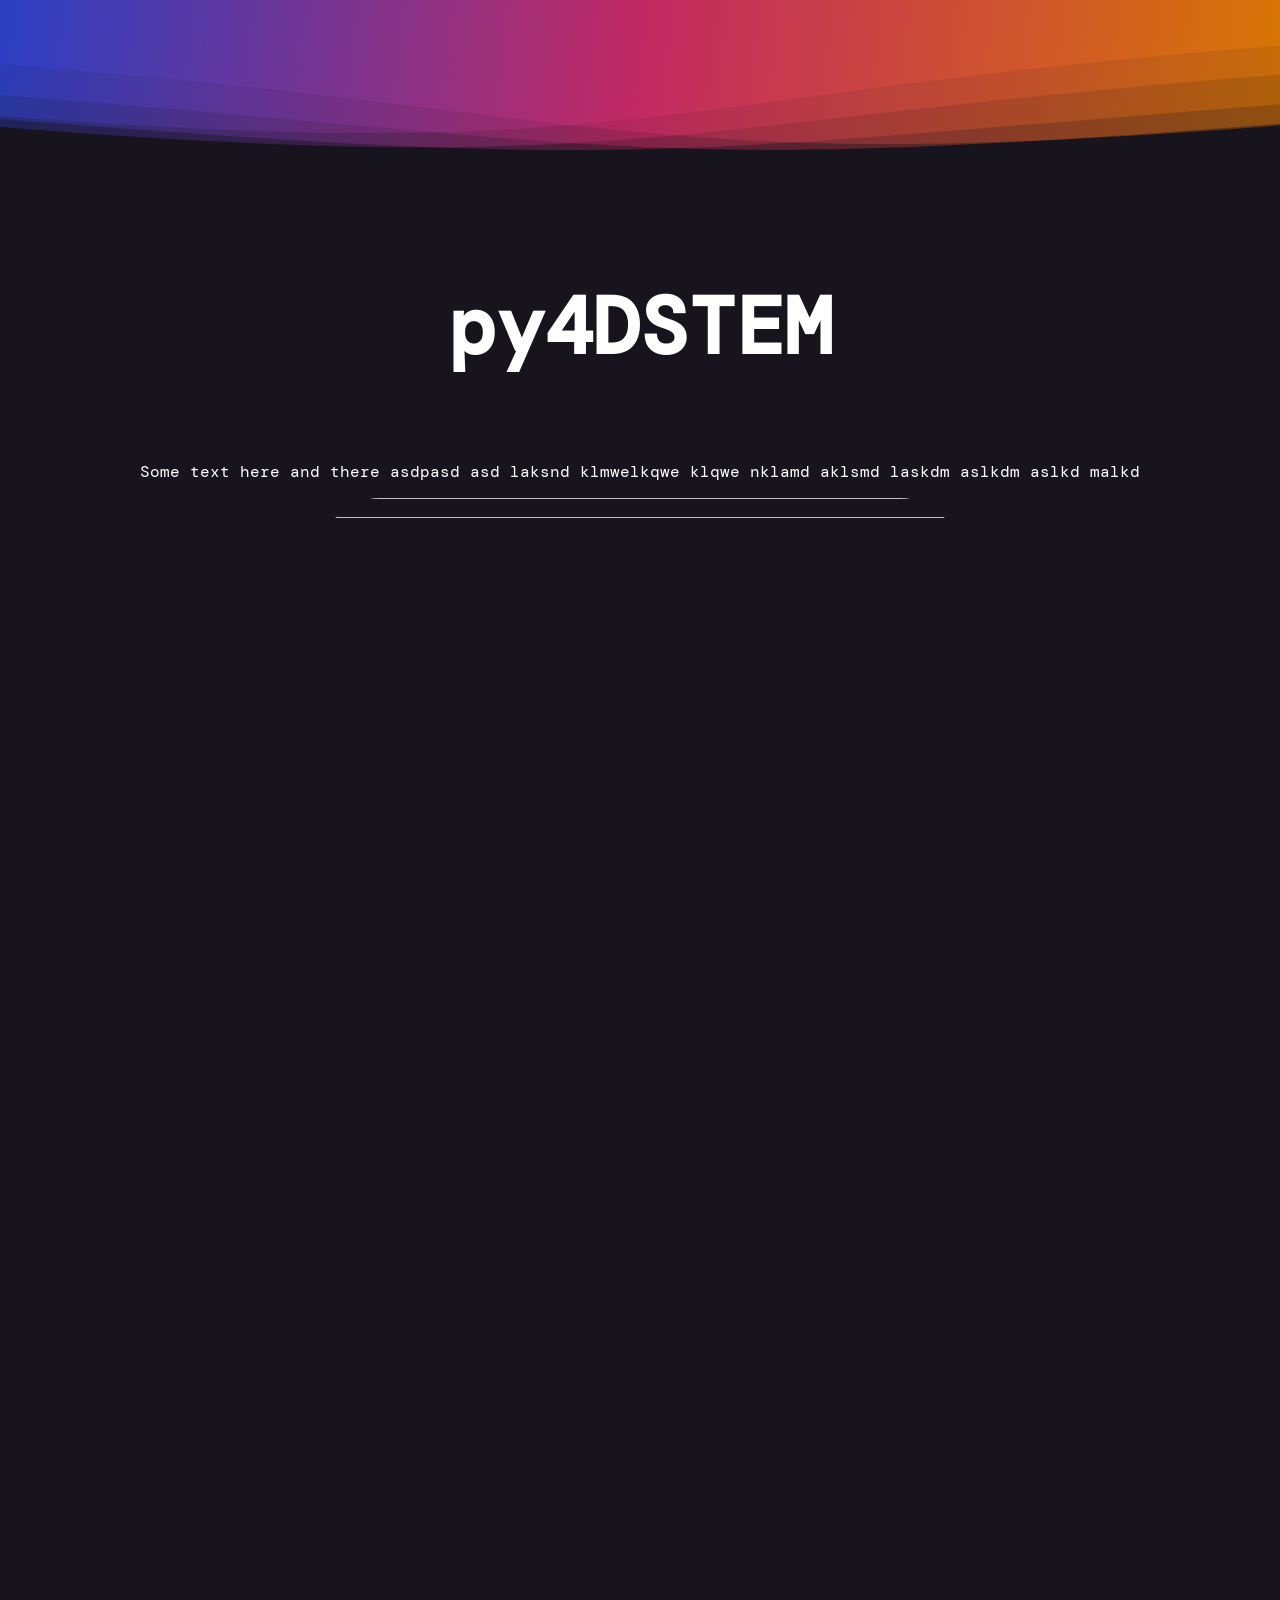
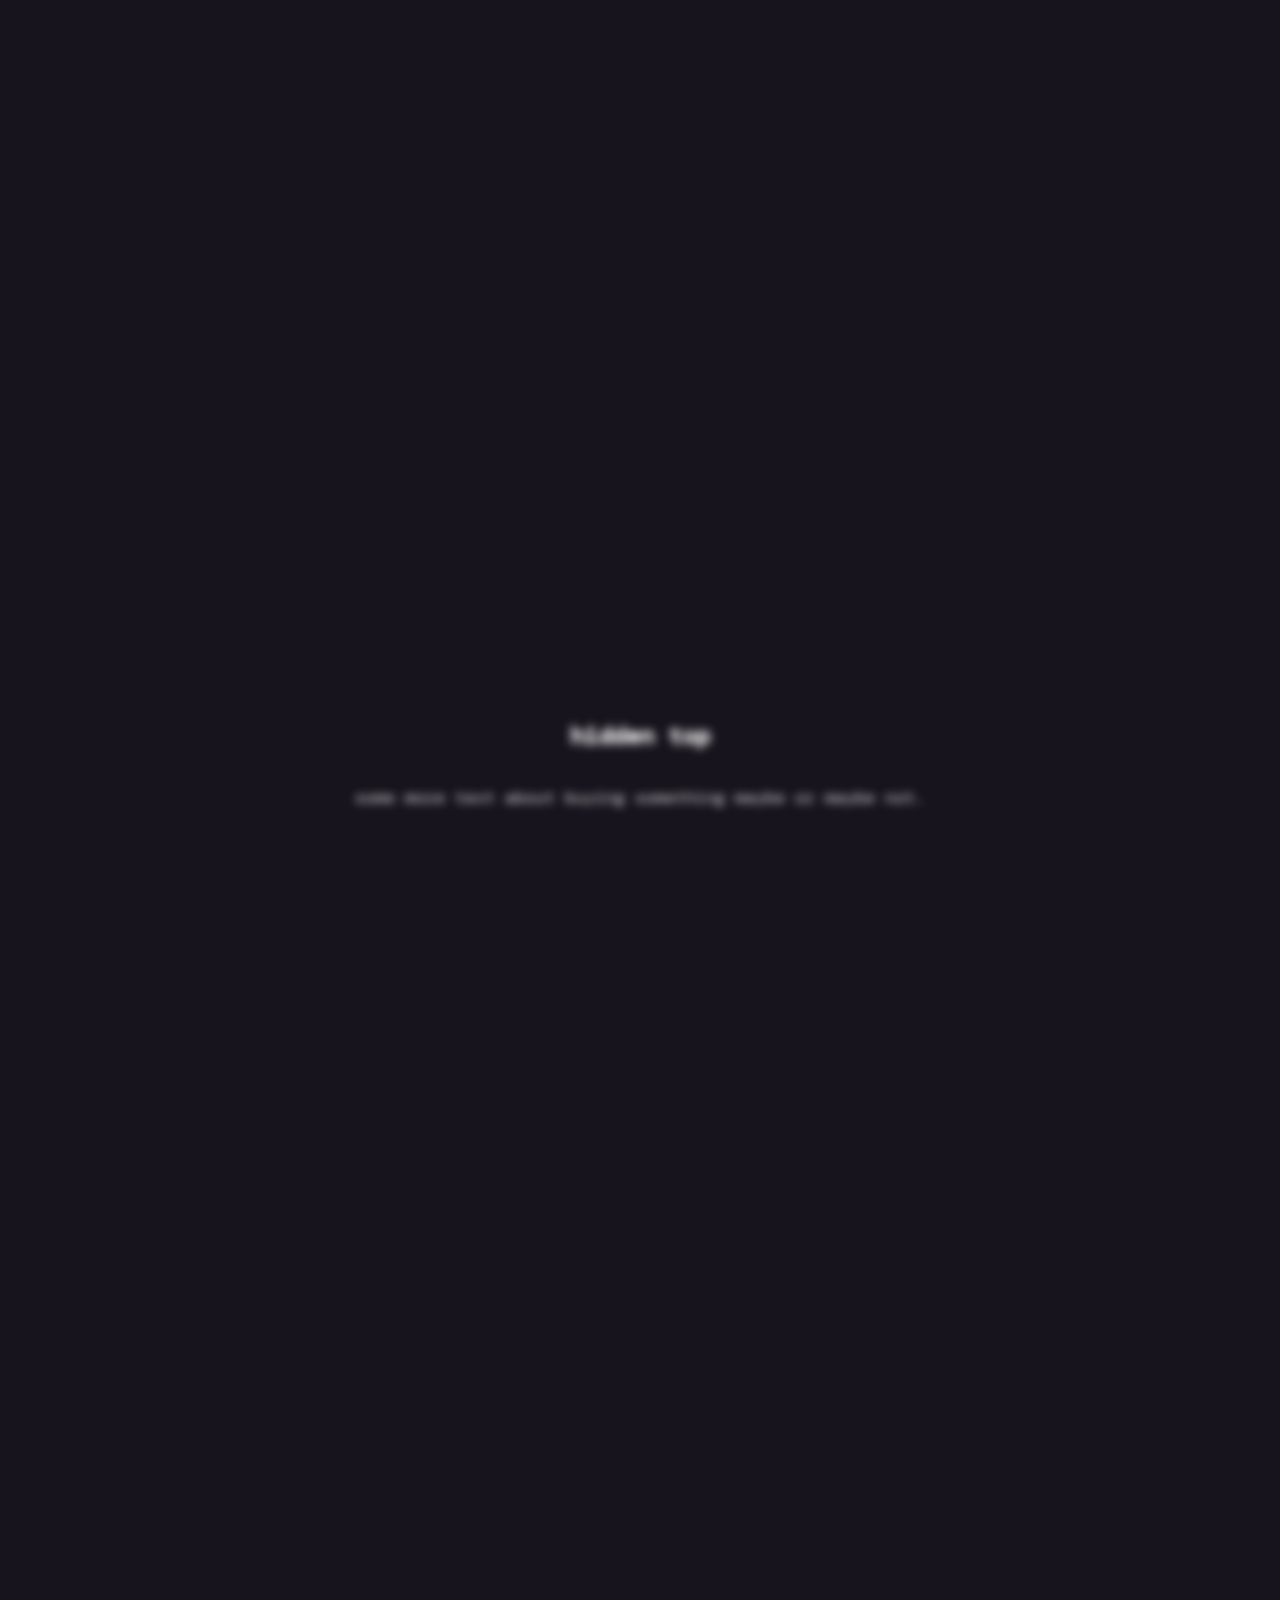
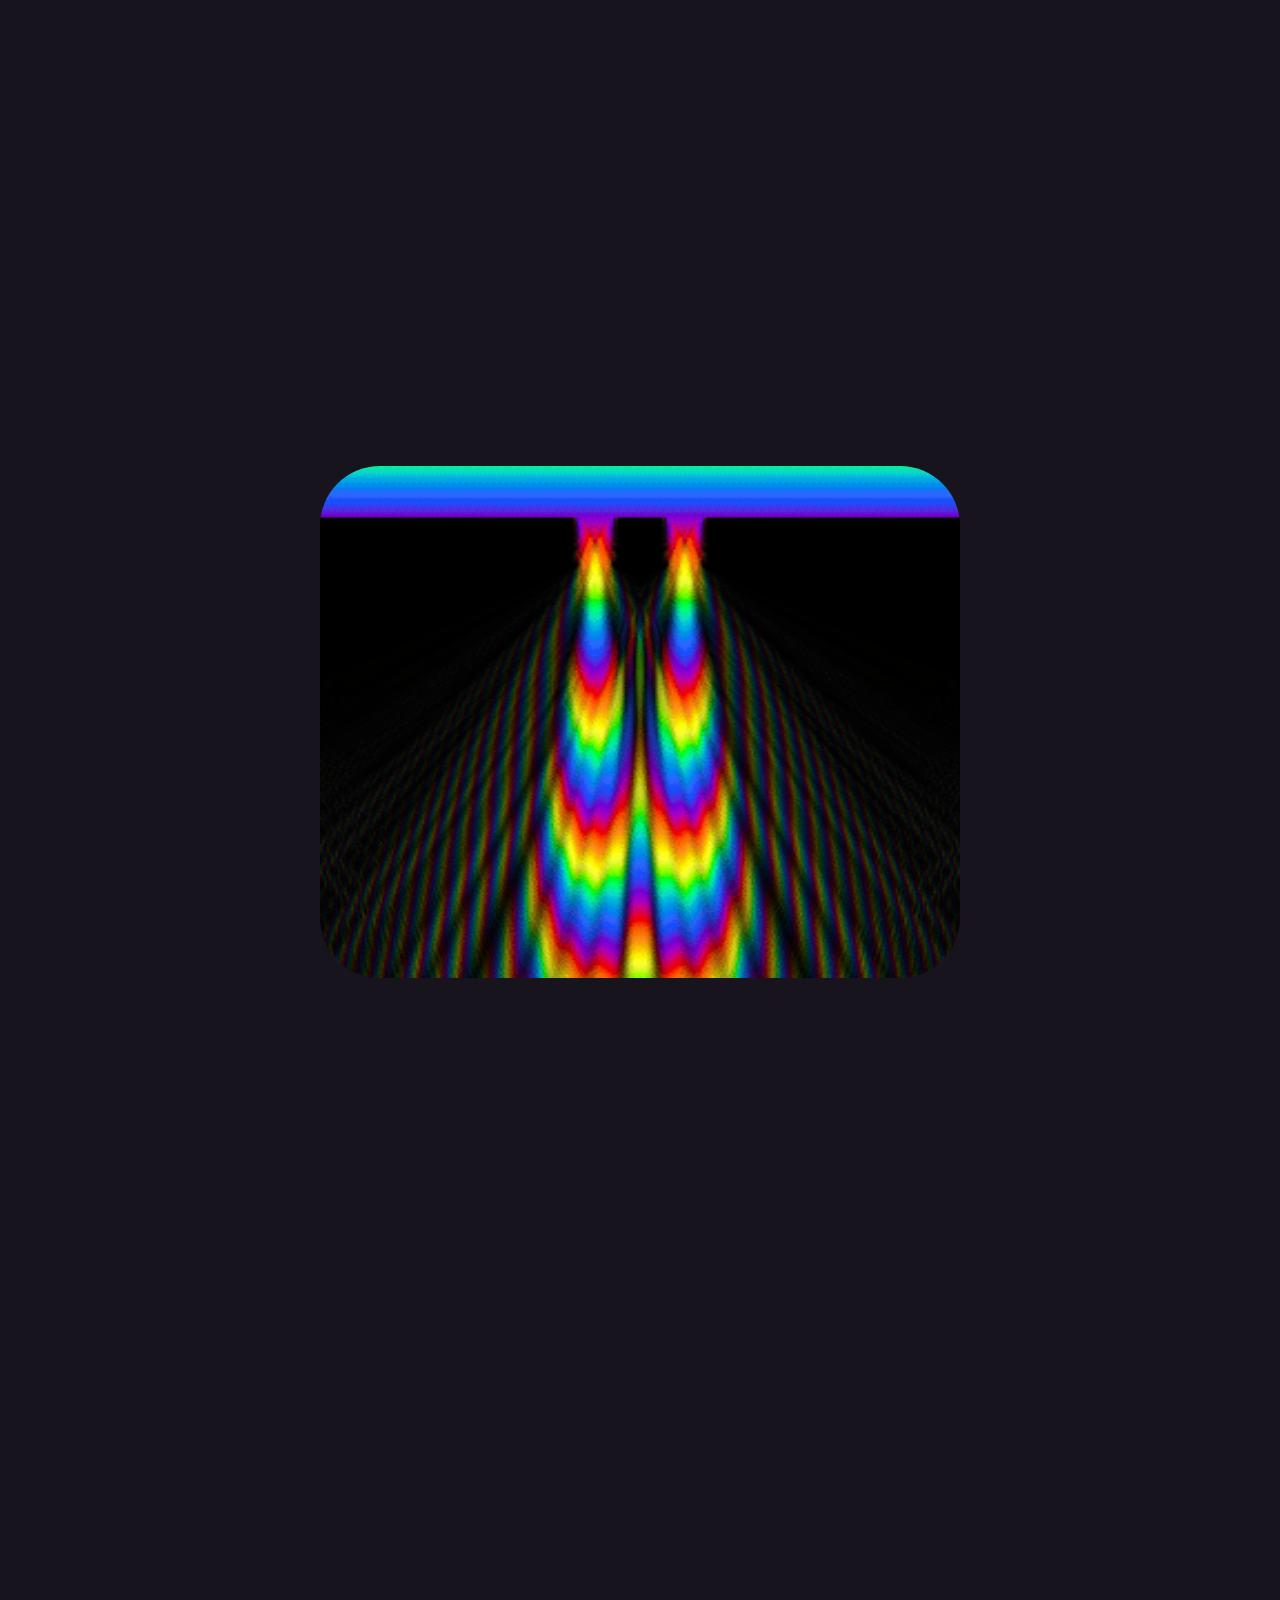
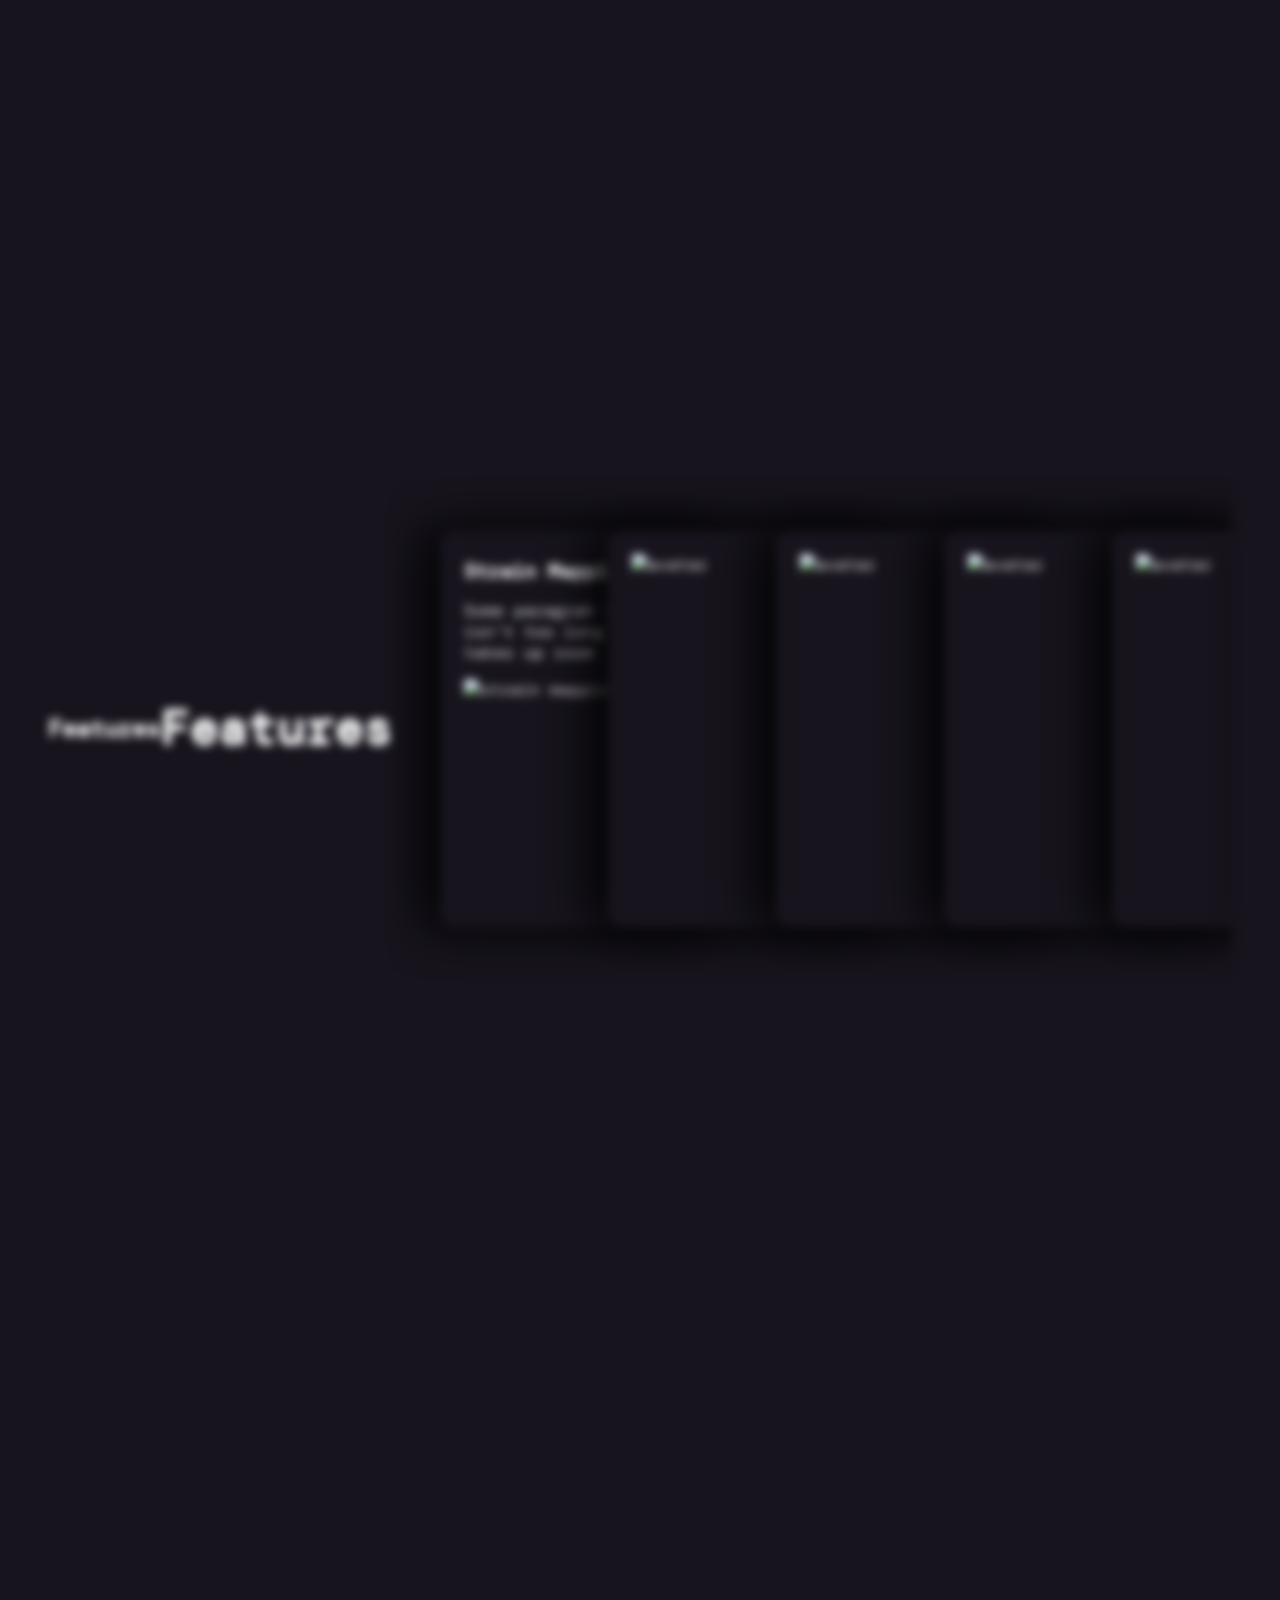
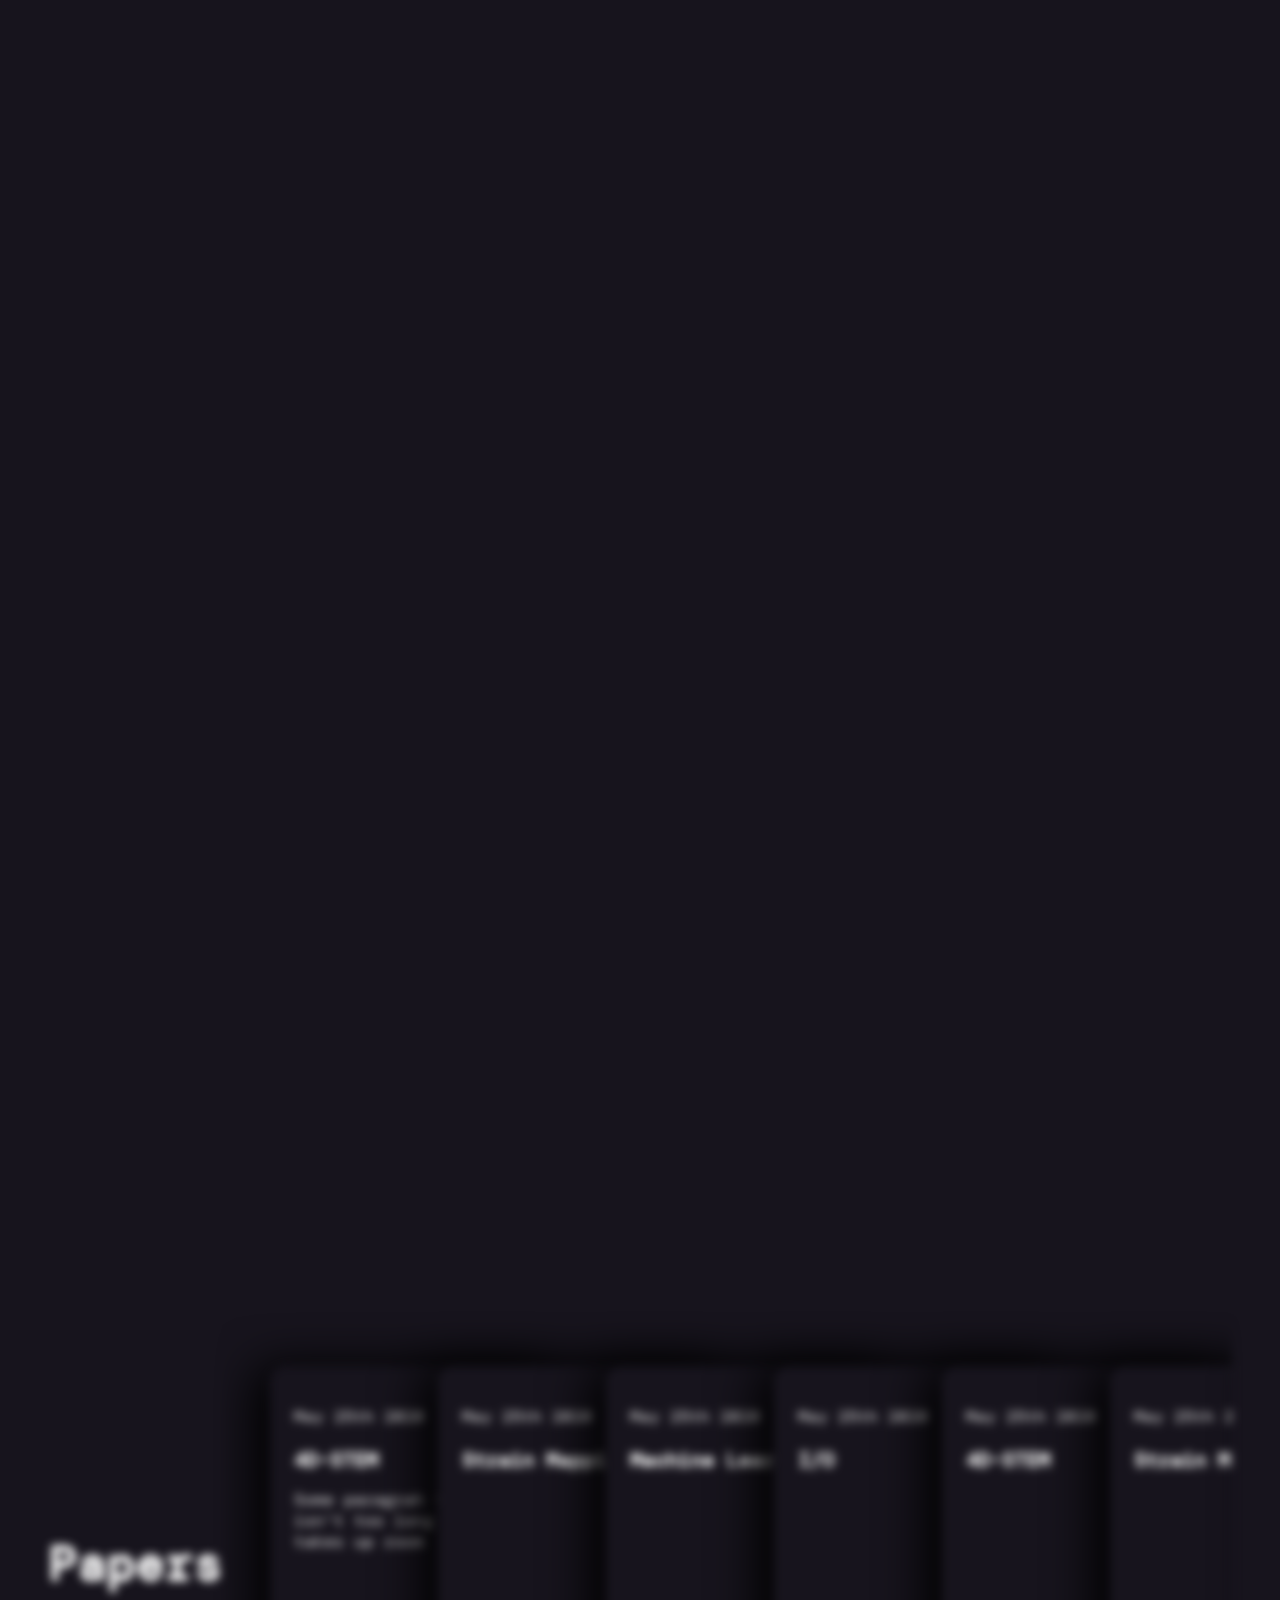
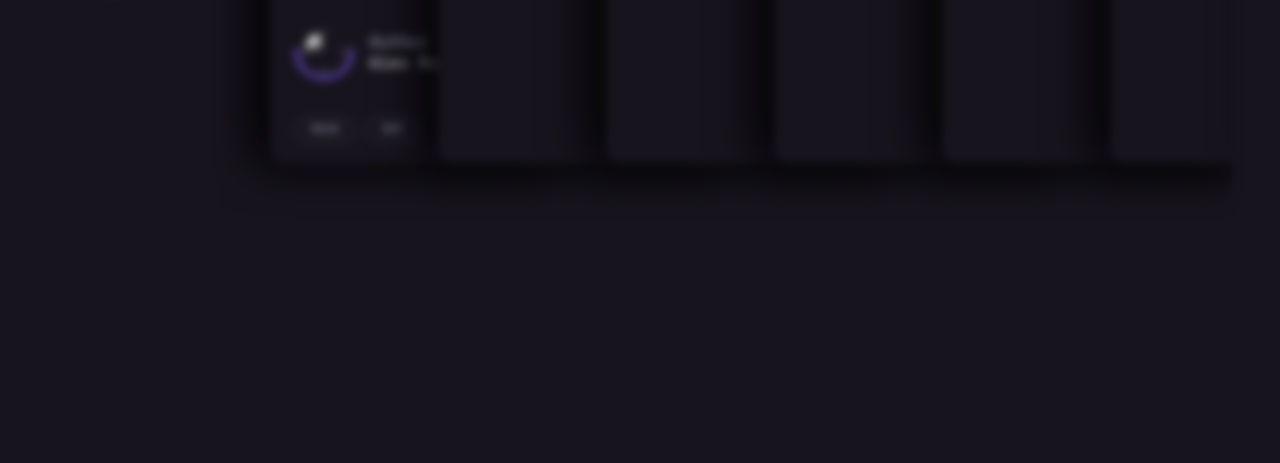
==== index.html @ 9e5345bd "adding hero and removing binder" ====
<!DOCTYPE html>
<html lang="en">

<head>
    <meta charset="UTF-8">
    <meta http-equiv="X-UA-Compatible" content="IE=edge">
    <meta name="viewport" content="width=device-width, initial-scale=1.0">
    <title>py4DSTEM</title>
    <link rel="shortcut icon"" type="image/x-icon" href="./images/py4DSTEM_logo_vsmall.ico" />
    <!-- <link rel=”shortcut icon” href="./images/py4DSTEM_logo_vsmall.ico" type=”image/x-icon” /> -->
    <link rel="stylesheet" href="./site/style.css">
    <script defer src="./site/app.js"></script>

</head>

<body>

    <canvas id="canvas"></canvas>

    <script>

        var canvas = document.getElementById('canvas')
        var ctx = canvas.getContext('2d')
        canvas.width = canvas.parentNode.offsetWidth
        canvas.height = canvas.parentNode.offsetHeight

        let step = 0
        const lines = 5

        var gradient = ctx.createLinearGradient(0, 0, canvas.width, canvas.height);
        gradient.addColorStop(0, 'rgba(255, 138, 0, 0.3)');
        gradient.addColorStop(0.5, 'rgba(229, 46, 113, 0.3)');
        gradient.addColorStop(1, 'rgba(46, 73, 229,0.3)'); // Add more color stops as needed

        function loop() {

            // Increment the step value

            ctx.clearRect(0, 0, canvas.width, canvas.height)
            step++


            for (let i = 0; i < lines; i++) {
                ctx.fillStyle = gradient // 'rgba(162, 247, 137, 0.3)'
                var angle = (step + i * 180 / lines) * Math.PI / 180
                var deltaHeight = Math.sin(angle) * 50
                var deltaHeightRight = Math.cos(angle) * 50
                ctx.beginPath()
                ctx.moveTo(0, canvas.height / 2 + deltaHeight)
                ctx.bezierCurveTo(canvas.width / 2, canvas.height / 2 + deltaHeight - 50, canvas.width / 2, canvas.height / 2 + deltaHeightRight - 50, canvas.width, canvas.height / 2 + deltaHeightRight)
                ctx.lineTo(canvas.width, canvas.height)
                ctx.lineTo(0, canvas.height)
                ctx.lineTo(0, canvas.height / 2 + deltaHeight)
                ctx.closePath()
                ctx.fill()
            }

            requestAnimationFrame(loop)
        }

        loop()


    </script>


    <section class="hidden">
        <h1 class="hero" font-size="3em">py4DSTEM</h1>
        <p>Some text here and there asdpasd asd laksnd klmwelkqwe klqwe nklamd aklsmd laskdm aslkdm aslkd malkd</p>
        <img class="hero"
        src="./images/py4DSTEM_logo_54_export.png" 
        />
    </section>
    <div class="wave-spacer wave1"></div>

    <section class="hidden first">
        <h2>hidden top</h2>
        <p>some more text about buying something maybe or maybe not.</p>

    </section>
    <div class="wave-spacer wave2"></div>
    <div class="hero">
        <img class="hero" src="./images/waveprop_test_04.gif" />
    </div>
    <div class="wave-spacer wave9"></div>

    
    <section class="hidden card-list">
        <div style="display: flex;">
            <h1>Features</h1>
        </div>
        <h1 style="font-size: 3em;">Features</h1>
        <div class="features">
            <article class="card">
                <header class="card-header">
                    <h2><a href="./site/New_Test/new_index_test.html">Strain Mapping</a></h2>
                    <p>Some paragrah text that isn't too long but still takes up room </p>
                </header>
                <img
                src="https://api.dicebear.com/6.x/adventurer/svg?seed=Bailey"
                alt="strain mapping" />
            </article>
            <div class="card">
                <img
                src="https://api.dicebear.com/6.x/adventurer/svg?seed=Bailey"
                alt="avatar" />
            </div>
            <div class="card">
                <img
                src="https://api.dicebear.com/6.x/adventurer/svg?seed=Pumpkin"
                alt="avatar" />
            </div>
            <div class="card">
                <img
                src="https://api.dicebear.com/6.x/adventurer/svg?seed=Bailey"
                alt="avatar" />
            </div>
            <div class="card">
                <img
                src="https://api.dicebear.com/6.x/adventurer/svg?seed=Pumpkin"
                alt="avatar" />
            </div>
            <div class="card">
                <img
                src="https://api.dicebear.com/6.x/adventurer/svg?seed=Bailey"
                alt="avatar" />
            </div>
            <div class="card">
                <img
                src="https://api.dicebear.com/6.x/adventurer/svg?seed=Pumpkin"
                alt="avatar" />
            </div>
            <div class="card">
                <img
                src="https://api.dicebear.com/6.x/adventurer/svg?seed=Bailey"
                alt="avatar" />
            </div>
            <div class="card">
                <img
                src="https://api.dicebear.com/6.x/adventurer/svg?seed=Pumpkin"
                alt="avatar" />
            </div>
        </div>
    </section>

    <div class="spacer layer1"></div>
    <div class="spacer layer2"></div>

    <section class="hidden card-list">
        <h1 style="font-size: 3em;">Papers</h1>
        <div class="features">
        
            <article class="card">
                <header class="card-header">
                    <p>May 25th 2020</p>
                    <h2>4D-STEM</h2>
                    <p>Some paragrah text that isn't too long but still takes up room </p>
                </header>

                <div class="card-author">
                    <a class="author-avatar" href="#">
                        <img src="./images/py4DSTEM_logo.png" />
                    </a>
                    <svg class="half-circle" viewBox="0 0 106 57">
                        <path d="M102 4c0 27.1-21.9 49-49 49S4 31.1 4 4"></path>
                    </svg>

                    <div class="author-name">
                        <div class="author-name-prefix">Author</div>
                        Alex Rakowski
                    </div>
                </div>
                <div class="tags">
                    <a href="#">main</a>
                    <a href="#">dev</a>
                </div>
            </article>



            <article class="card">
                <header class="card-header">
                    <p>May 25th 2020</p>
                    <h2>Strain Mapping</h2>
                </header>
            </article>
            <article class="card">
                <header class="card-header">
                    <p>May 25th 2020</p>
                    <h2>Machine Learning</h2>
                </header>
            </article>
            <article class="card">
                <header class="card-header">
                    <p>May 25th 2020</p>
                    <h2>I/O</h2>
                </header>
            </article>
            <article class="card">
                <header class="card-header">
                    <p>May 25th 2020</p>
                    <h2>4D-STEM</h2>
                </header>
            </article>
            <article class="card">
                <header class="card-header">
                    <p>May 25th 2020</p>
                    <h2>Strain Mapping</h2>
                </header>
            </article>
            <article class="card">
                <header class="card-header">
                    <p>May 25th 2020</p>
                    <h2>Machine Learning</h2>
                </header>
            </article>
            <article class="card">
                <header class="card-header">
                    <p>May 25th 2020</p>
                    <h2>I/O</h2>
                </header>
            </article>
        </div>
    </section>

    <!-- <section class="hidden">
        <iframe src="https://mybinder.org/v2/gh/py4dstem/py4DSTEM_tutorials/main?urlpath=lab/tree/notebooks/Index.ipynb" title="title"></iframe>
    </section> -->
    </body>
</html>
---- site/style.css ----
@import url('https://fonts.googleapis.com/css2?family=DM+Mono:wght@300;400;500&display=swap');

body {
    padding: 0;
    margin: 0;
    background-color: #17141d;
    color: white;
    font-family: 'DM Mono', monospace;
}

section {
    display: grid;
    place-items: center;
    align-content: center;
    min-height: 100vh;
}


@media(prefers-reduced-motion) {
    .hidden {
        transition:  none;
    }
}

canvas{
    position: -webkit-sticky;
    position: sticky;
    top: 0;
    transform: rotate(180deg);
}

a, a:link, a:visited {
    color: inherit;
    text-decoration: none;
}

iframe {
    display: flex;
    flex-direction: column;
    justify-content: center;
    align-items: center;
    width: 100vw;
    height: 80vh;
}
.hero {
    display: flex;
    flex-direction: column;
    justify-content: center;
    align-items: center;


    
}
img.hero {
    aspect-ratio: 1/1;
    border-radius: 60px;
    width: 50vw;
    max-height: 40vw;
}
h1.hero {
    font-size: 5em;
}

.hidden{
    opacity: 0;
    filter: blur(5px);
    transform: translateX(-100%);
    transition: all 1s;

}
.show{
    opacity: 1;
    filter: blur(0);
    transform: translateX(0);
}

.hidden.card-list{
    display: flex;
    padding: 3rem;
    overflow-x: scroll;
}
.card-list::-webkit-scrollbar {
    width: 10px;
    height: 10px;
}
.card-list::-webkit-scrollbar-thumb {
    background: #201c29;
    border-radius: 10px;
    box-shadow: inset 2px 2px 2px hsla(0,0%,100%,.25), inset -2px -2px 2px rgba(0,0,0,.25);
}

.card-list::-webkit-scrollbar-track {
    background: linear-gradient(90deg,#201c29,#201c29 1px,#17141d 0,#17141d);
}

.card {
    height: 350px;
    width: 400px;
    min-width: 250px;
    padding: 1.5rem;
    border-radius: 16px;
    background: #17141d;
    box-shadow: -1rem 0 3rem #000;
    display: flex;
    flex-direction: column;
    transition: .2s;
    margin: 0;
    scroll-snap-align: start;
    clear: both;
    position: relative;
}

.card:hover {
    transform: translateY(-1rem);
}
.card:focus-within~.card, .card:hover~.card {
    transform: translateX(130px);
}
.card:not(:first-child) {
    margin-left: -130px;
}

.card-author {
    margin: 3rem 0 0;
    display: grid;
    grid-template-columns: 75px 1fr;
    align-items: center;
    position: relative;
}

.author-avatar {
    grid-area: auto;
    align-self: start;
    position: relative;
    box-sizing: border-box;
}

.author-avatar img {
    width: 40px;
    height: 40px;
    border-radius: 50%;
    filter: grayscale(100%);
    display: block;
    overflow: hidden;
    margin: 16px 10px;
}

.author-name {
    grid-area: auto;
    box-sizing: border-box;
}

.author-name-prefix {
    font-style: normal;
    font-weight: 700;
    color: #7a7a8c;
}

.half-circle {
    position: absolute;
    bottom: 0;
    left: 0;
    width: 60px;
    height: 48px;
    fill: none;
    stroke: #5f43b2;
    stroke-width: 8;
    stroke-linecap: round;
    pointer-events: none;
}

.card-header h2 {
    font-size: 20px;
    margin: .25rem 0 auto;
    text-decoration: none;
    color: inherit;
    border: 0;
    display: inline-block;
    cursor: pointer;
}

.card-header h2:hover {
    background: linear-gradient(90deg,#ff8a00, #e52e71 20%,  #2e49e5);
    text-shadow: none;
    -webkit-text-fill-color: transparent;
    -webkit-background-clip: text;
    background-clip: text;
}

.tags {
    margin: 1rem 0 2rem;
    padding: .5rem 0 1rem;
    line-height: 2;
    margin-bottom: 0;
}

.tags a {
    font-style: normal;
    font-weight: 700;
    font-size: .5rem;
    color: #7a7a8c;
    text-transform: uppercase;
    font-size: .66rem;
    border: 3px solid #28242f;
    border-radius: 2rem;
    padding: .2rem .85rem .25rem;
    position: relative;
}

.tags a:hover {
    background: linear-gradient(90deg,rgb(255, 138, 0),rgb(229, 46, 113));
    text-shadow: none;
    -webkit-text-fill-color: transparent;
    -webkit-background-clip: text;
    -webkit-box-decoration-break: clone;
    background-clip: text;
    border-color: white;
}


.waves.top {
    position: absolute;
    top: 0;
    left: 0;
    width: 100%;
    overflow: hidden;
    line-height: 0;
}

.waves.top svg {
    position: relative;
    display: block;
    width: calc(100% + 1.3px);
    height: 136px;
}

.waves.top .shape-fill {
    fill: #AA1C1C;
}

.waves.bottom {
    position: absolute;
    bottom: 0;
    left: 0;
    width: 100%;
    overflow: hidden;
    line-height: 0;
    transform: rotate(180deg);
}

.waves.bottom svg {
    position: relative;
    display: block;
    width: calc(100% + 1.3px);
    height: 136px;
}

.waves.bottom .shape-fill {
    fill: #AA1C1C;
}

.flip{
    transform: translate(180deg);
}

.blur {
    filter: blur(5px);
}
.spacer {
    aspect-ratio: 16/9;
    width: 100; 
    background-repeat: no-repeat;
    background-position: center;
    background-size: cover;
    opacity: 0.6;
}

.layer1 {
    background-image: url(../images/layered-waves.svg);
}
.layer2 {
    background-image: url(../images/layered-waves2.svg);
}

.wave-spacer {
    aspect-ratio: 900/600;
    width: 100; 
    background-repeat: no-repeat;
    background-position: center;
    background-size: cover;
    opacity: 0.25;

}

.wave1 {
    background-image: url(../images/wave1.svg);
}
.wave2 {
    background-image: url(../images/wave2.svg);
}
.wave3 {
    background-image: url(../images/wave3.svg);
}
.wave4 {
    background-image: url(../images/wave4.svg);
}
.wave5 {
    background-image: url(../images/wave5.svg);
}
.wave6 {
    background-image: url(../images/wave6.svg);
}
.wave7 {
    background-image: url(../images/wave7.svg);
}
.wave8 {
    background-image: url(../images/wave8.svg);
}
.wave9 {
    background-image: url(../images/wave9.svg);
}

.features {
    display: flex;
    padding: 3rem;
    overflow-x: scroll;
}

.feature {
    background: lightslategray;
    border-radius: 15%;
    padding: 1rem;
    margin: 0 0.5rem;
    height: 100px;
    width: 100px;
    transition: .2s;
    scroll-snap-align: start;
    clear: both;
    position: relative;
    flex-grow: 1;

}



/* .card {
    height: 350px;
    width: 400px;
    min-width: 250px;
    padding: 1.5rem;
    border-radius: 16px;
    background: #17141d;
    box-shadow: -1rem 0 3rem #000;
    display: flex;
    flex-direction: column;
    transition: .2s;
    margin: 0;
    scroll-snap-align: start;
    clear: both;
    position: relative;
} */

/* .features::-webkit-scrollbar {
    width: 10px;
    height: 10px;
}
.features::-webkit-scrollbar-thumb {
    background: #201c29;
    border-radius: 10px;
    box-shadow: inset 2px 2px 2px hsla(0,0%,100%,.25), inset -2px -2px 2px rgba(0,0,0,.25);
}

.features::-webkit-scrollbar-track {
    background: linear-gradient(90deg,#201c29,#201c29 1px,#17141d 0,#17141d);
} */
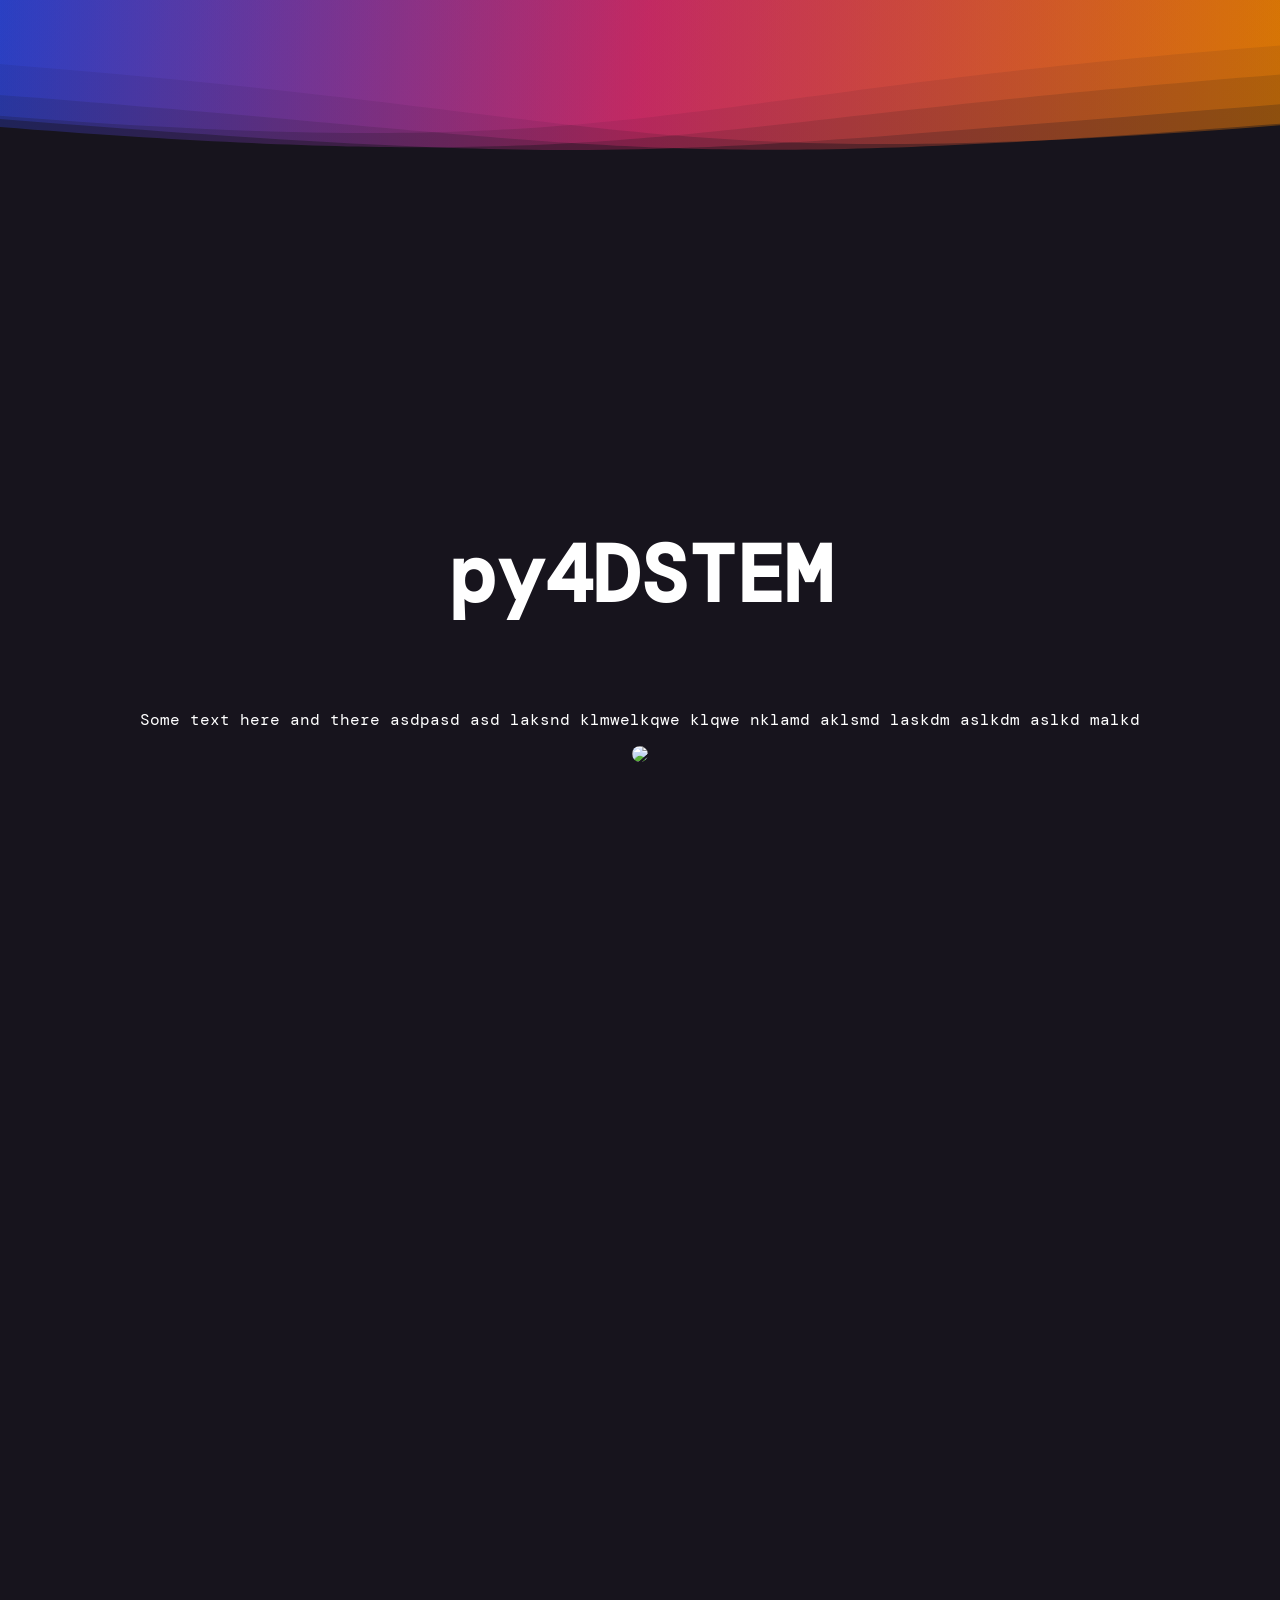
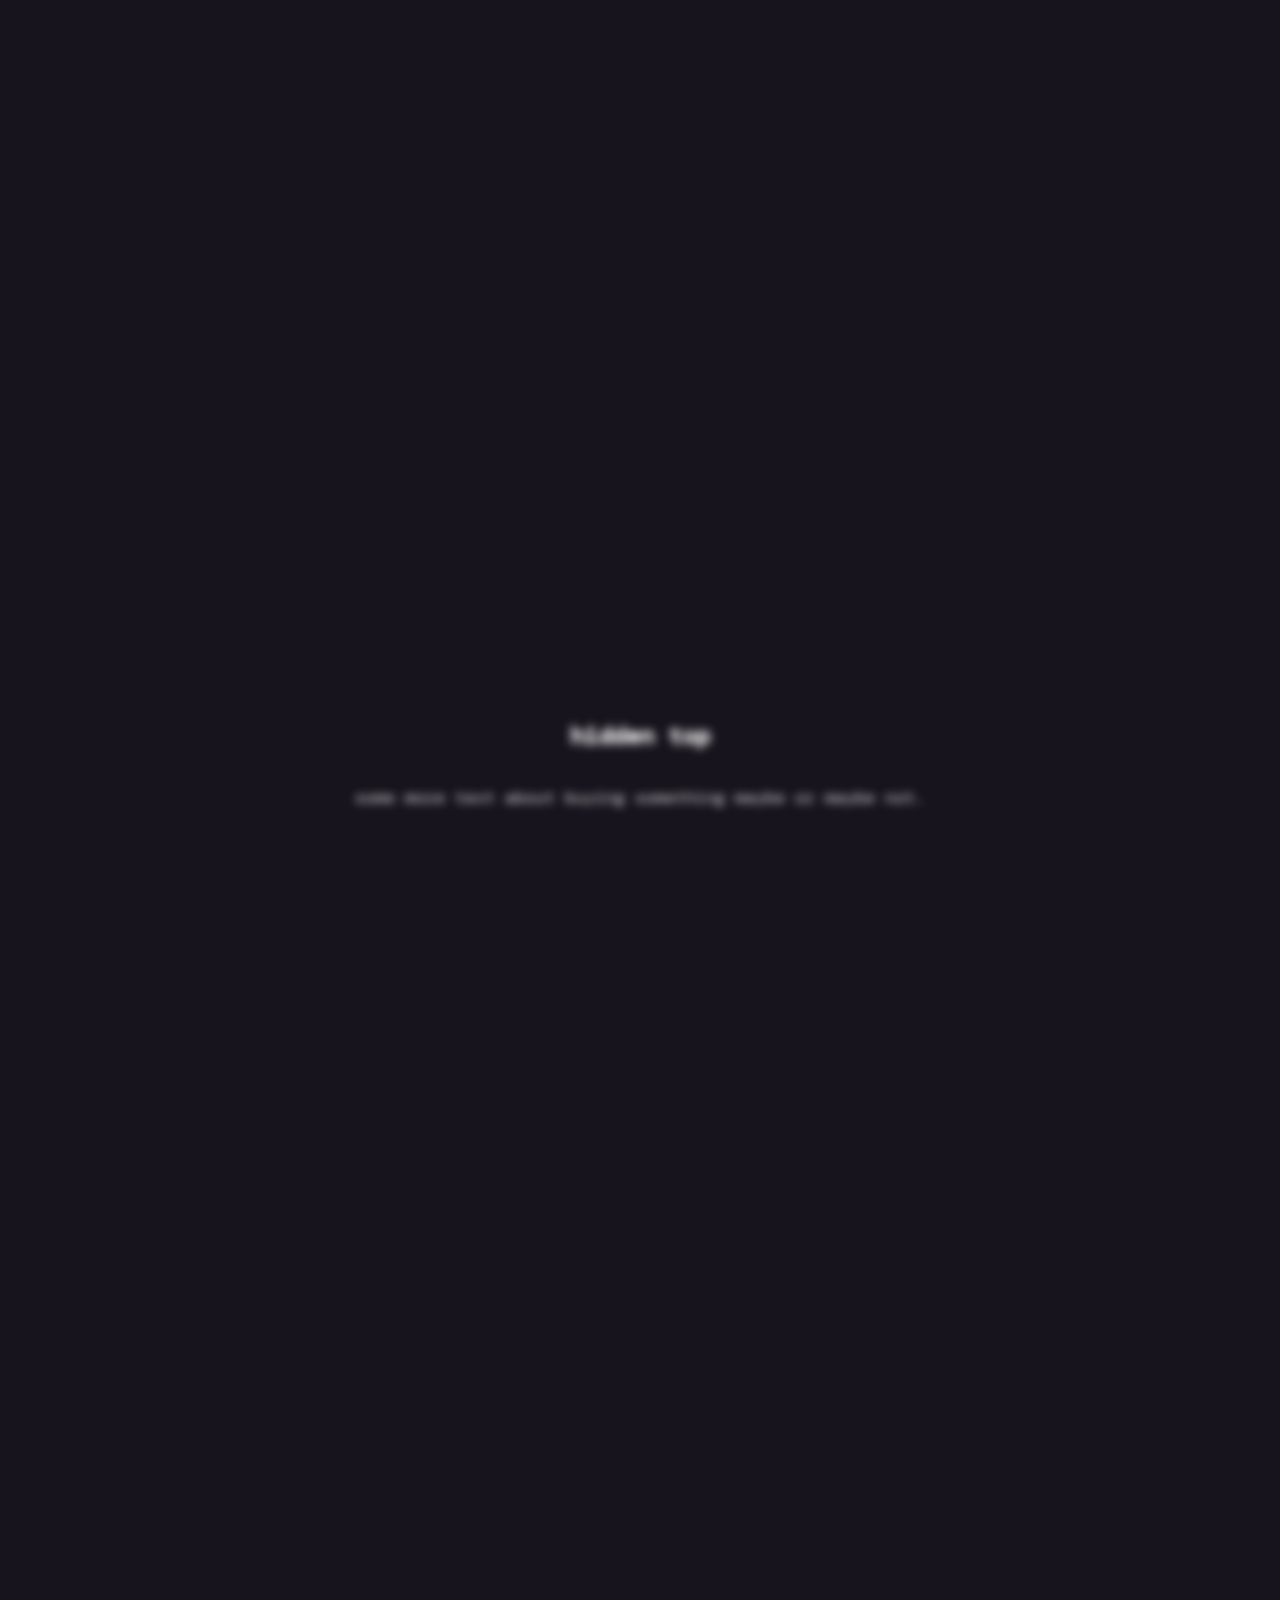
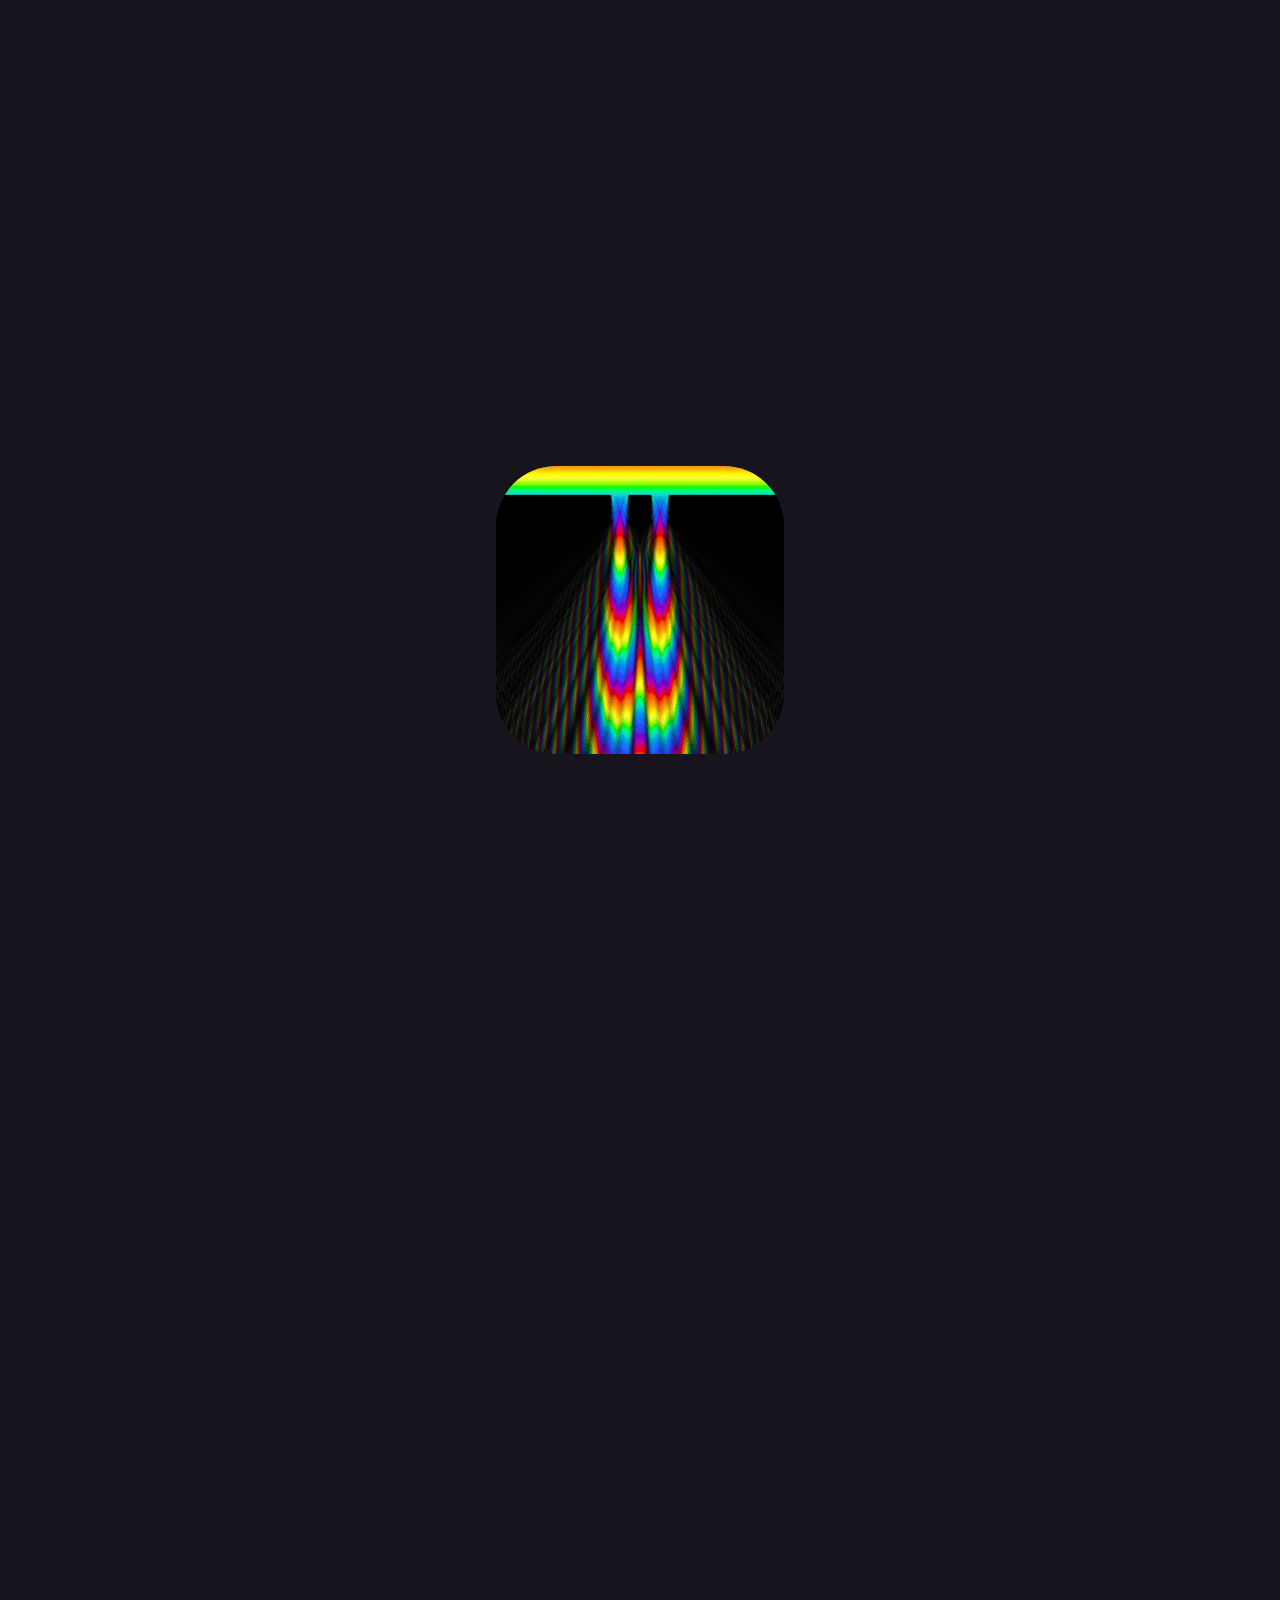
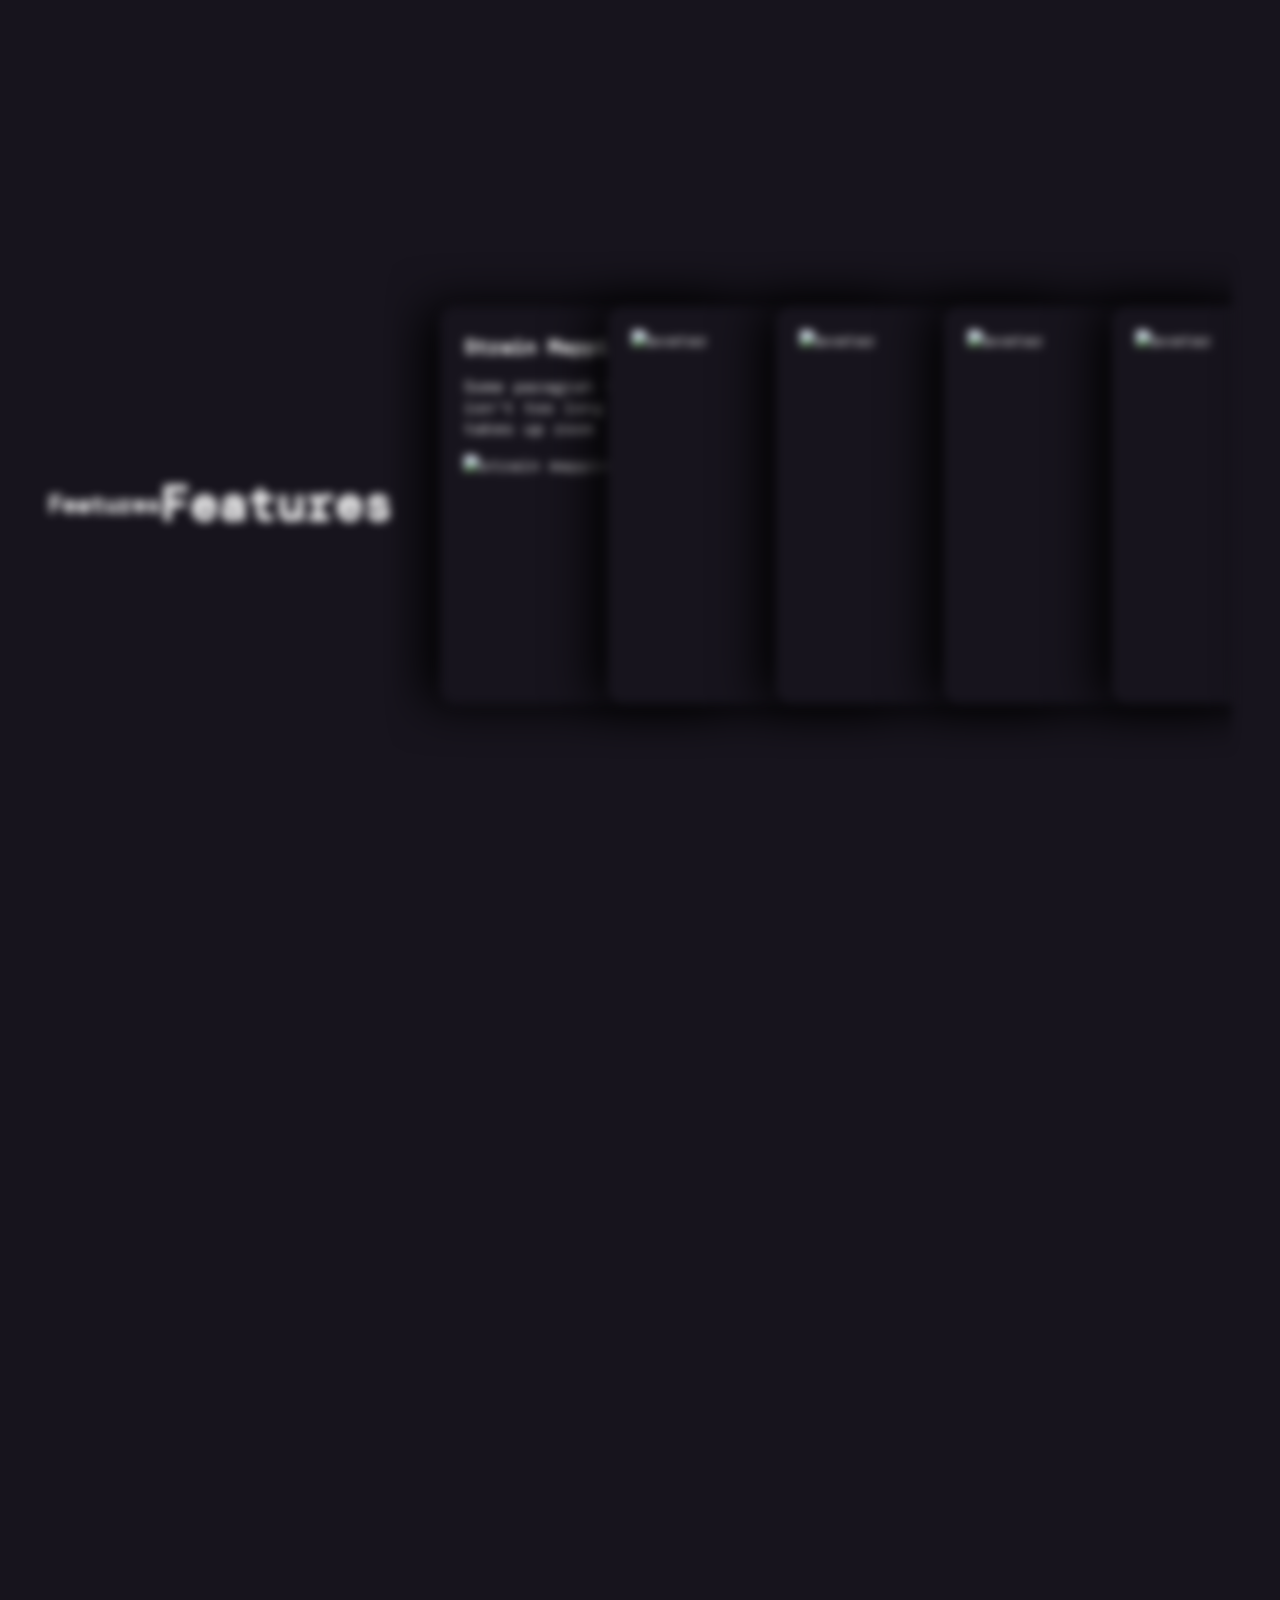
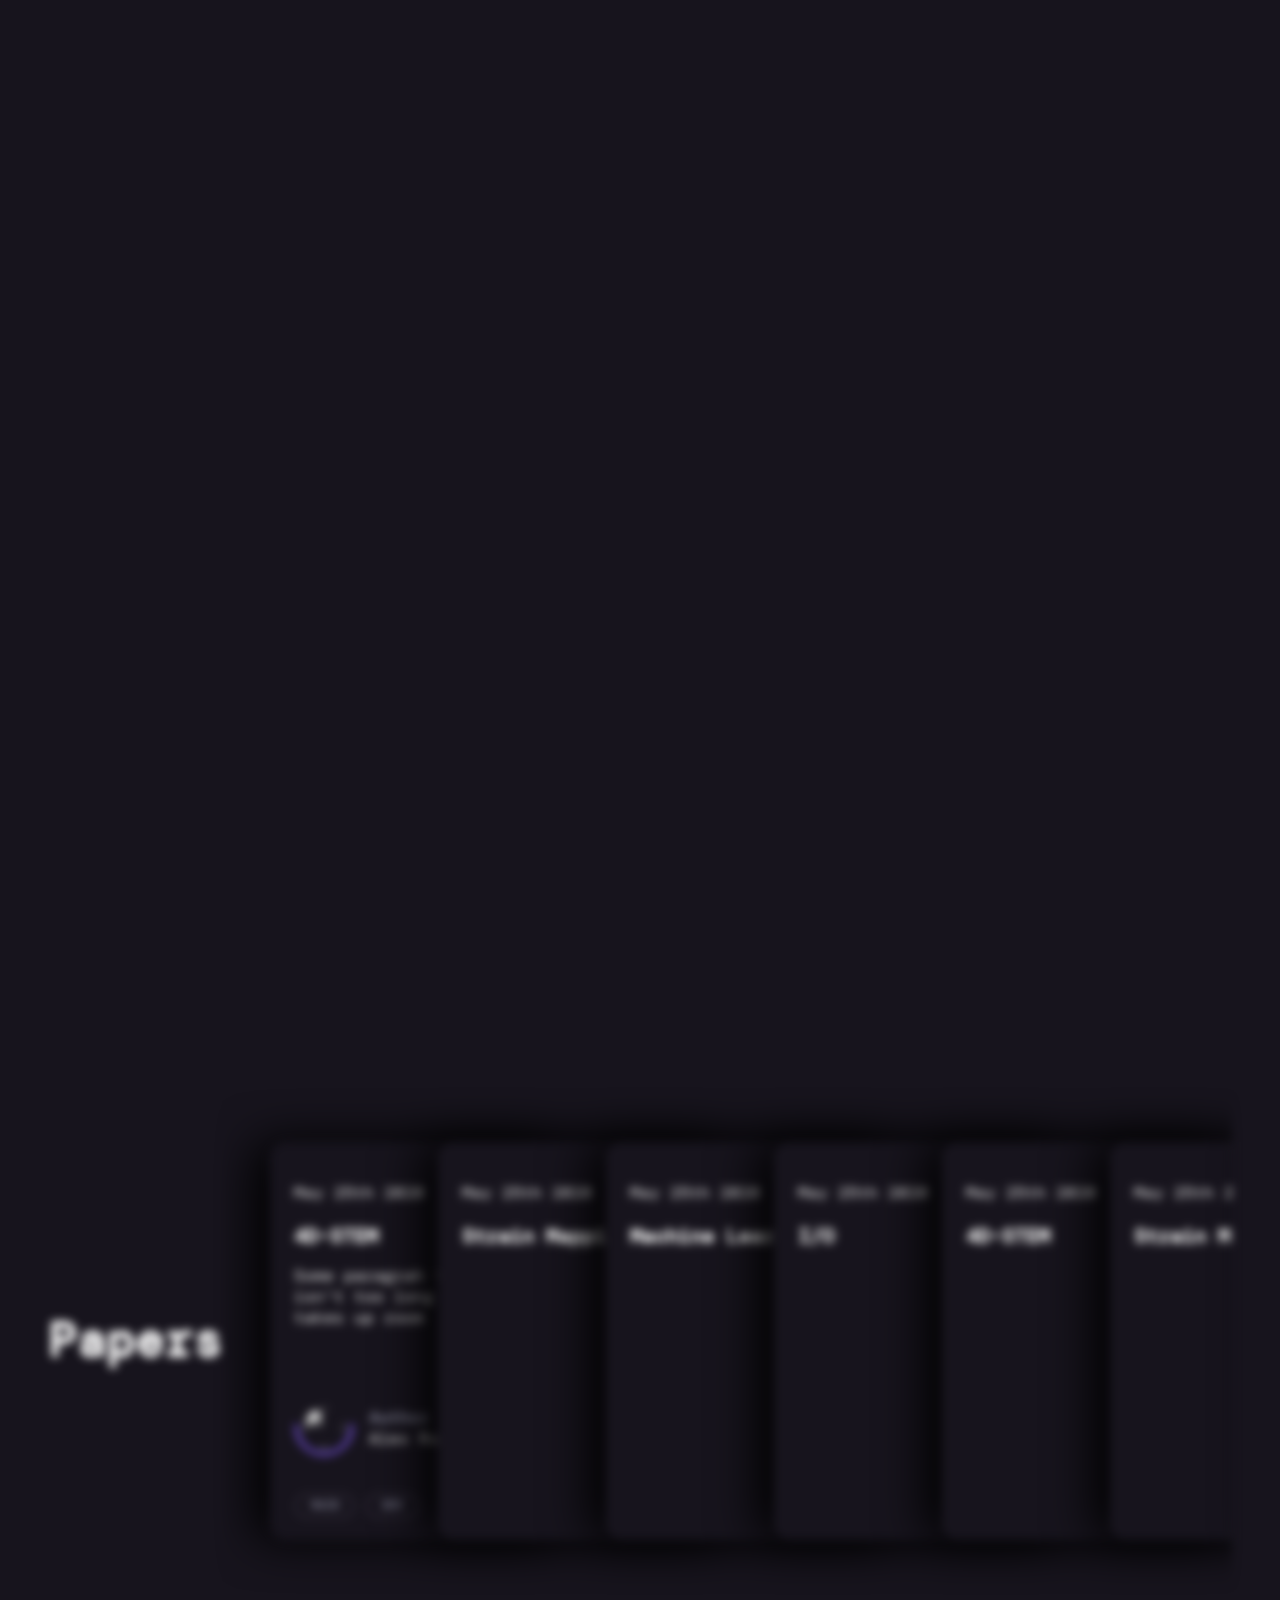
==== commit 4f91e4fe: "more small changes" ====
--- a/index.html
+++ b/index.html
@@ -84,7 +84,7 @@
     </div>
     <div class="wave-spacer wave9"></div>
 
-    
+    <!-- Features -->
     <section class="hidden card-list">
         <div style="display: flex;">
             <h1>Features</h1>
@@ -97,7 +97,7 @@
                     <p>Some paragrah text that isn't too long but still takes up room </p>
                 </header>
                 <img
-                src="https://api.dicebear.com/6.x/adventurer/svg?seed=Bailey"
+                src="./images/4D-STEM_paper_Figuere.jpg"
                 alt="strain mapping" />
             </article>
             <div class="card">
@@ -146,6 +146,7 @@
     <div class="spacer layer1"></div>
     <div class="spacer layer2"></div>
 
+    <!-- Papers -->
     <section class="hidden card-list">
         <h1 style="font-size: 3em;">Papers</h1>
         <div class="features">
--- a/site/style.css
+++ b/site/style.css
@@ -52,10 +52,10 @@
     
 }
 img.hero {
-    aspect-ratio: 1/1;
     border-radius: 60px;
-    width: 50vw;
+    width: auto;
     max-height: 40vw;
+    display: block;
 }
 h1.hero {
     font-size: 5em;
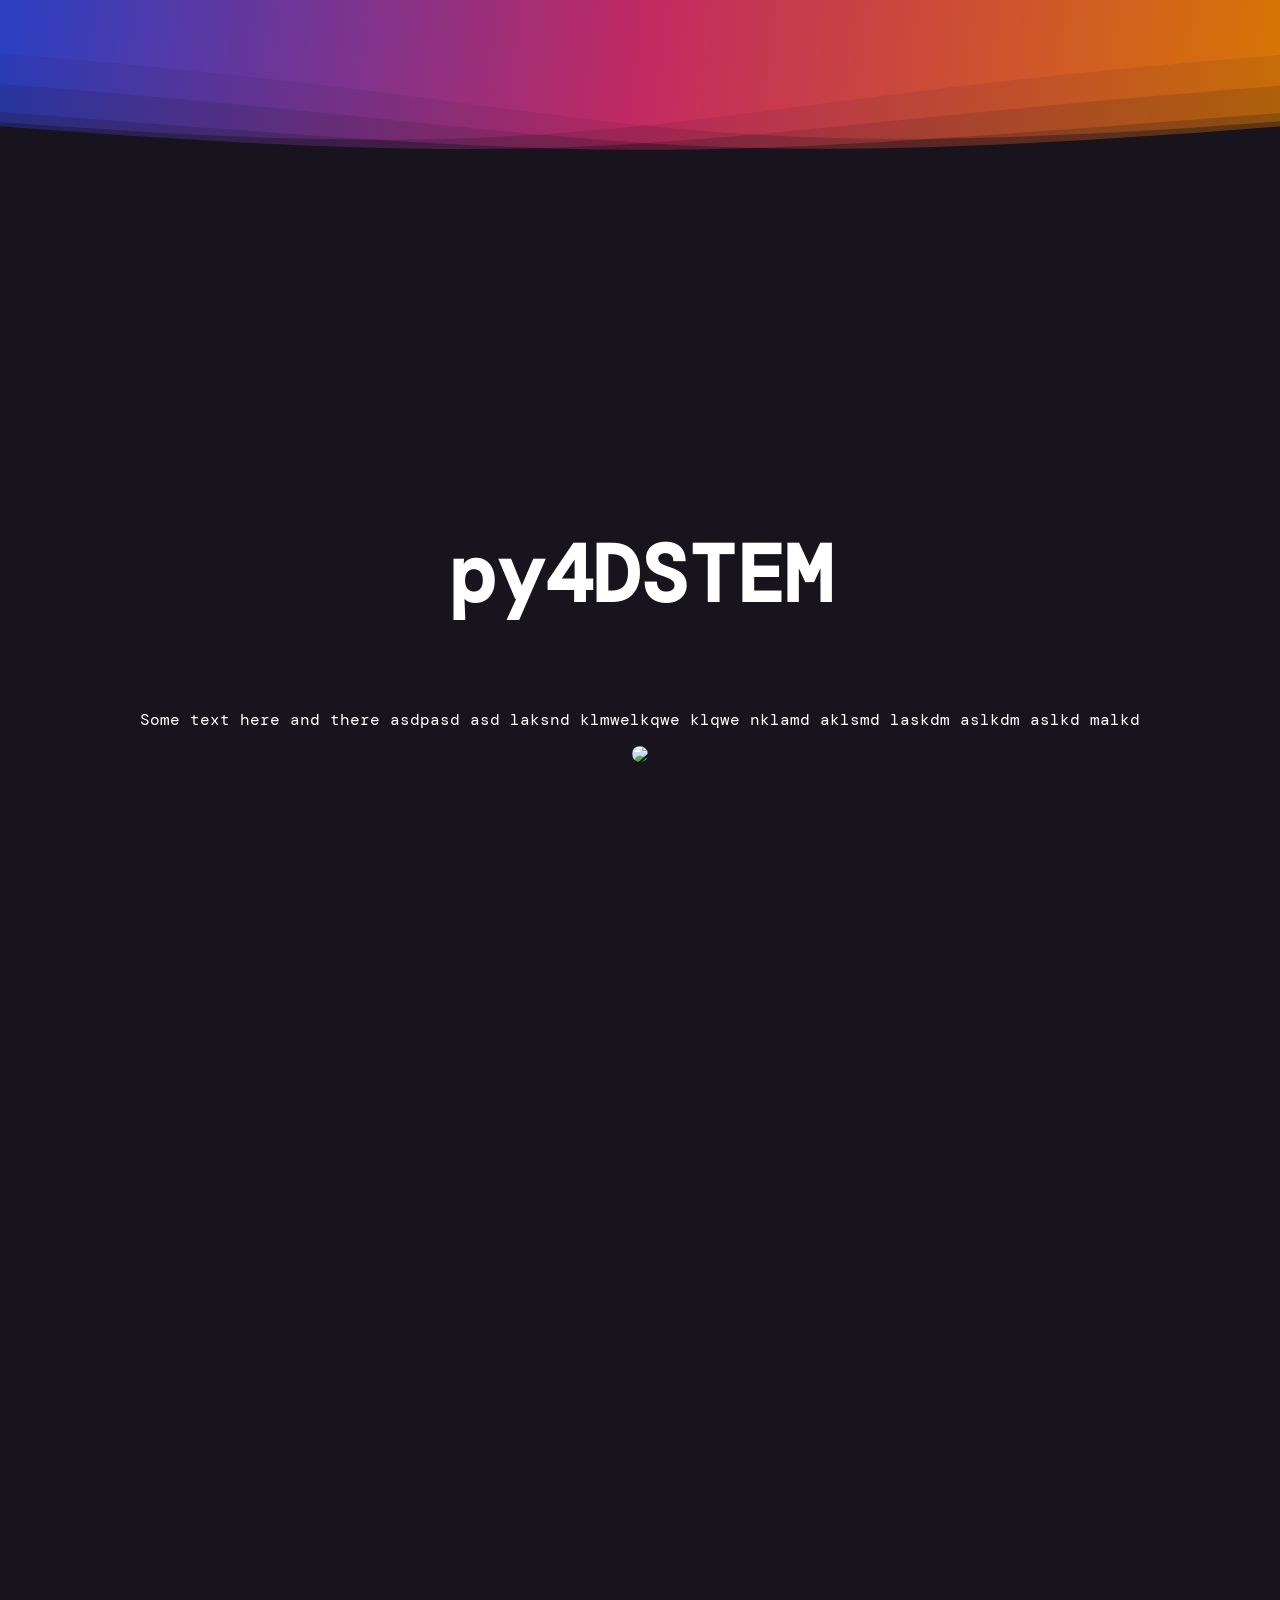
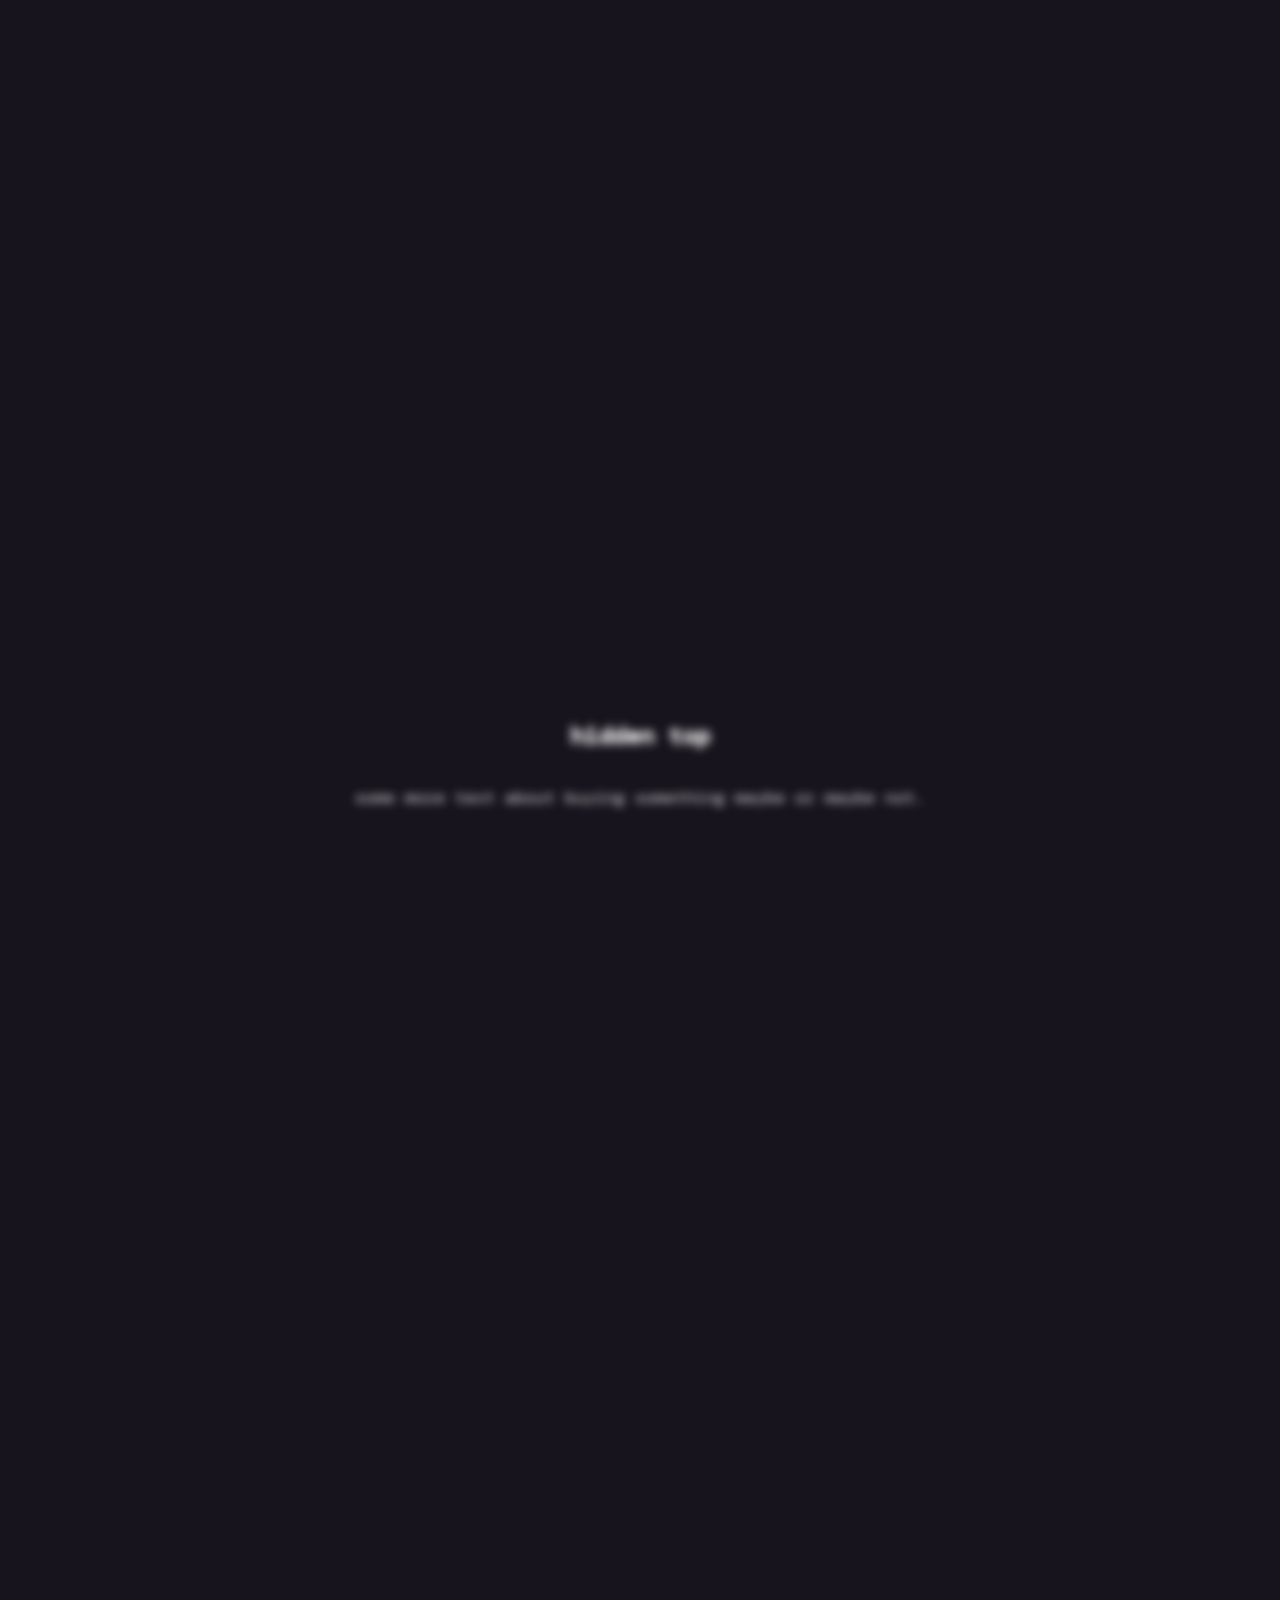
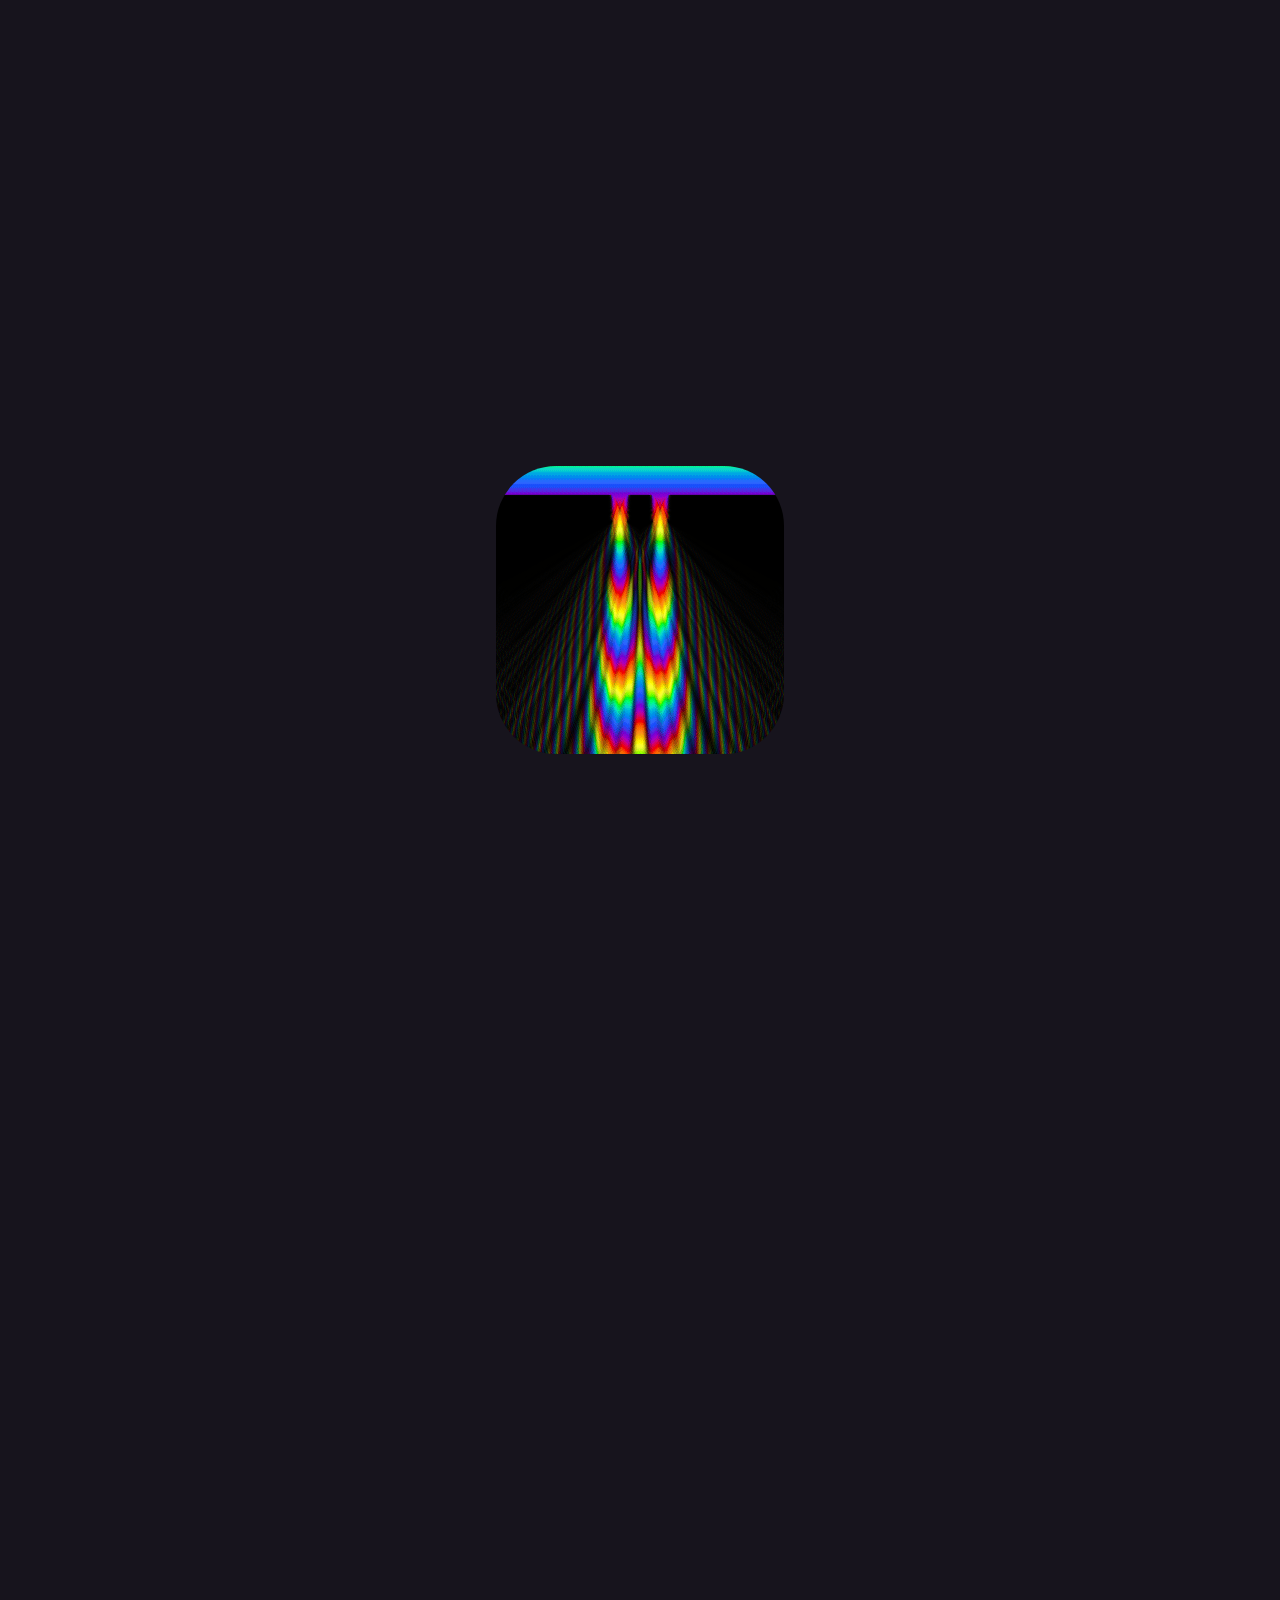
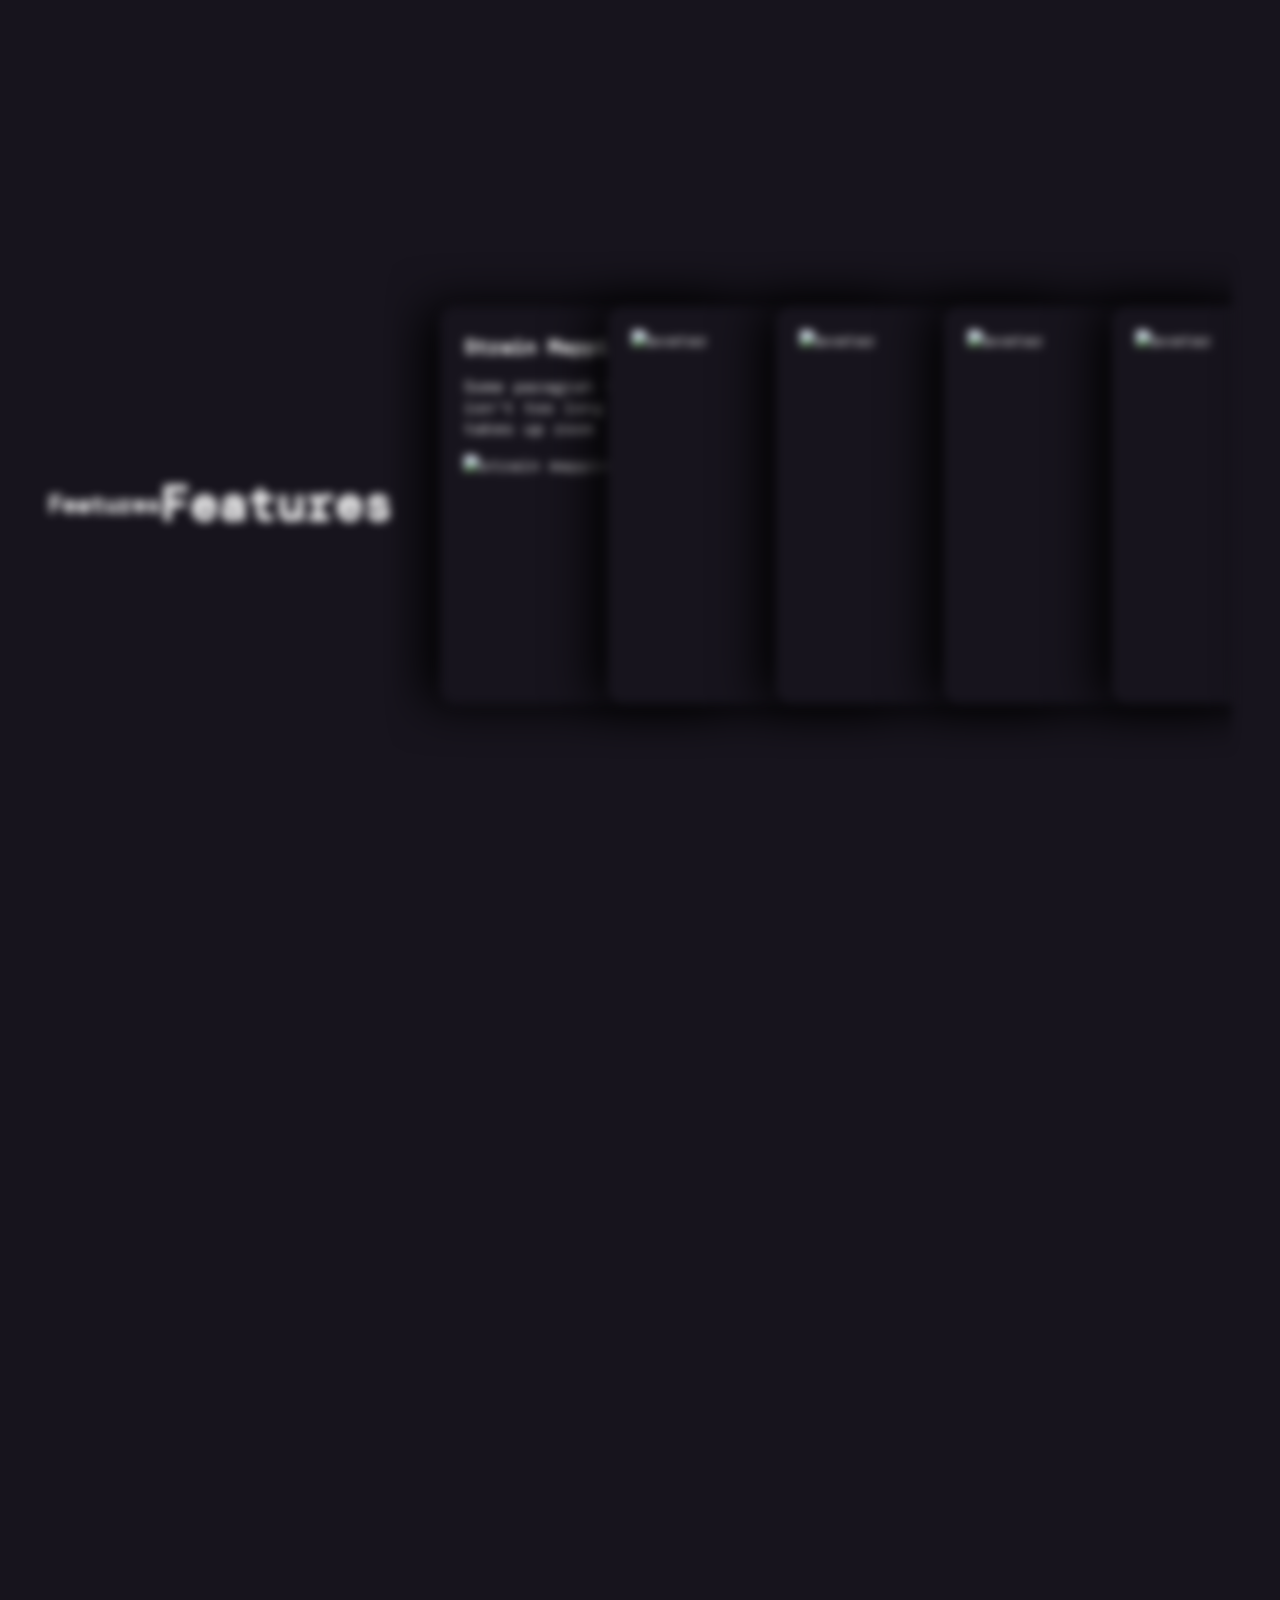
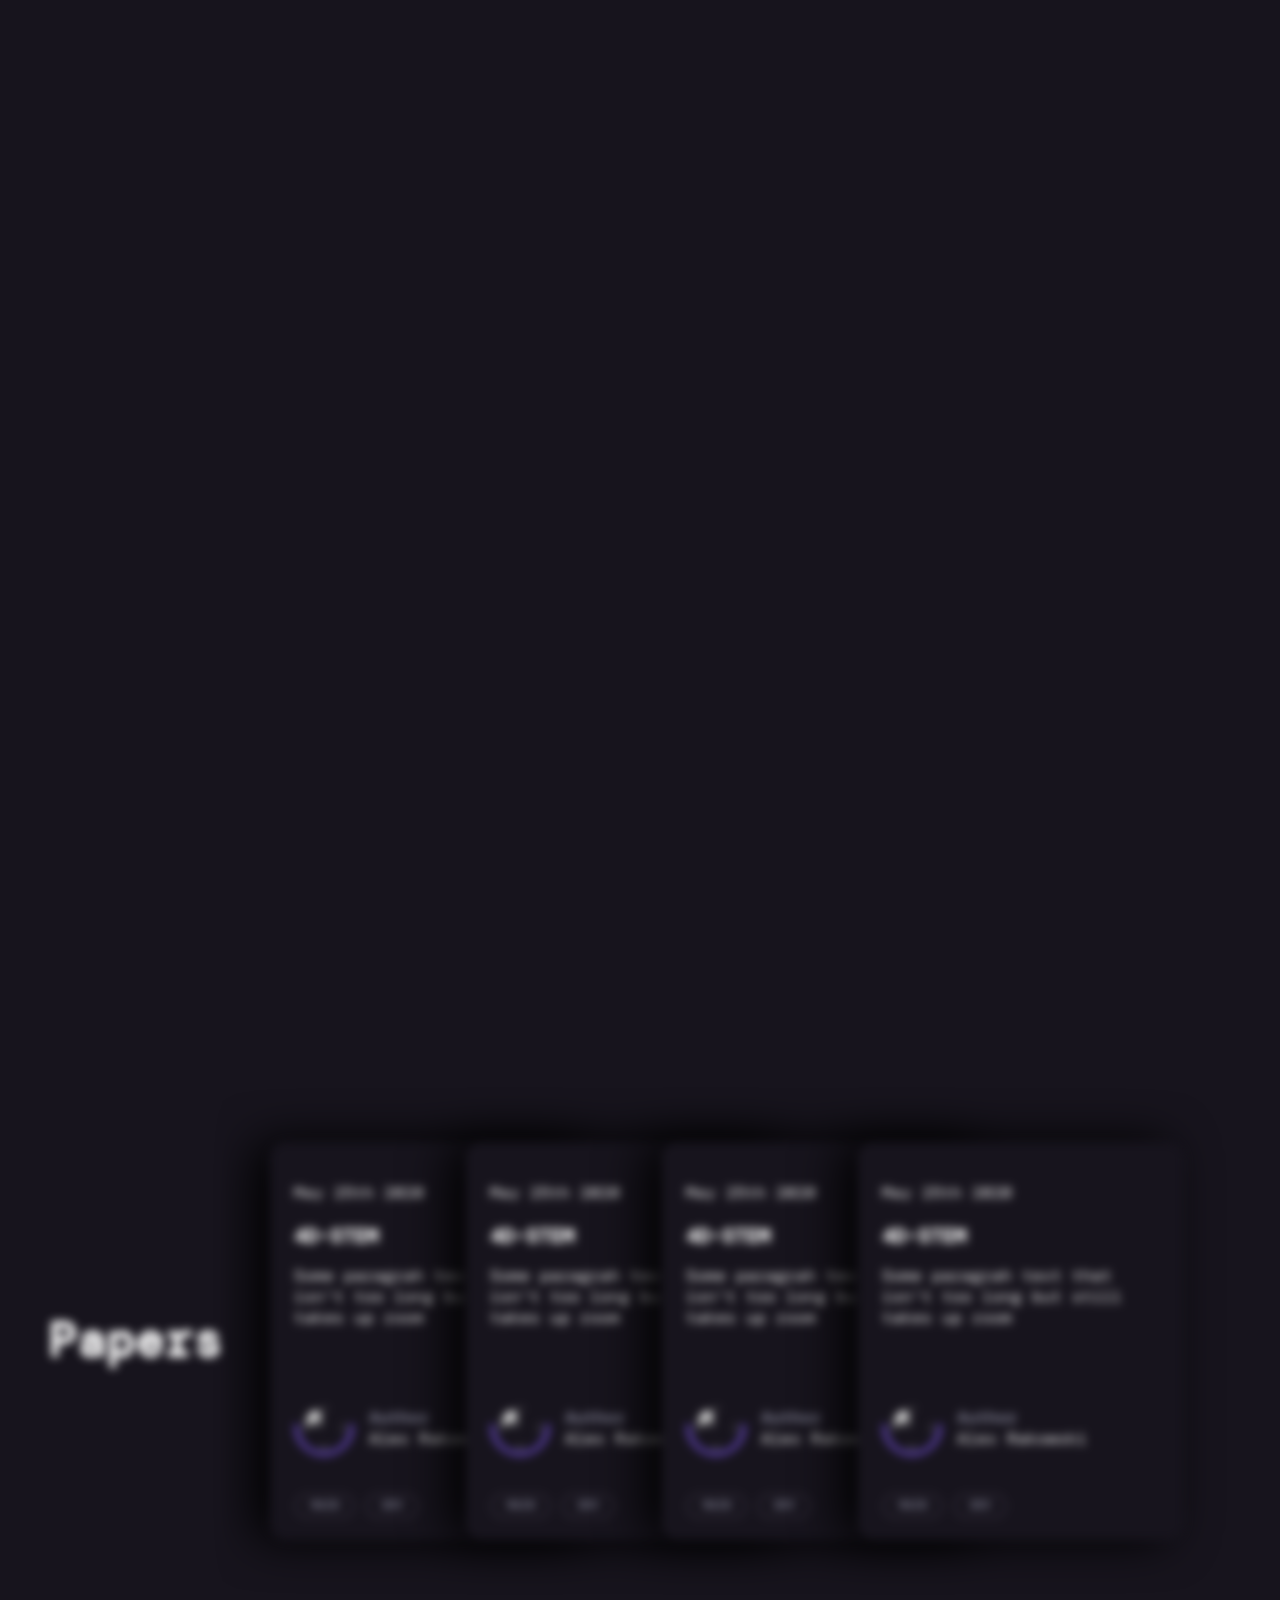
==== commit e3501ab3: "adding rotation to papers" ====
--- a/index.html
+++ b/index.html
@@ -151,76 +151,111 @@
         <h1 style="font-size: 3em;">Papers</h1>
         <div class="features">
         
-            <article class="card">
-                <header class="card-header">
-                    <p>May 25th 2020</p>
-                    <h2>4D-STEM</h2>
-                    <p>Some paragrah text that isn't too long but still takes up room </p>
-                </header>
-
-                <div class="card-author">
-                    <a class="author-avatar" href="#">
-                        <img src="./images/py4DSTEM_logo.png" />
-                    </a>
-                    <svg class="half-circle" viewBox="0 0 106 57">
-                        <path d="M102 4c0 27.1-21.9 49-49 49S4 31.1 4 4"></path>
-                    </svg>
-
-                    <div class="author-name">
-                        <div class="author-name-prefix">Author</div>
-                        Alex Rakowski
-                    </div>
-                </div>
-                <div class="tags">
-                    <a href="#">main</a>
-                    <a href="#">dev</a>
-                </div>
-            </article>
-
-
-
-            <article class="card">
-                <header class="card-header">
-                    <p>May 25th 2020</p>
-                    <h2>Strain Mapping</h2>
-                </header>
-            </article>
-            <article class="card">
-                <header class="card-header">
-                    <p>May 25th 2020</p>
-                    <h2>Machine Learning</h2>
-                </header>
-            </article>
-            <article class="card">
-                <header class="card-header">
-                    <p>May 25th 2020</p>
-                    <h2>I/O</h2>
-                </header>
-            </article>
-            <article class="card">
-                <header class="card-header">
-                    <p>May 25th 2020</p>
-                    <h2>4D-STEM</h2>
-                </header>
-            </article>
-            <article class="card">
-                <header class="card-header">
-                    <p>May 25th 2020</p>
-                    <h2>Strain Mapping</h2>
-                </header>
-            </article>
-            <article class="card">
-                <header class="card-header">
-                    <p>May 25th 2020</p>
-                    <h2>Machine Learning</h2>
-                </header>
-            </article>
-            <article class="card">
-                <header class="card-header">
-                    <p>May 25th 2020</p>
-                    <h2>I/O</h2>
-                </header>
-            </article>
+            <article class="card paper">
+                <header class="card-header">
+                    <p>May 25th 2020</p>
+                    <h2>4D-STEM</h2>
+                    <p>Some paragrah text that isn't too long but still takes up room </p>
+                </header>
+
+                <div class="card-author">
+                    <a class="author-avatar" href="#">
+                        <img src="./images/py4DSTEM_logo.png" />
+                    </a>
+                    <svg class="half-circle" viewBox="0 0 106 57">
+                        <path d="M102 4c0 27.1-21.9 49-49 49S4 31.1 4 4"></path>
+                    </svg>
+
+                    <div class="author-name">
+                        <div class="author-name-prefix">Author</div>
+                        Alex Rakowski
+                    </div>
+                </div>
+                <div class="tags">
+                    <a href="#">main</a>
+                    <a href="#">dev</a>
+                </div>
+            </article>
+            <article class="card paper">
+                <header class="card-header">
+                    <p>May 25th 2020</p>
+                    <h2>4D-STEM</h2>
+                    <p>Some paragrah text that isn't too long but still takes up room </p>
+                </header>
+
+                <div class="card-author">
+                    <a class="author-avatar" href="#">
+                        <img src="./images/py4DSTEM_logo.png" />
+                    </a>
+                    <svg class="half-circle" viewBox="0 0 106 57">
+                        <path d="M102 4c0 27.1-21.9 49-49 49S4 31.1 4 4"></path>
+                    </svg>
+
+                    <div class="author-name">
+                        <div class="author-name-prefix">Author</div>
+                        Alex Rakowski
+                    </div>
+                </div>
+                <div class="tags">
+                    <a href="#">main</a>
+                    <a href="#">dev</a>
+                </div>
+            </article>
+            <article class="card paper">
+                <header class="card-header">
+                    <p>May 25th 2020</p>
+                    <h2>4D-STEM</h2>
+                    <p>Some paragrah text that isn't too long but still takes up room </p>
+                </header>
+
+                <div class="card-author">
+                    <a class="author-avatar" href="#">
+                        <img src="./images/py4DSTEM_logo.png" />
+                    </a>
+                    <svg class="half-circle" viewBox="0 0 106 57">
+                        <path d="M102 4c0 27.1-21.9 49-49 49S4 31.1 4 4"></path>
+                    </svg>
+
+                    <div class="author-name">
+                        <div class="author-name-prefix">Author</div>
+                        Alex Rakowski
+                    </div>
+                </div>
+                <div class="tags">
+                    <a href="#">main</a>
+                    <a href="#">dev</a>
+                </div>
+            </article>
+            <article class="card paper">
+                <header class="card-header">
+                    <p>May 25th 2020</p>
+                    <h2>4D-STEM</h2>
+                    <p>Some paragrah text that isn't too long but still takes up room </p>
+                </header>
+
+                <div class="card-author">
+                    <a class="author-avatar" href="#">
+                        <img src="./images/py4DSTEM_logo.png" />
+                    </a>
+                    <svg class="half-circle" viewBox="0 0 106 57">
+                        <path d="M102 4c0 27.1-21.9 49-49 49S4 31.1 4 4"></path>
+                    </svg>
+
+                    <div class="author-name">
+                        <div class="author-name-prefix">Author</div>
+                        Alex Rakowski
+                    </div>
+                </div>
+                <div class="tags">
+                    <a href="#">main</a>
+                    <a href="#">dev</a>
+                </div>
+            </article>
+
+
+
+            
+        
         </div>
     </section>
 
--- a/site/style.css
+++ b/site/style.css
@@ -111,7 +111,7 @@
 }
 
 .card:hover {
-    transform: translateY(-1rem);
+    transform: translateY(-1rem) scale(1.1);
 }
 .card:focus-within~.card, .card:hover~.card {
     transform: translateX(130px);
@@ -187,6 +187,30 @@
     background-clip: text;
 }
 
+.card:hover h2 {
+    background: linear-gradient(90deg,#ff8a00, #e52e71 20%,  #2e49e5);
+    text-shadow: none;
+    -webkit-text-fill-color: transparent;
+    -webkit-background-clip: text;
+    background-clip: text;
+
+}
+
+.card.paper:hover {
+    transform: translateY(-1rem) scale(1.1) rotateZ(5deg);
+
+}
+
+.card:hover a{
+    background: linear-gradient(90deg,rgb(255, 138, 0),rgb(229, 46, 113));
+    text-shadow: none;
+    -webkit-text-fill-color: transparent;
+    -webkit-background-clip: text;
+    -webkit-box-decoration-break: clone;
+    background-clip: text;
+    border-color: white;
+}
+
 .tags {
     margin: 1rem 0 2rem;
     padding: .5rem 0 1rem;
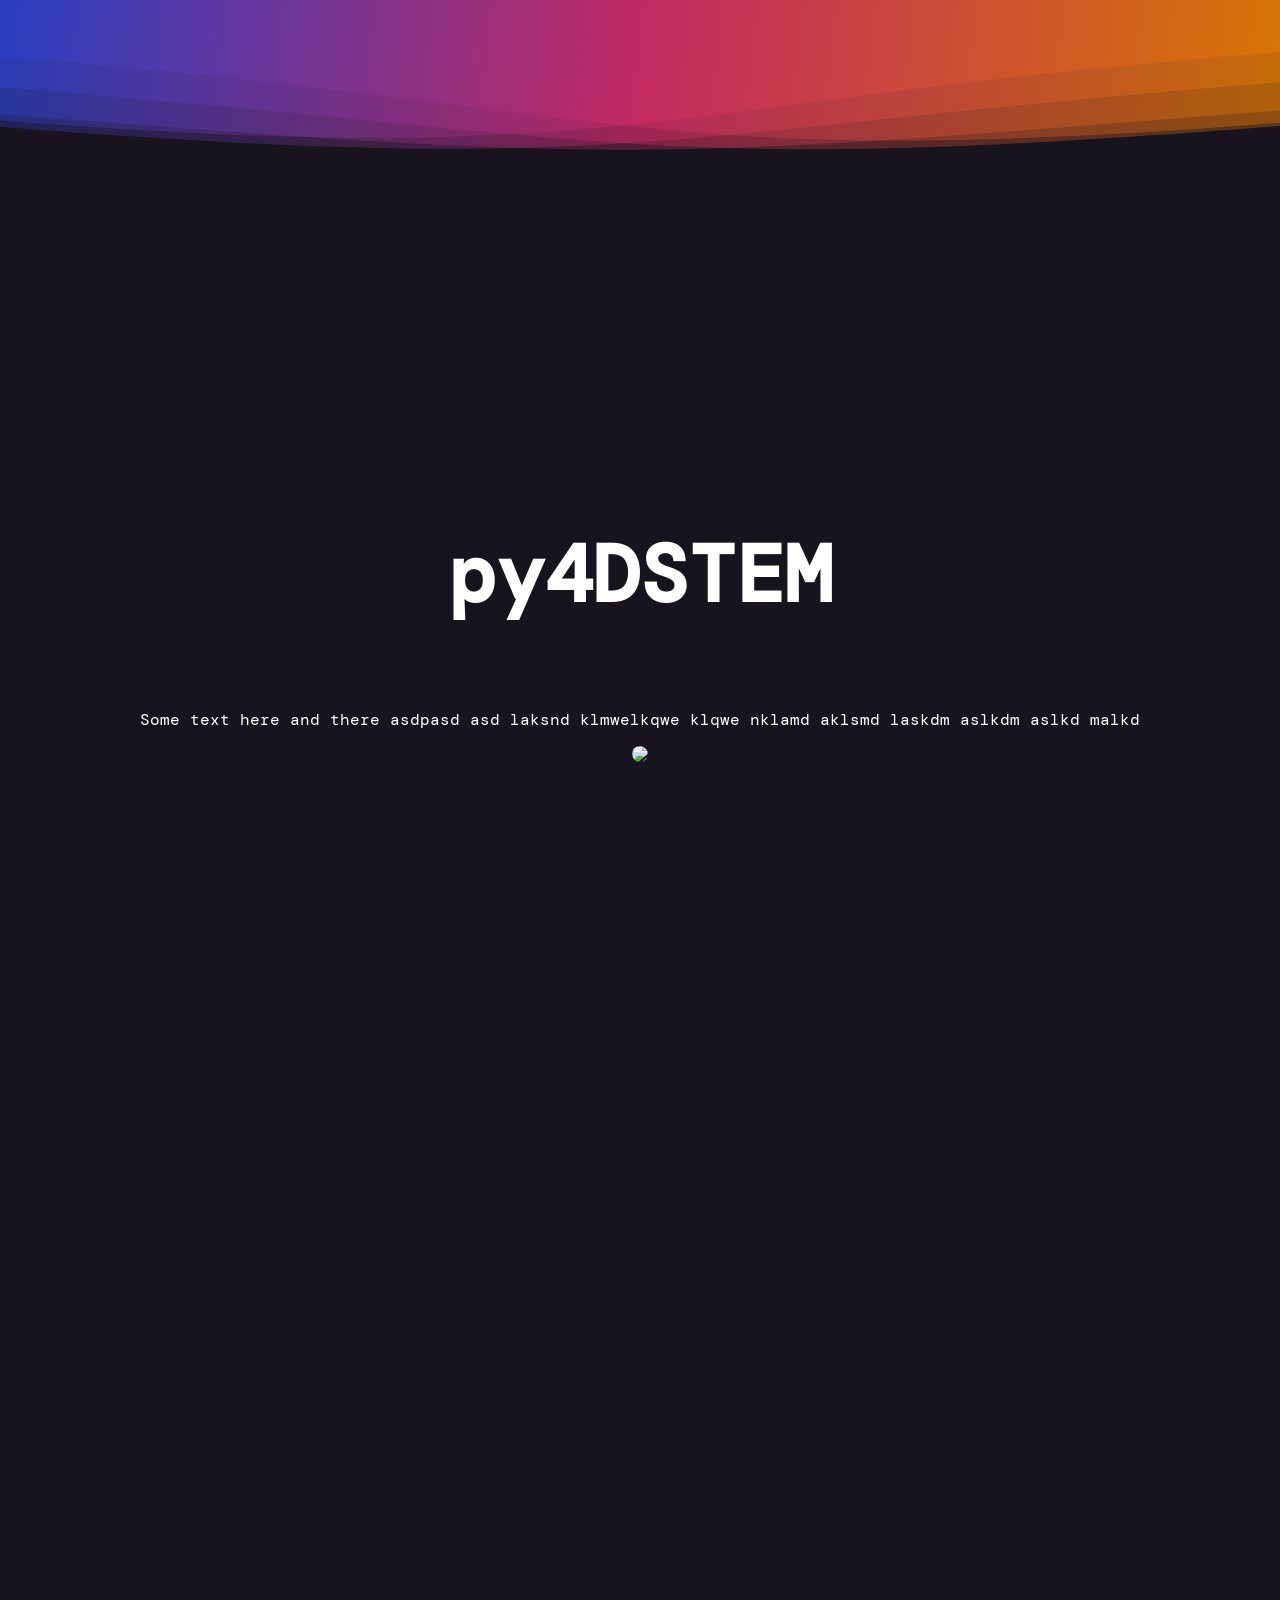
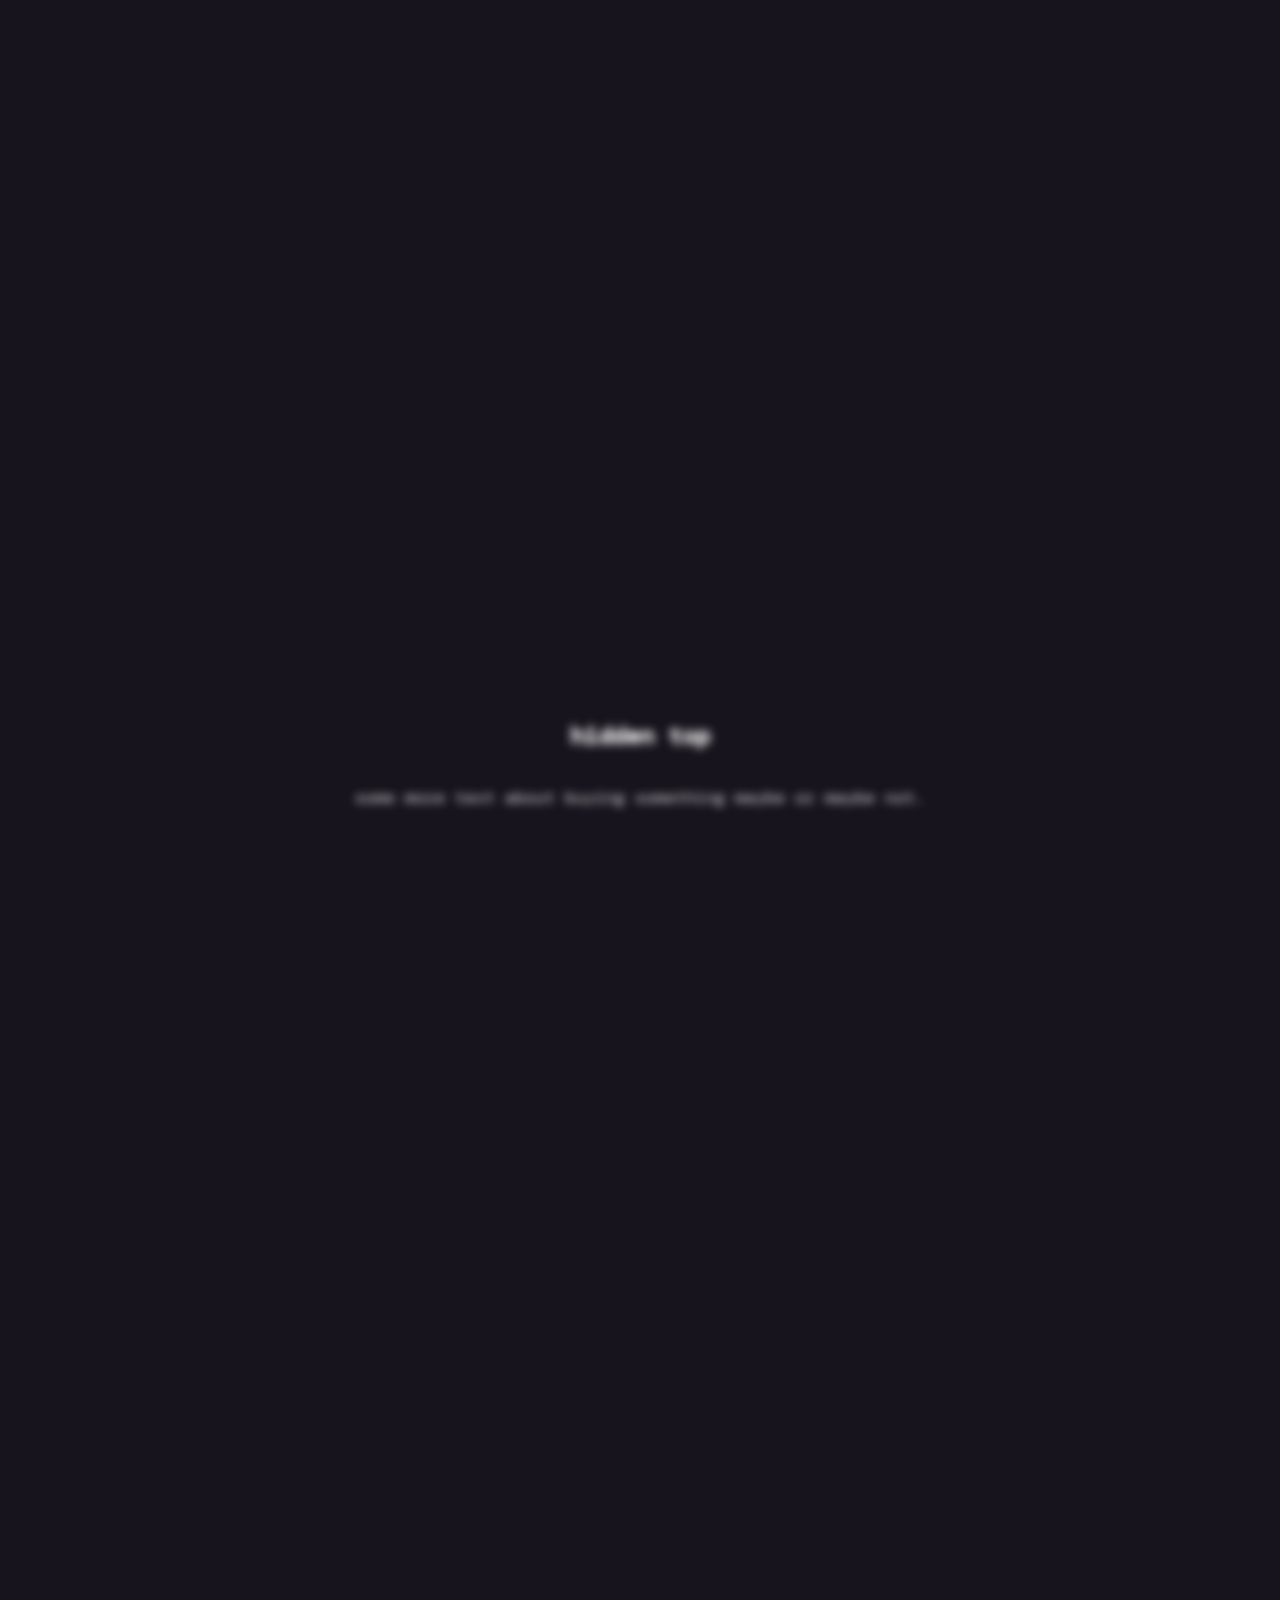
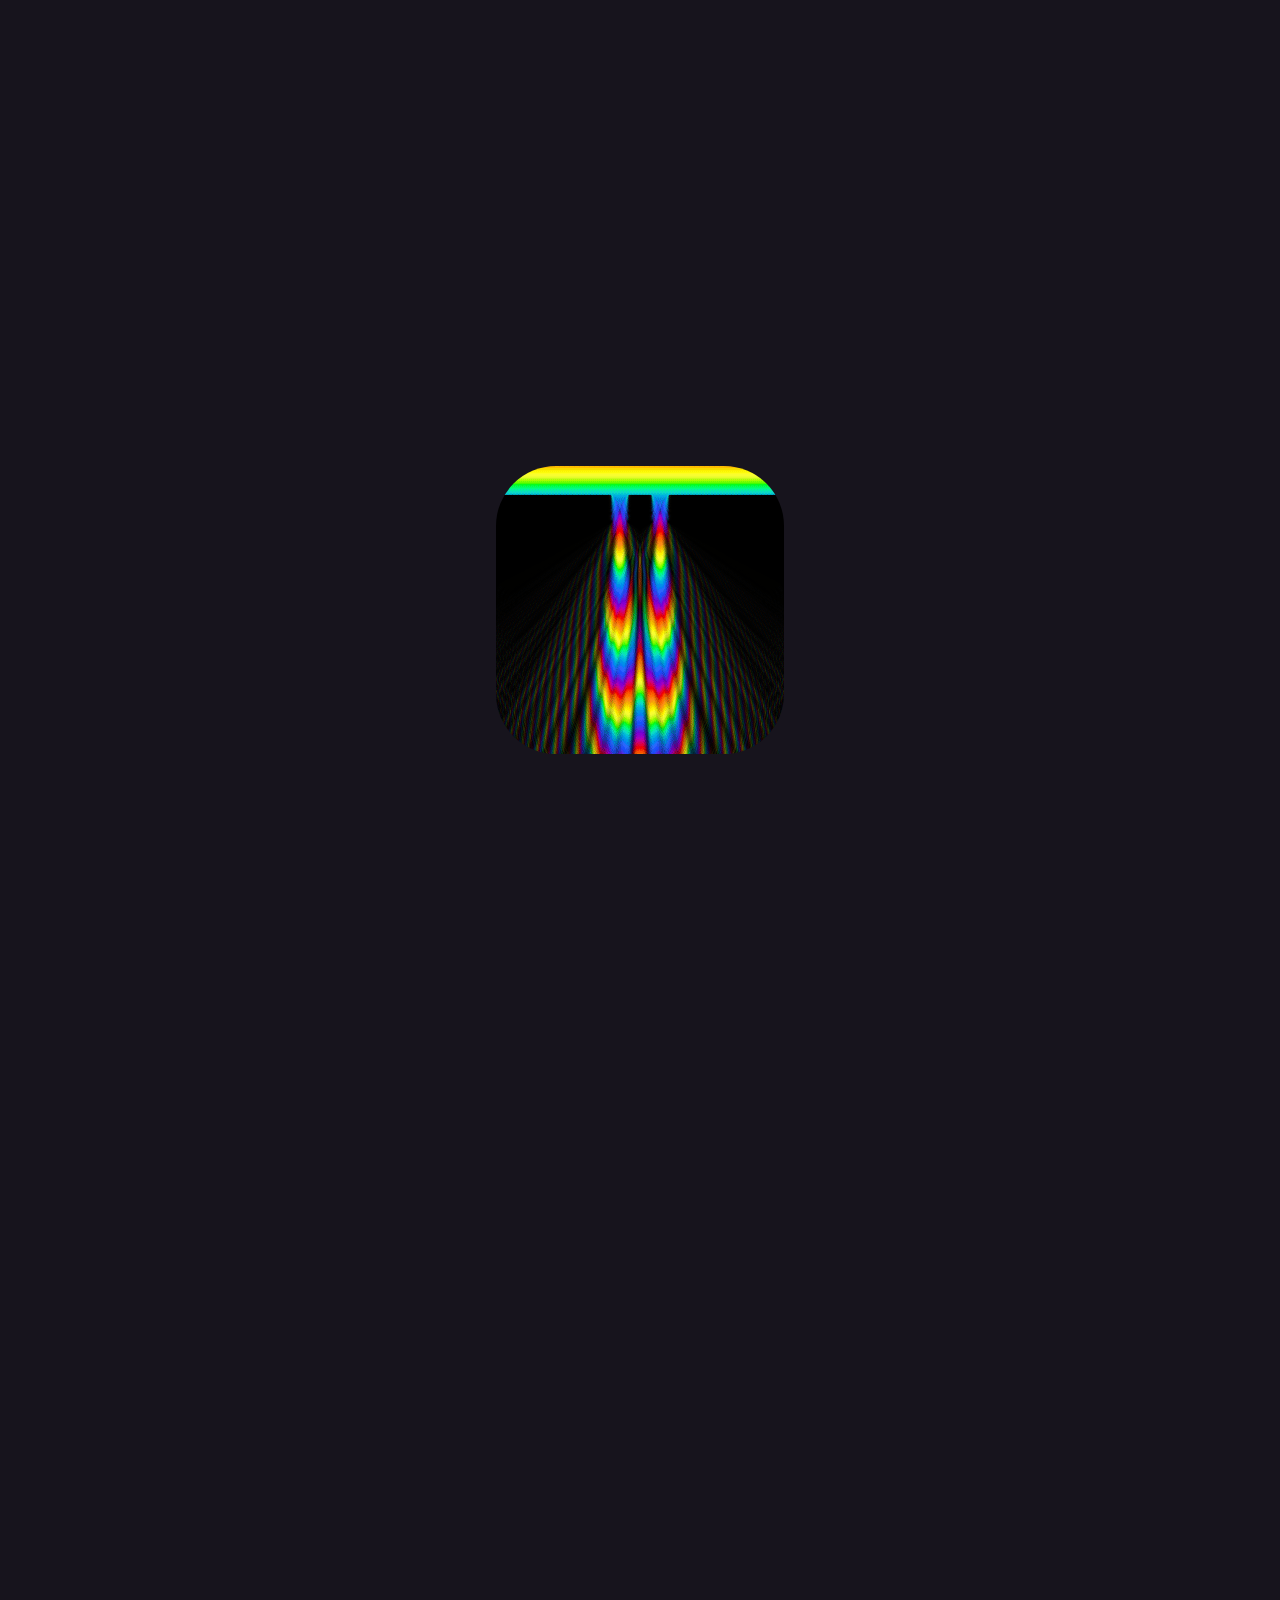
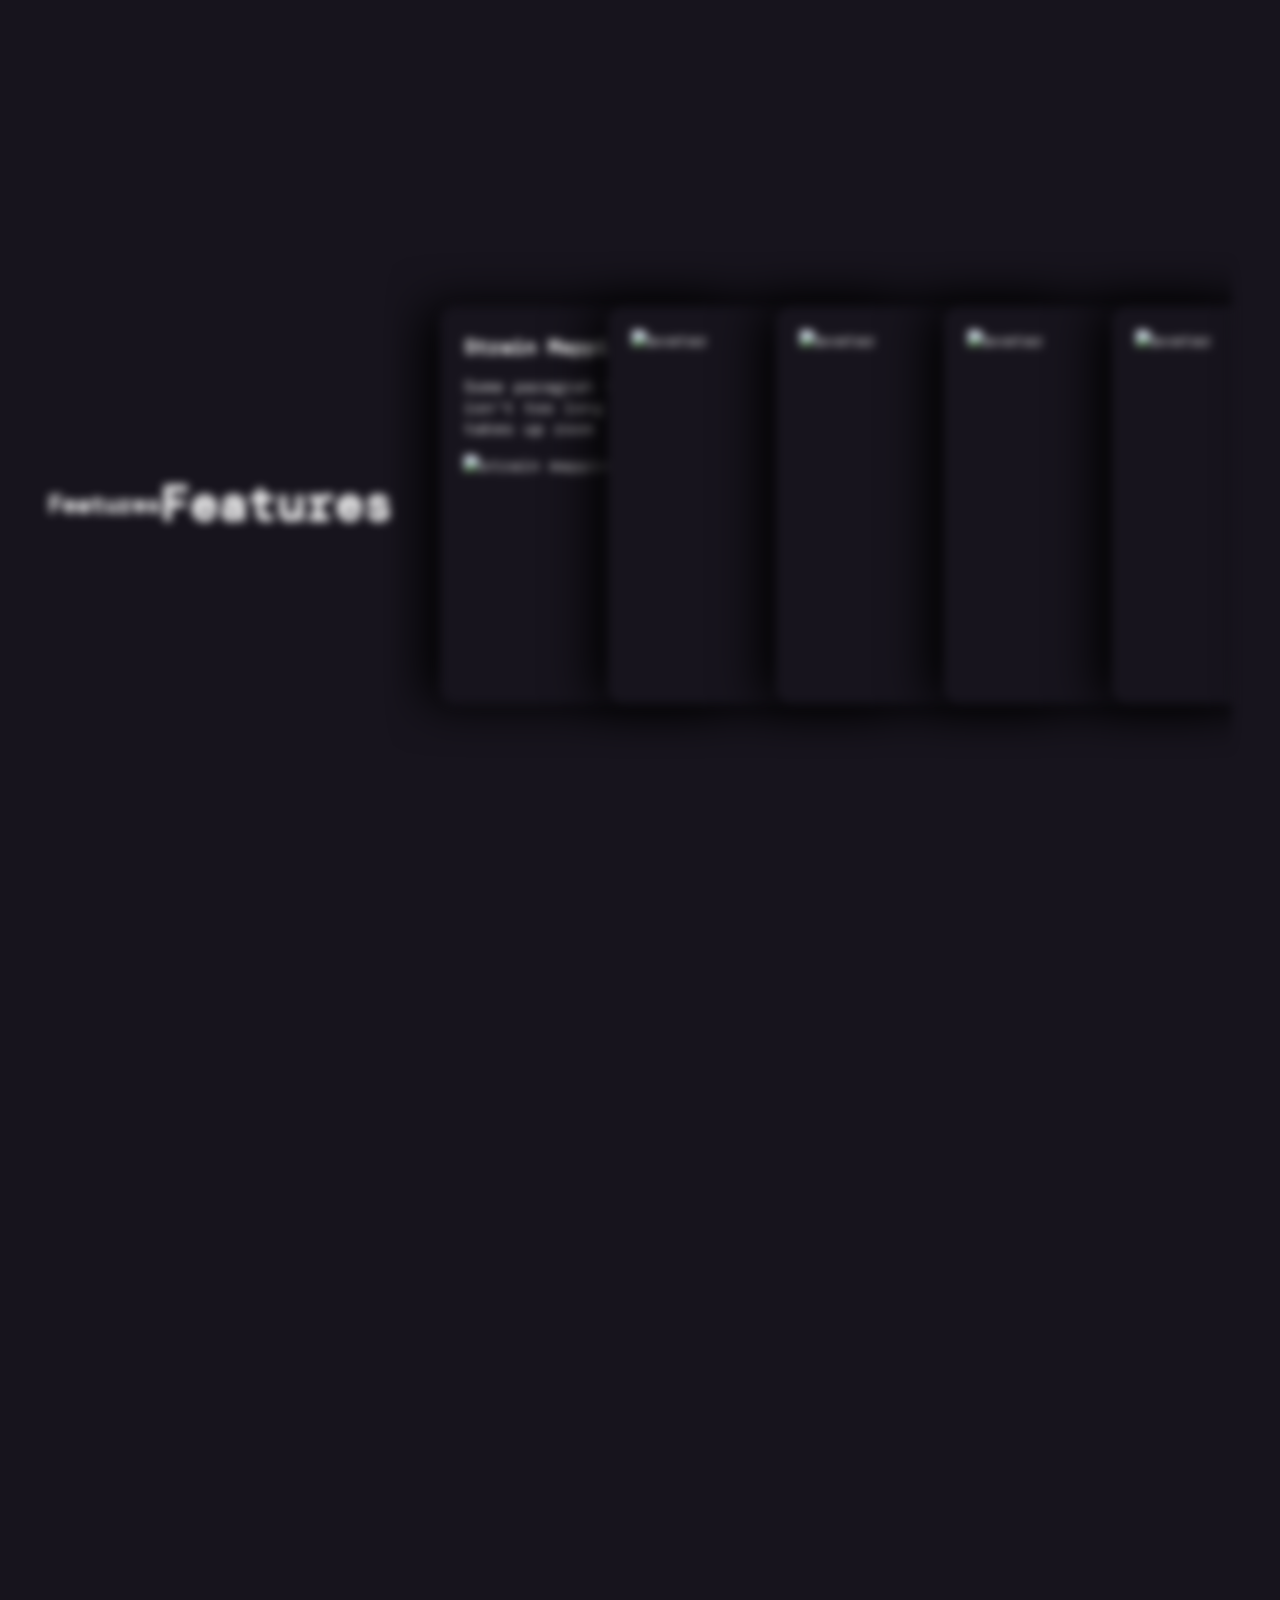
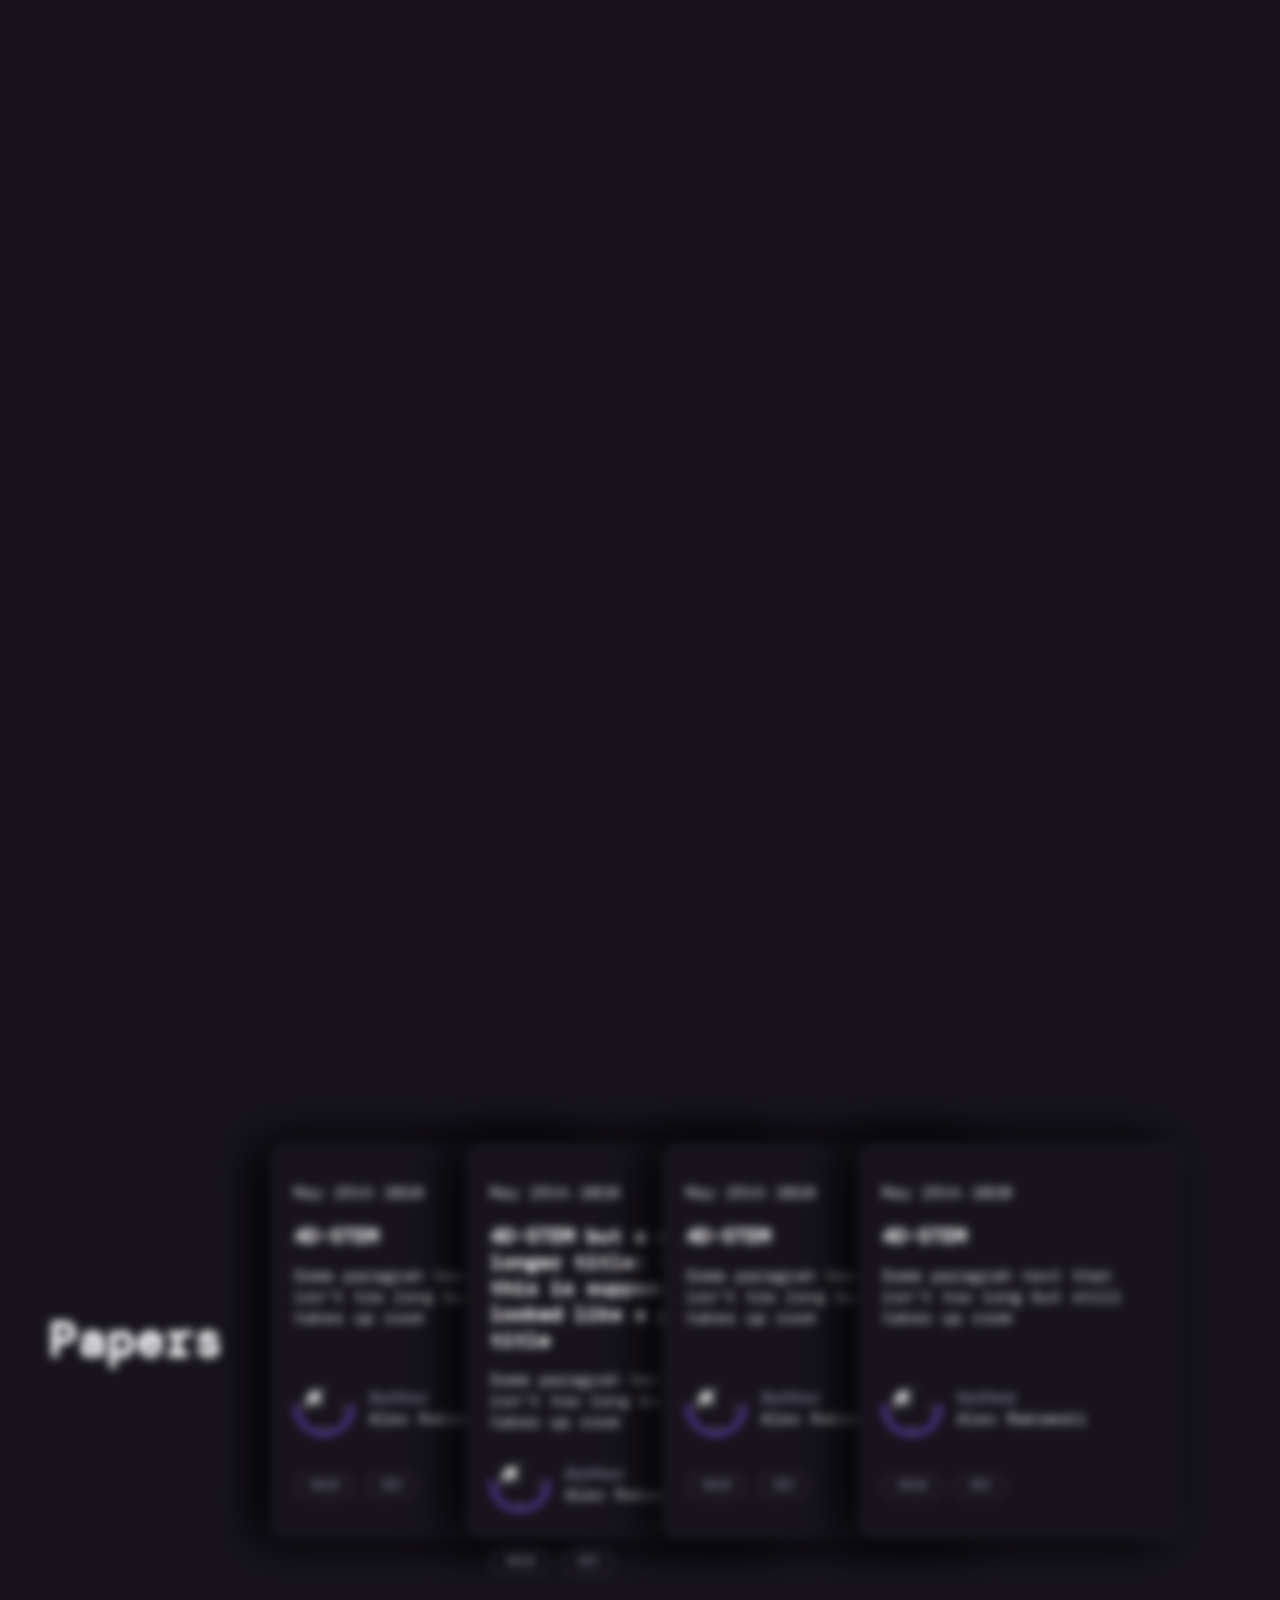
==== commit afd7c624: "adding long paper name" ====
--- a/index.html
+++ b/index.html
@@ -179,10 +179,9 @@
             <article class="card paper">
                 <header class="card-header">
                     <p>May 25th 2020</p>
-                    <h2>4D-STEM</h2>
-                    <p>Some paragrah text that isn't too long but still takes up room </p>
-                </header>
-
+                    <h2>4D-STEM but a much longer title: think this is supposed to looked like a paper title</h2>
+                    <p>Some paragrah text that isn't too long but still takes up room </p>
+                </header>
                 <div class="card-author">
                     <a class="author-avatar" href="#">
                         <img src="./images/py4DSTEM_logo.png" />
--- a/site/style.css
+++ b/site/style.css
@@ -110,8 +110,26 @@
     position: relative;
 }
 
+.card:after {
+
+    background: linear-gradient(180deg,transparent, #ff8a00, #e52e71 20%,  #2e49e5, transparent);
+    height: 70px;
+    width: 1px;
+    position: absolute;
+    left: 0rem;
+    padding: 0;
+    top:65%;
+    content: "";
+    transition: top 600ms ease, opacity 600ms;
+    opacity: 0;
+}
 .card:hover {
     transform: translateY(-1rem) scale(1.1);
+
+}
+.card:hover:after{
+    top: 25%;
+    opacity: 1;
 }
 .card:focus-within~.card, .card:hover~.card {
     transform: translateX(130px);
@@ -121,7 +139,7 @@
 }
 
 .card-author {
-    margin: 3rem 0 0;
+    margin: auto 0 0;
     display: grid;
     grid-template-columns: 75px 1fr;
     align-items: center;
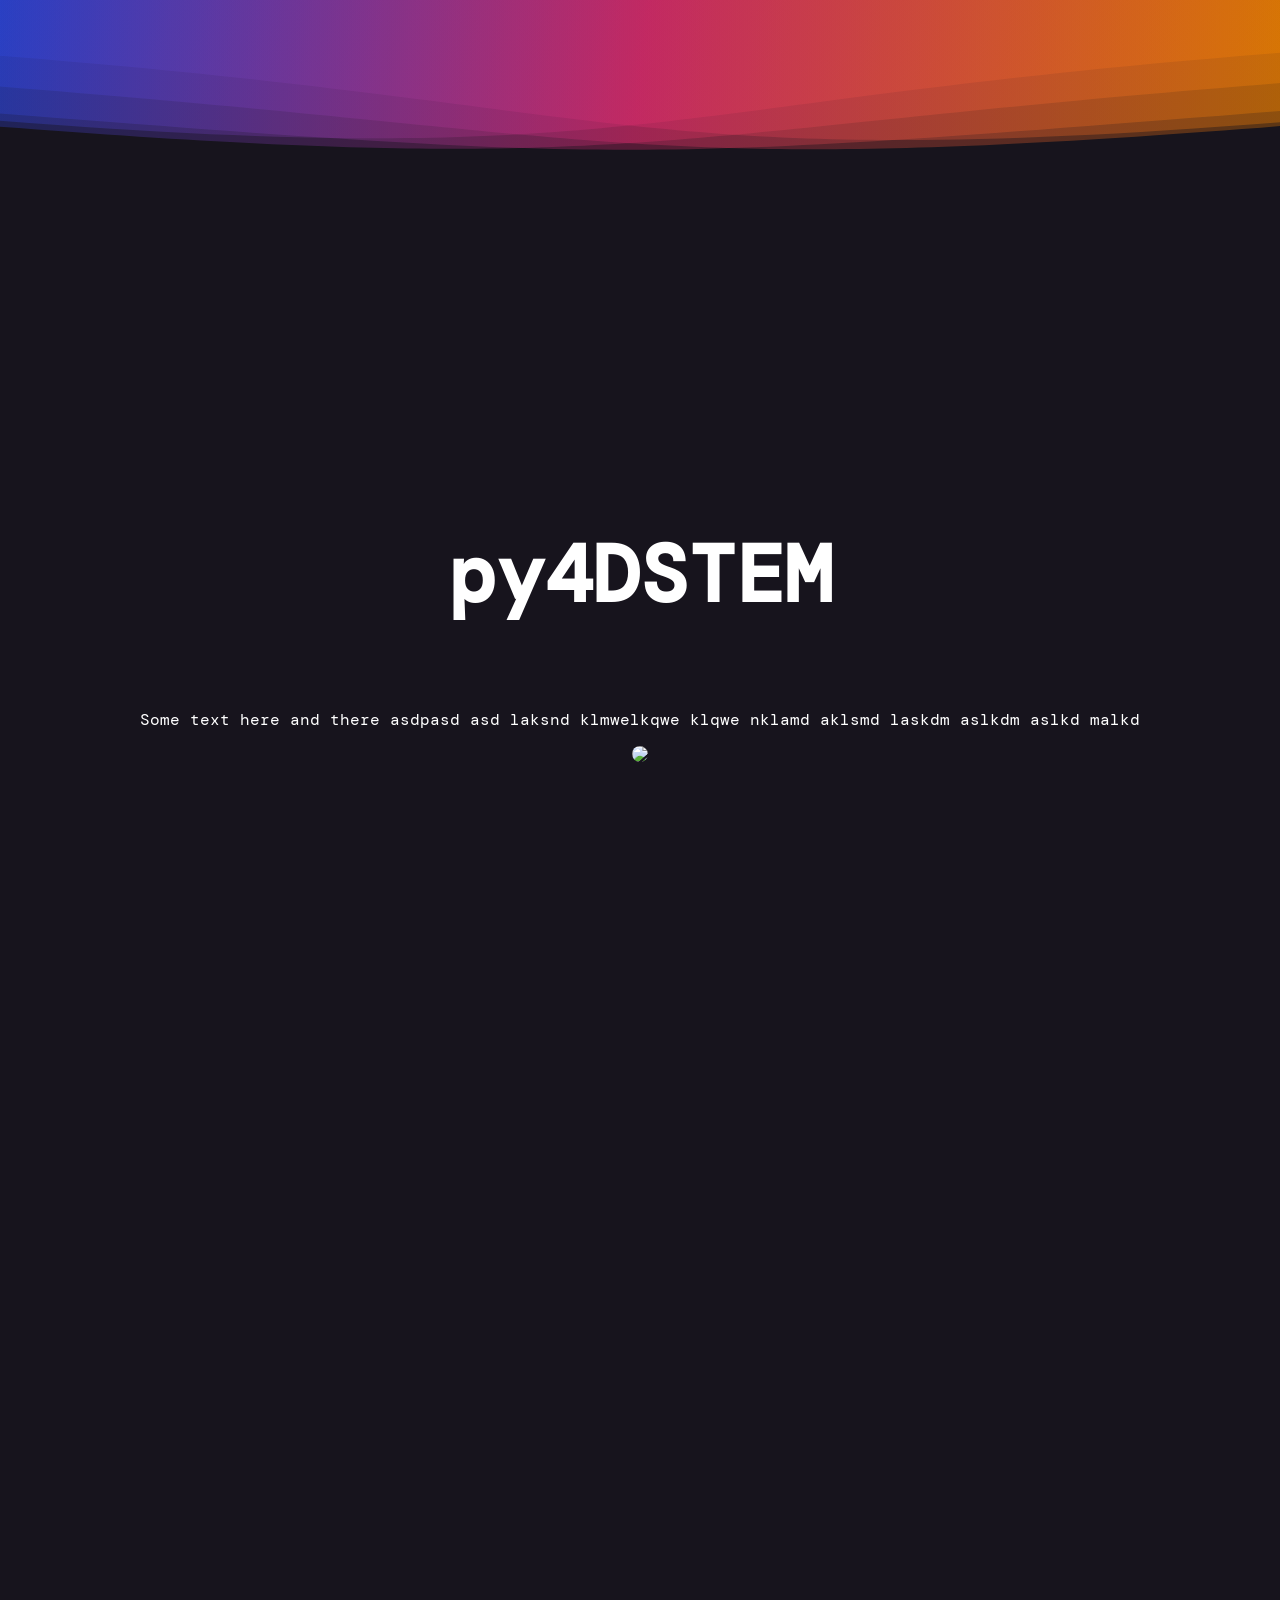
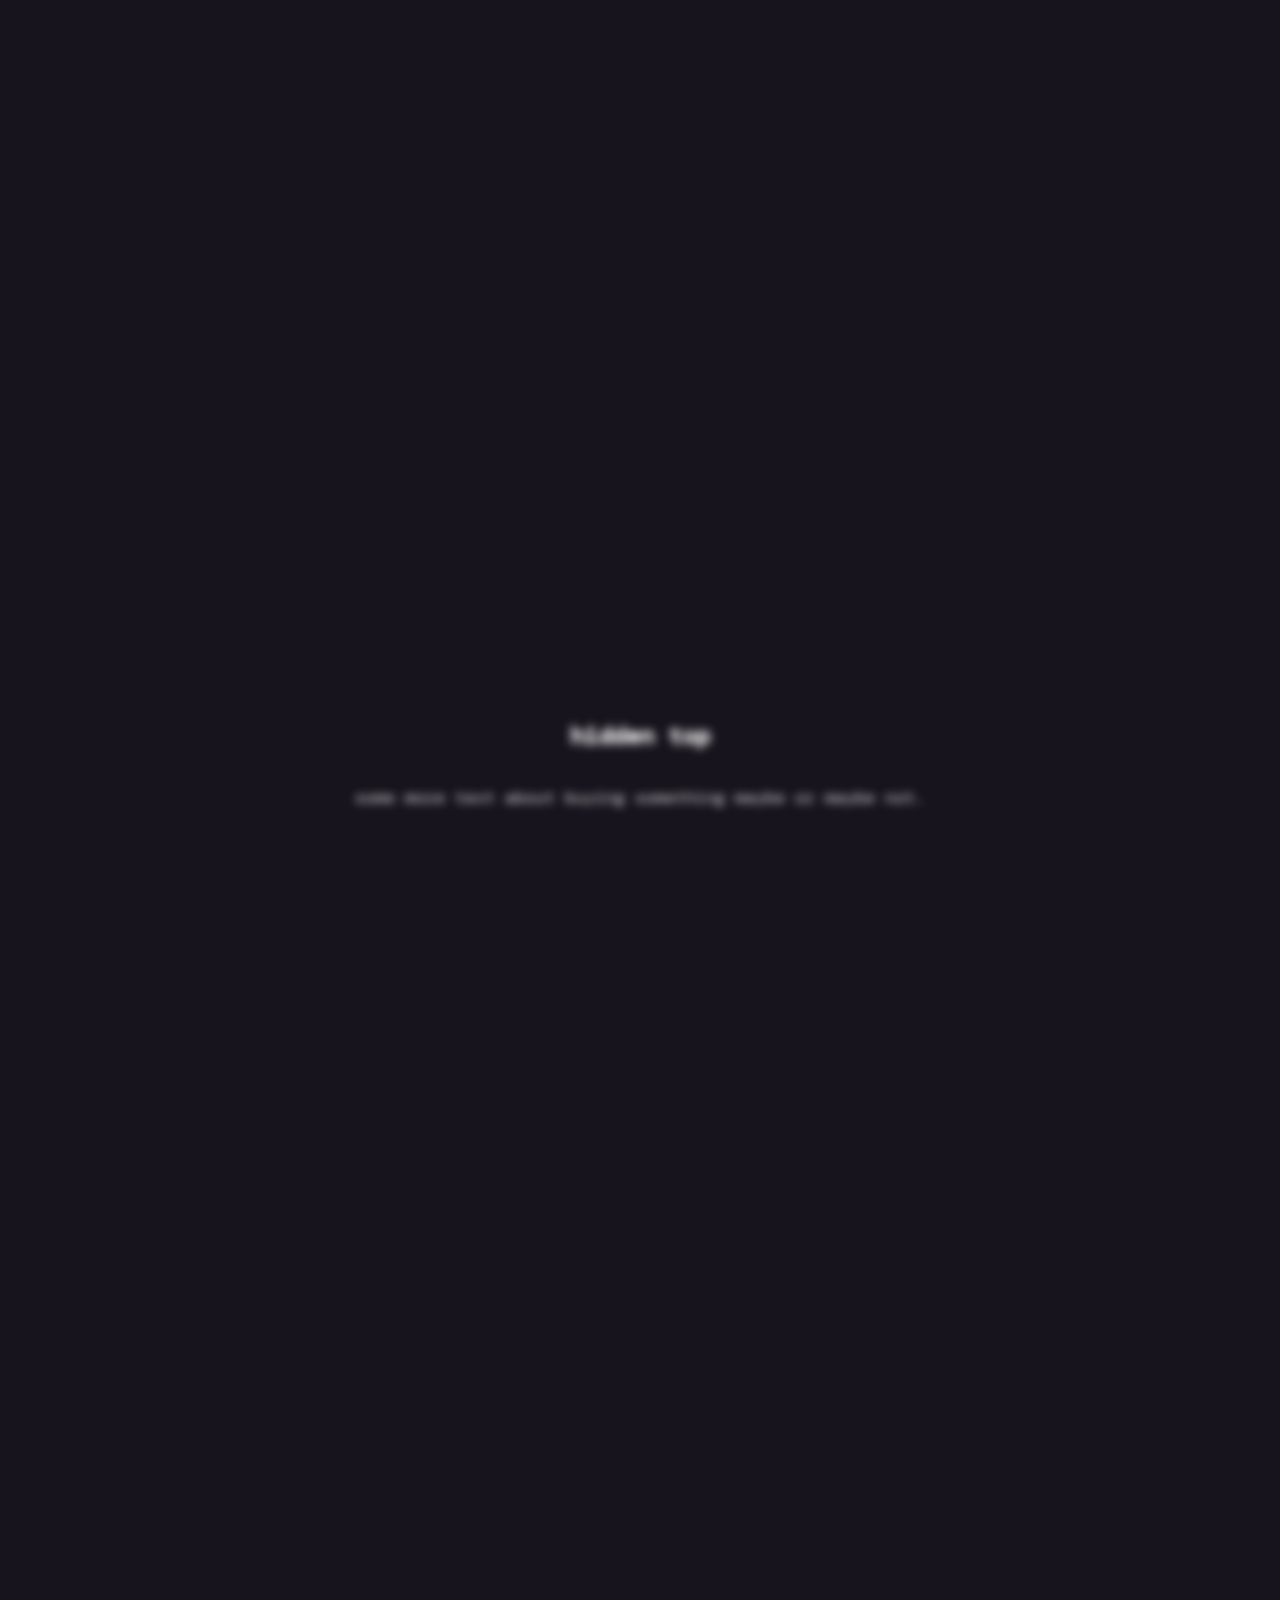
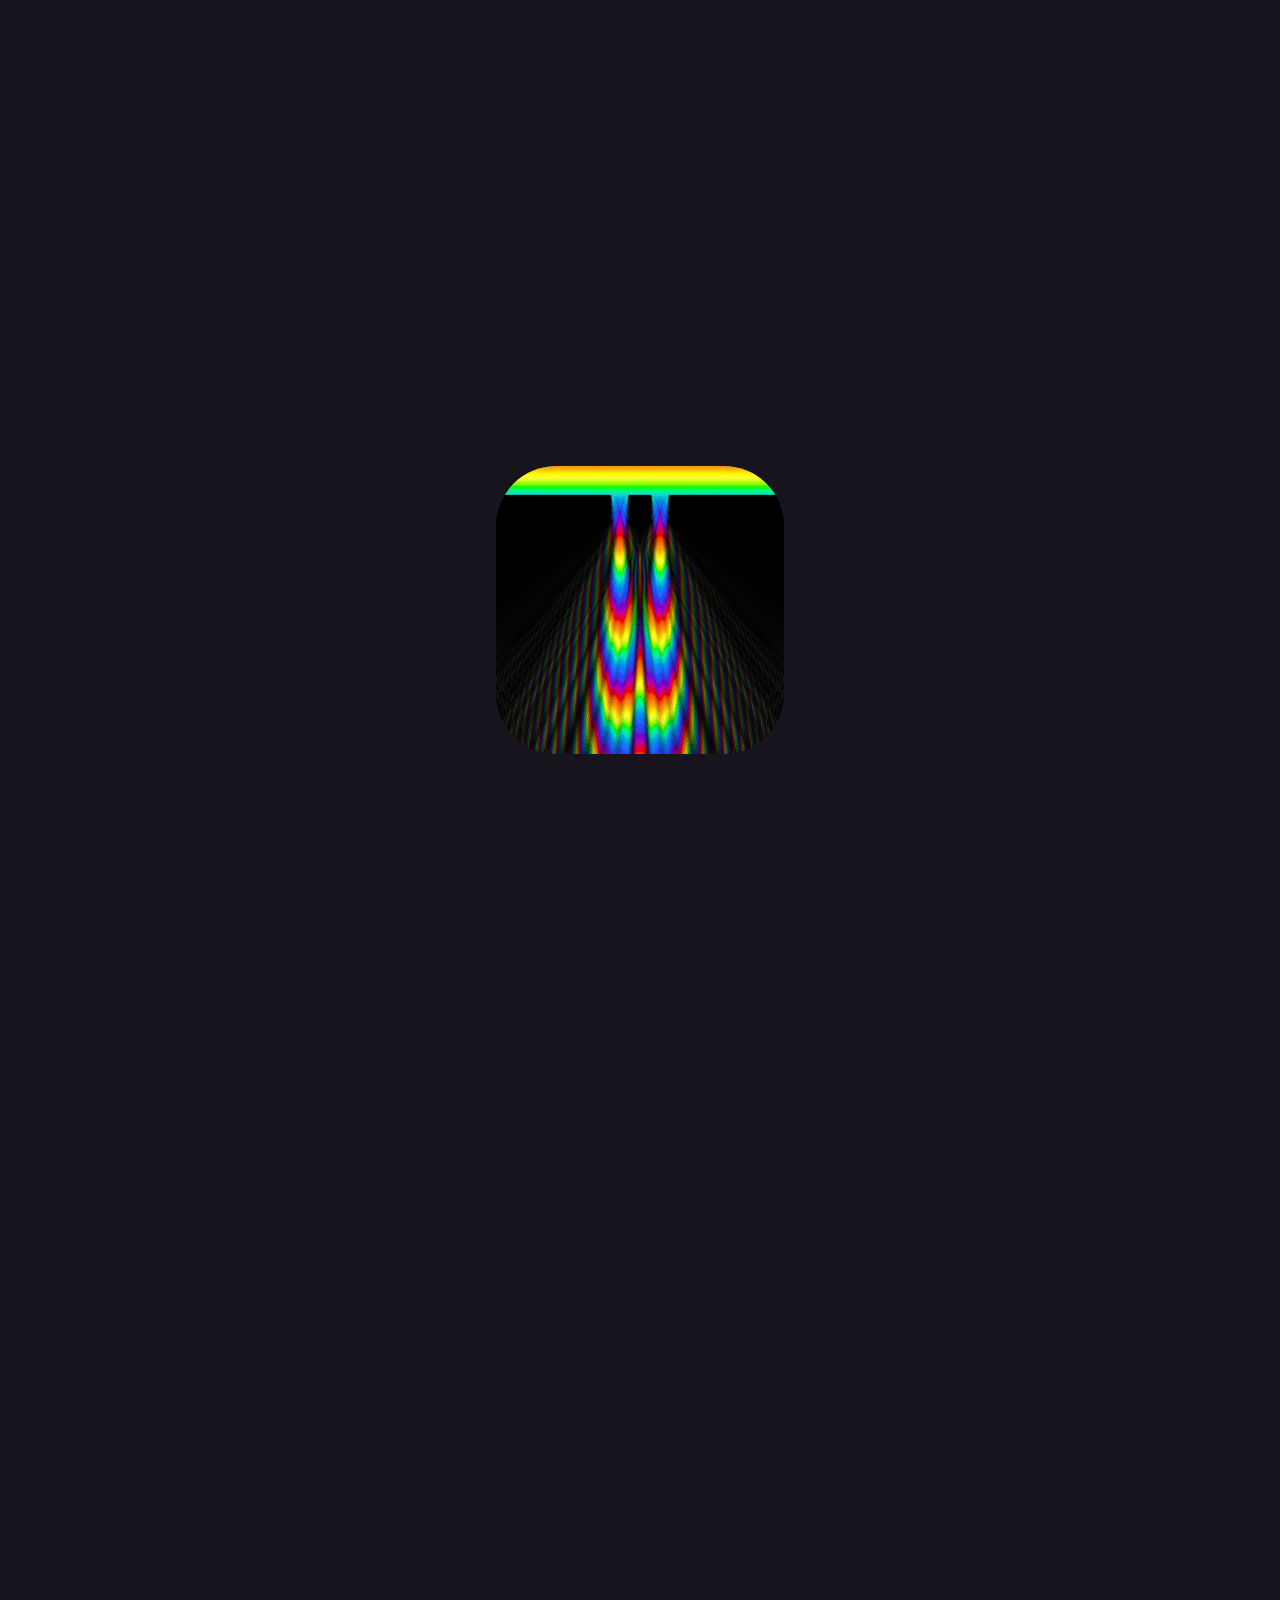
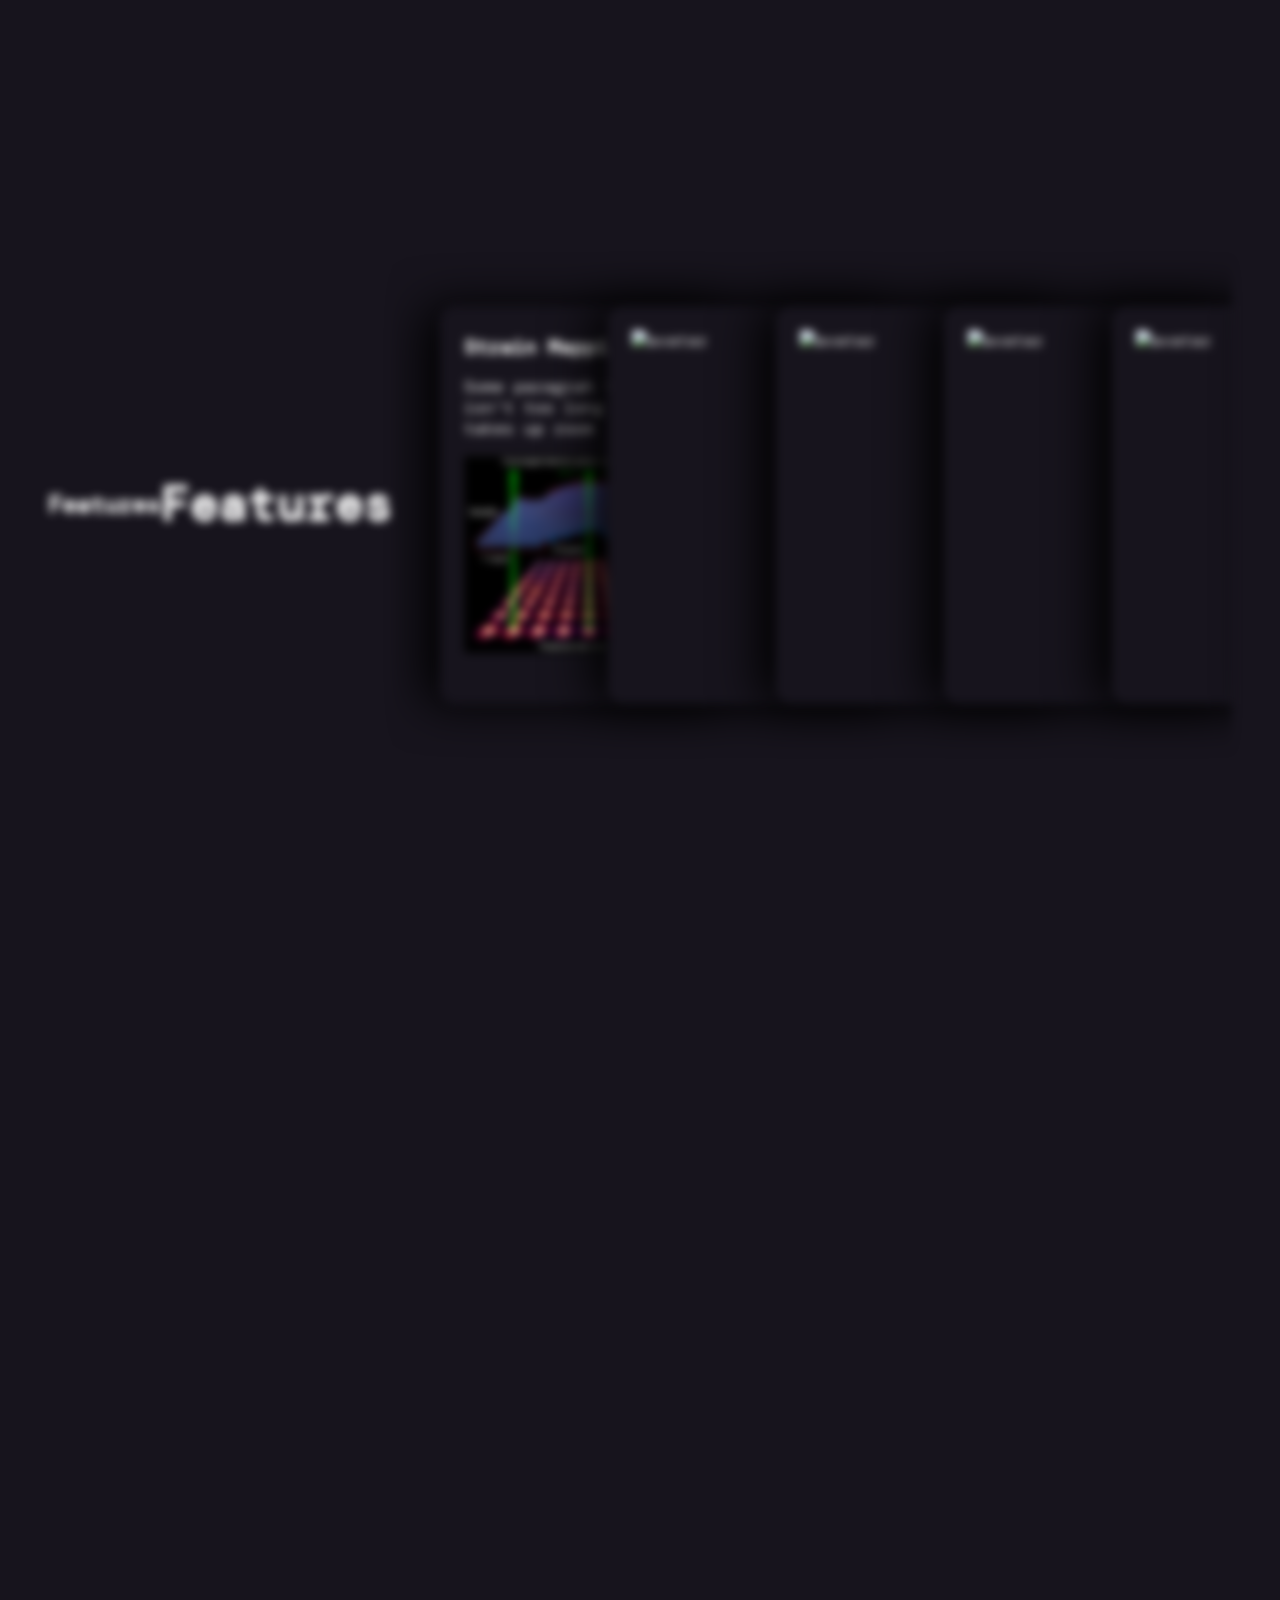
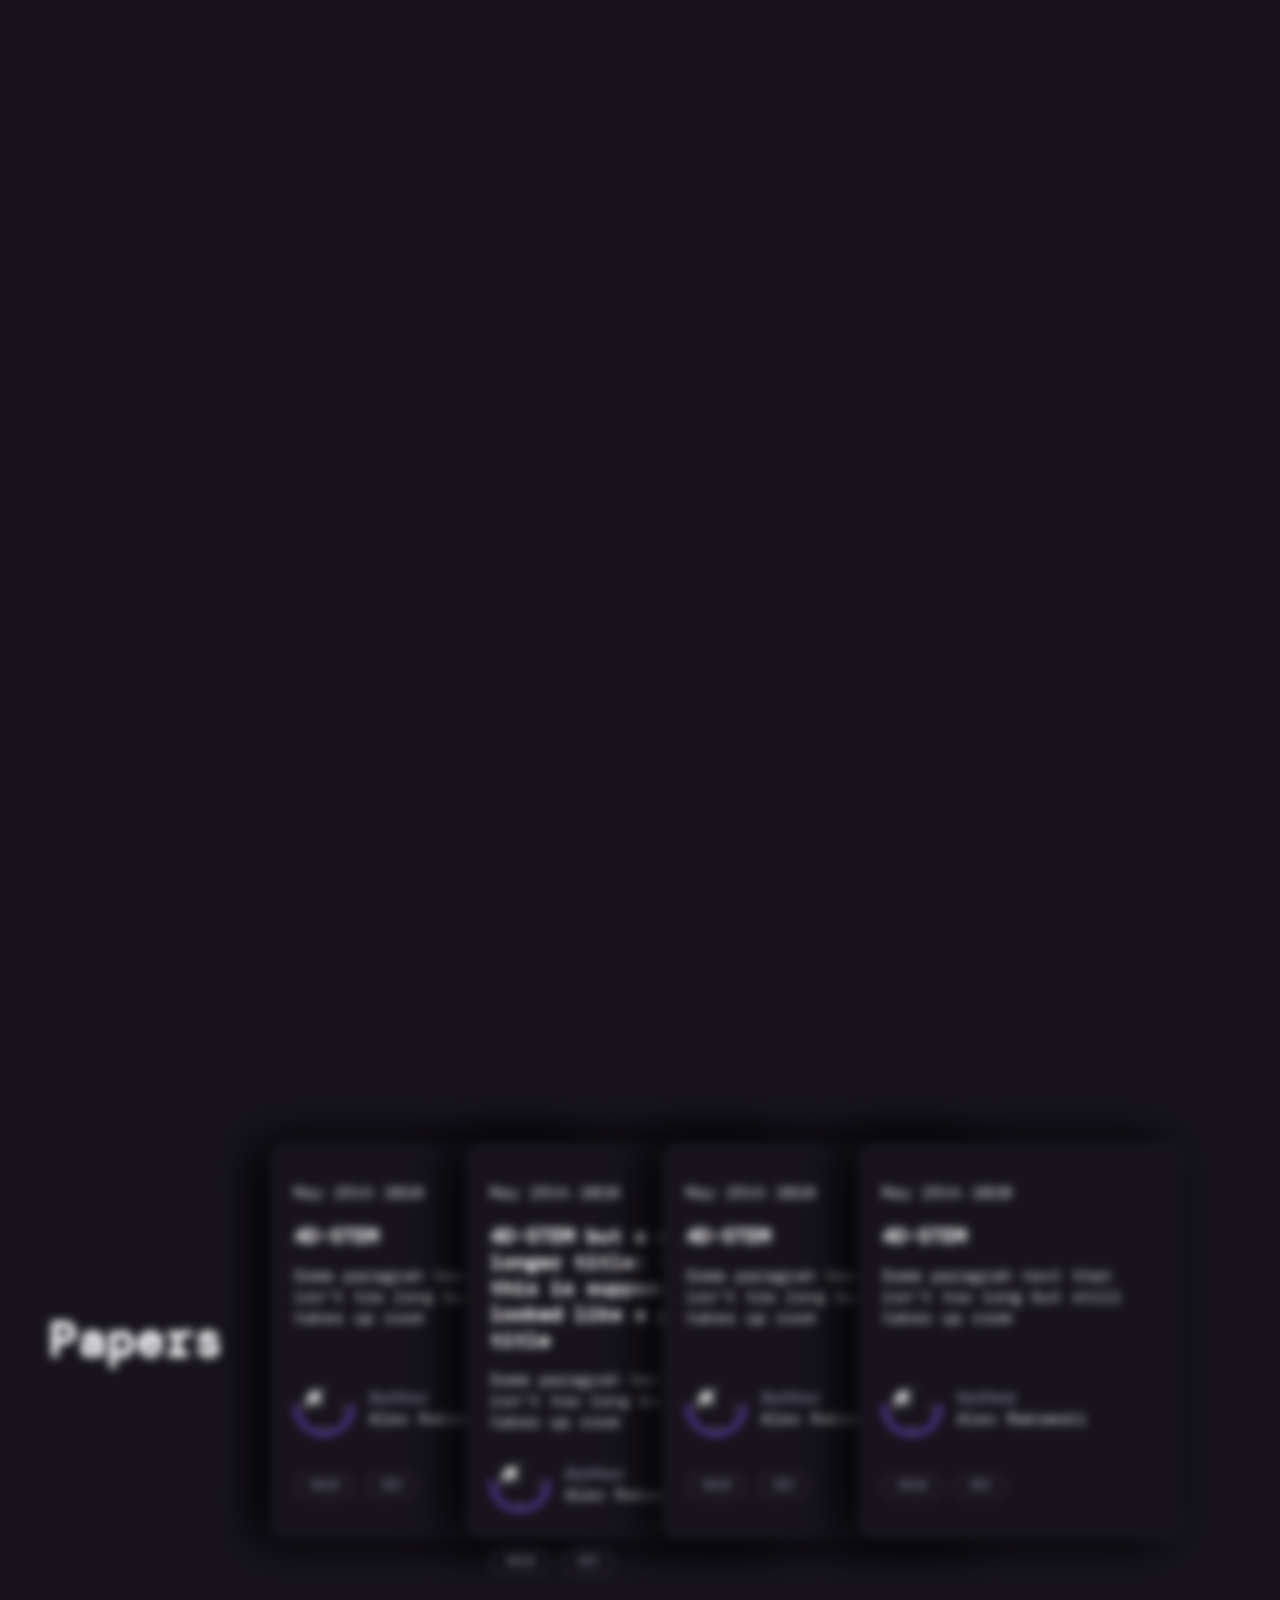
==== commit 09a59d85: "fixing image link problem" ====
--- a/index.html
+++ b/index.html
@@ -97,7 +97,7 @@
                     <p>Some paragrah text that isn't too long but still takes up room </p>
                 </header>
                 <img
-                src="./images/4D-STEM_paper_Figuere.jpg"
+                src="./images/4D-STEM_paper_Figure.png"
                 alt="strain mapping" />
             </article>
             <div class="card">
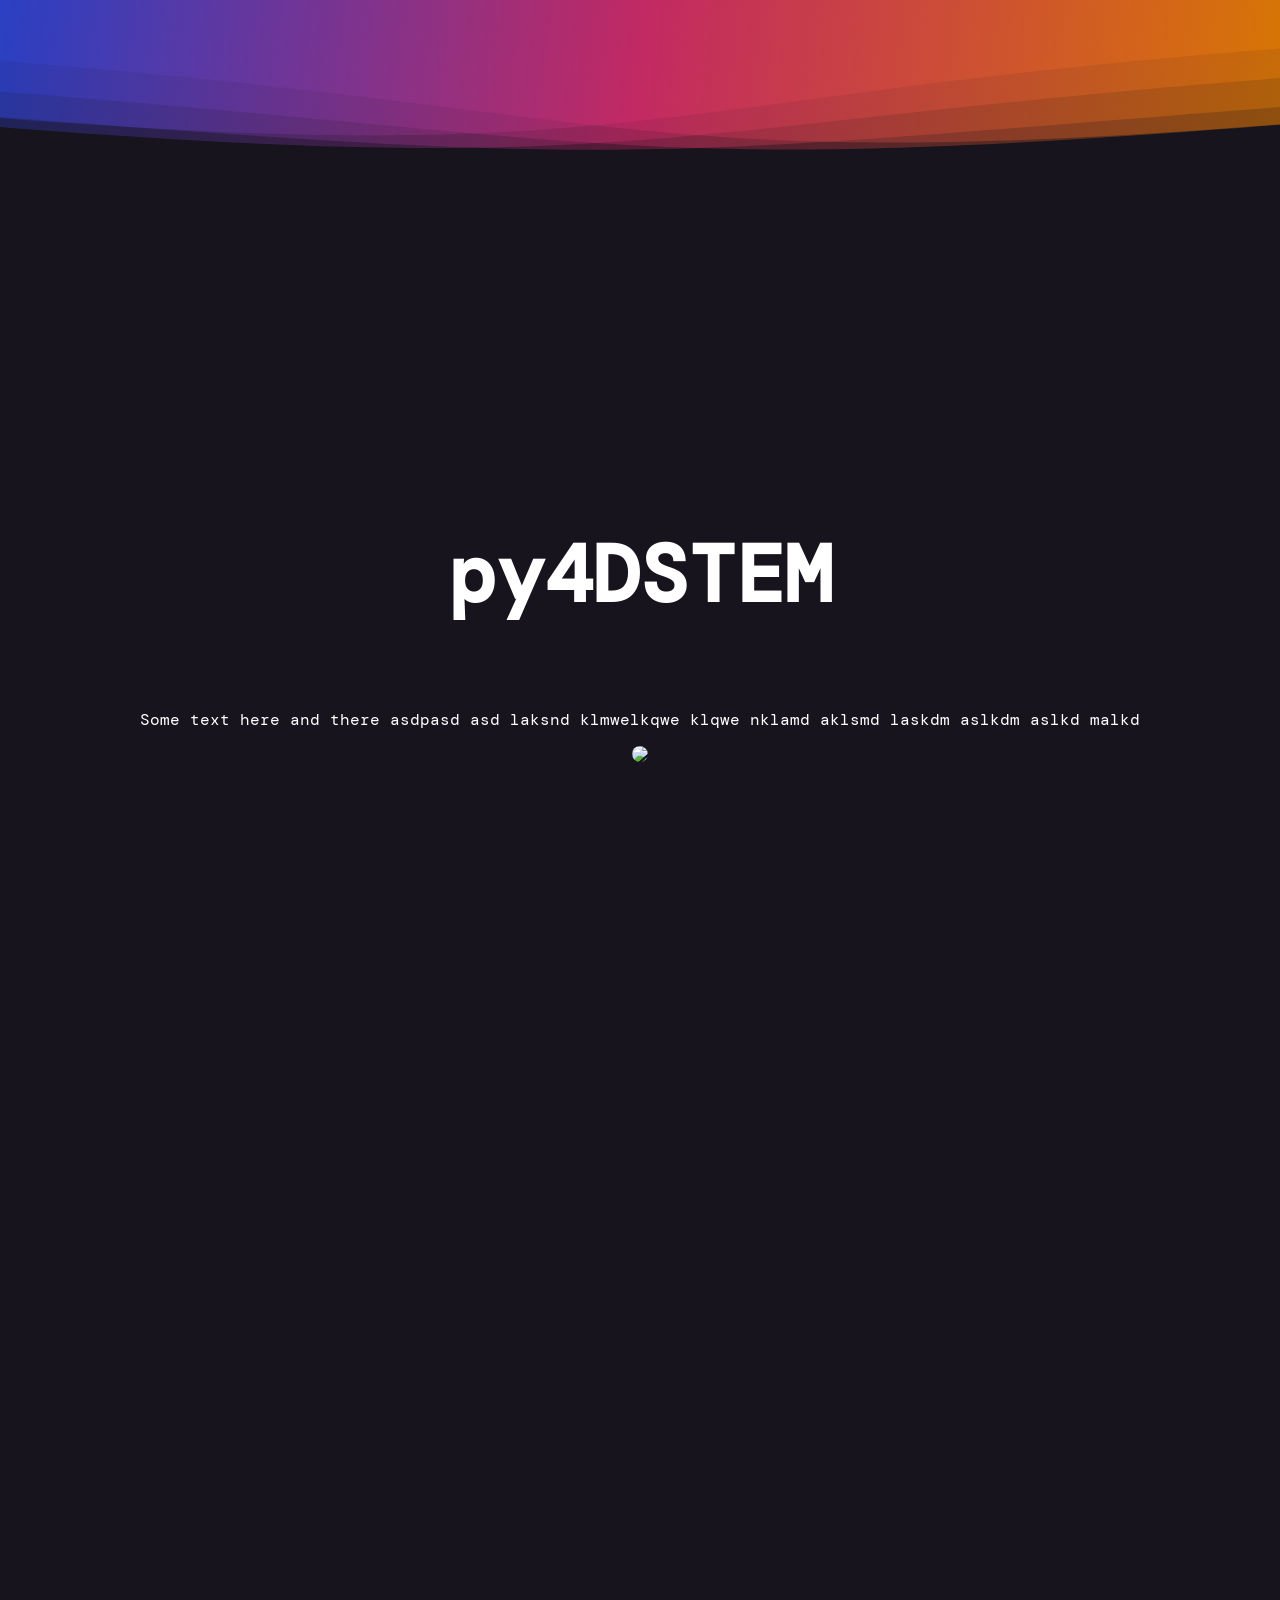
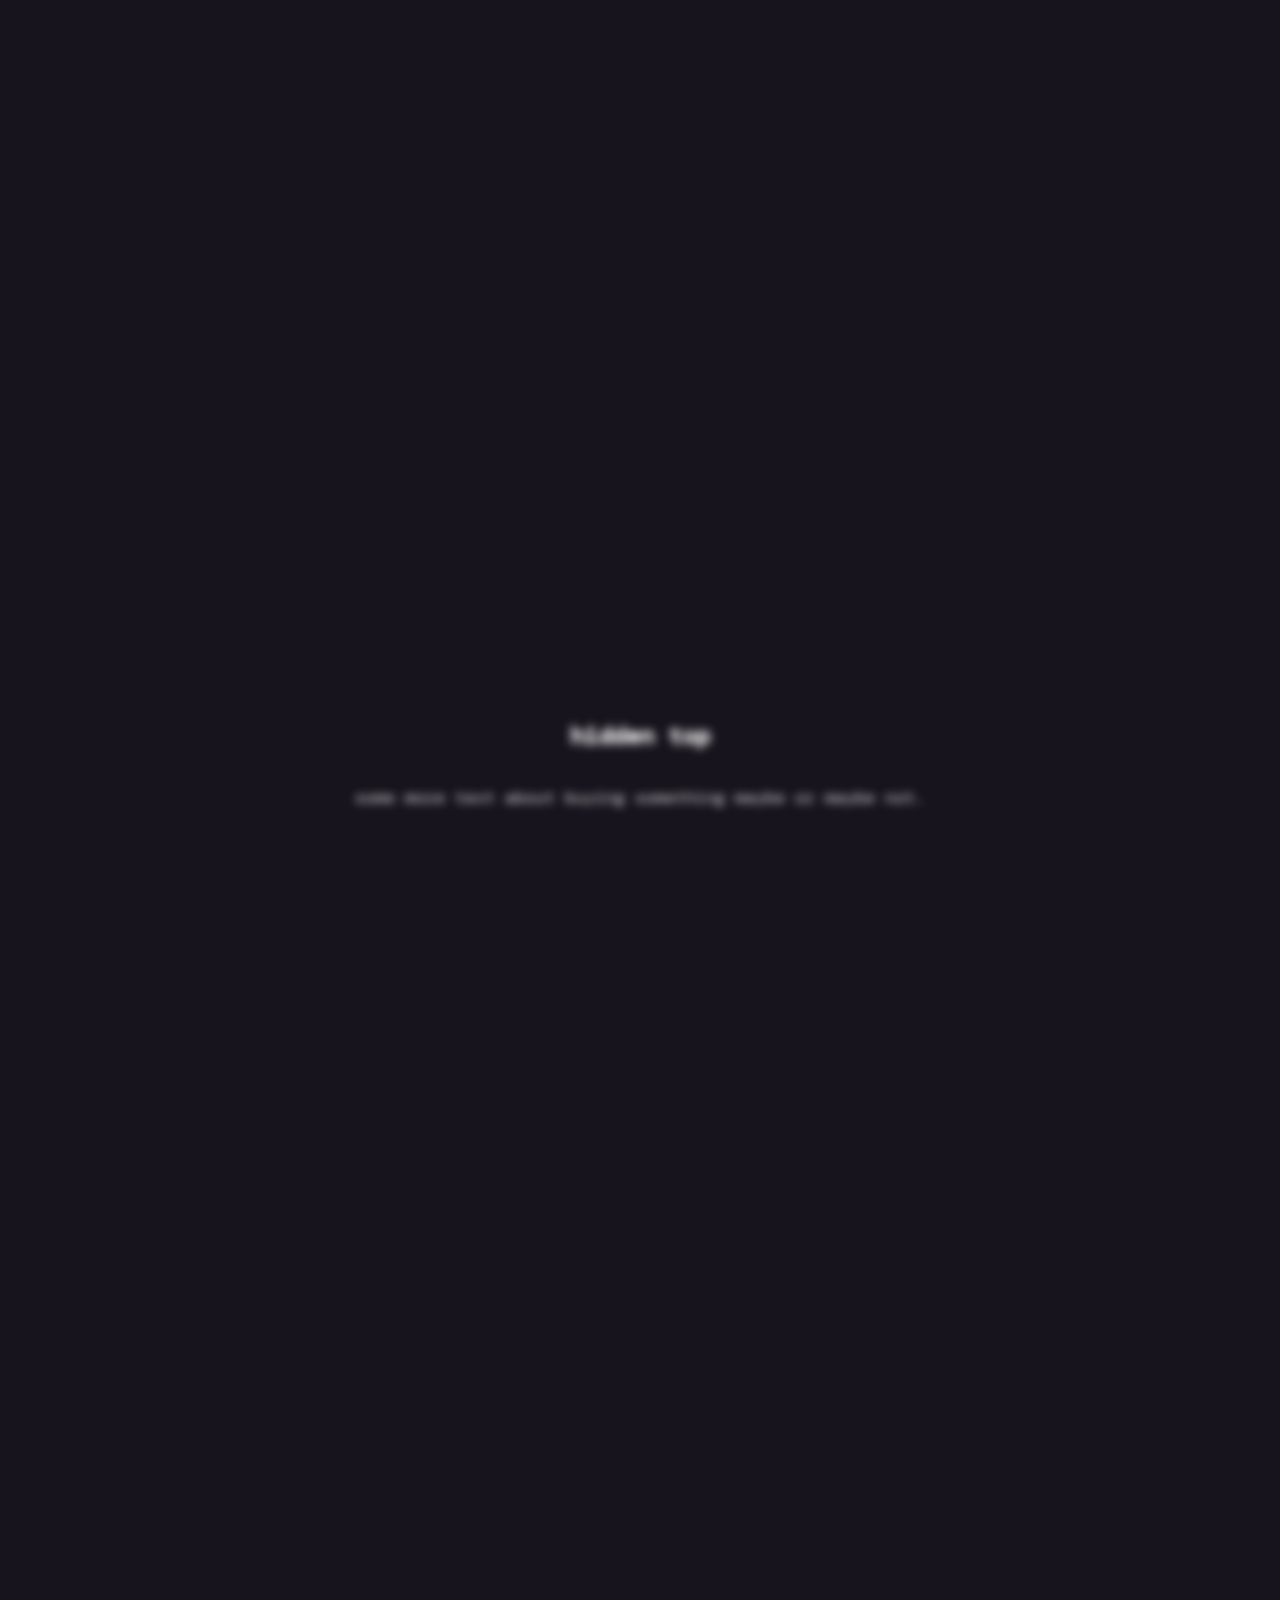
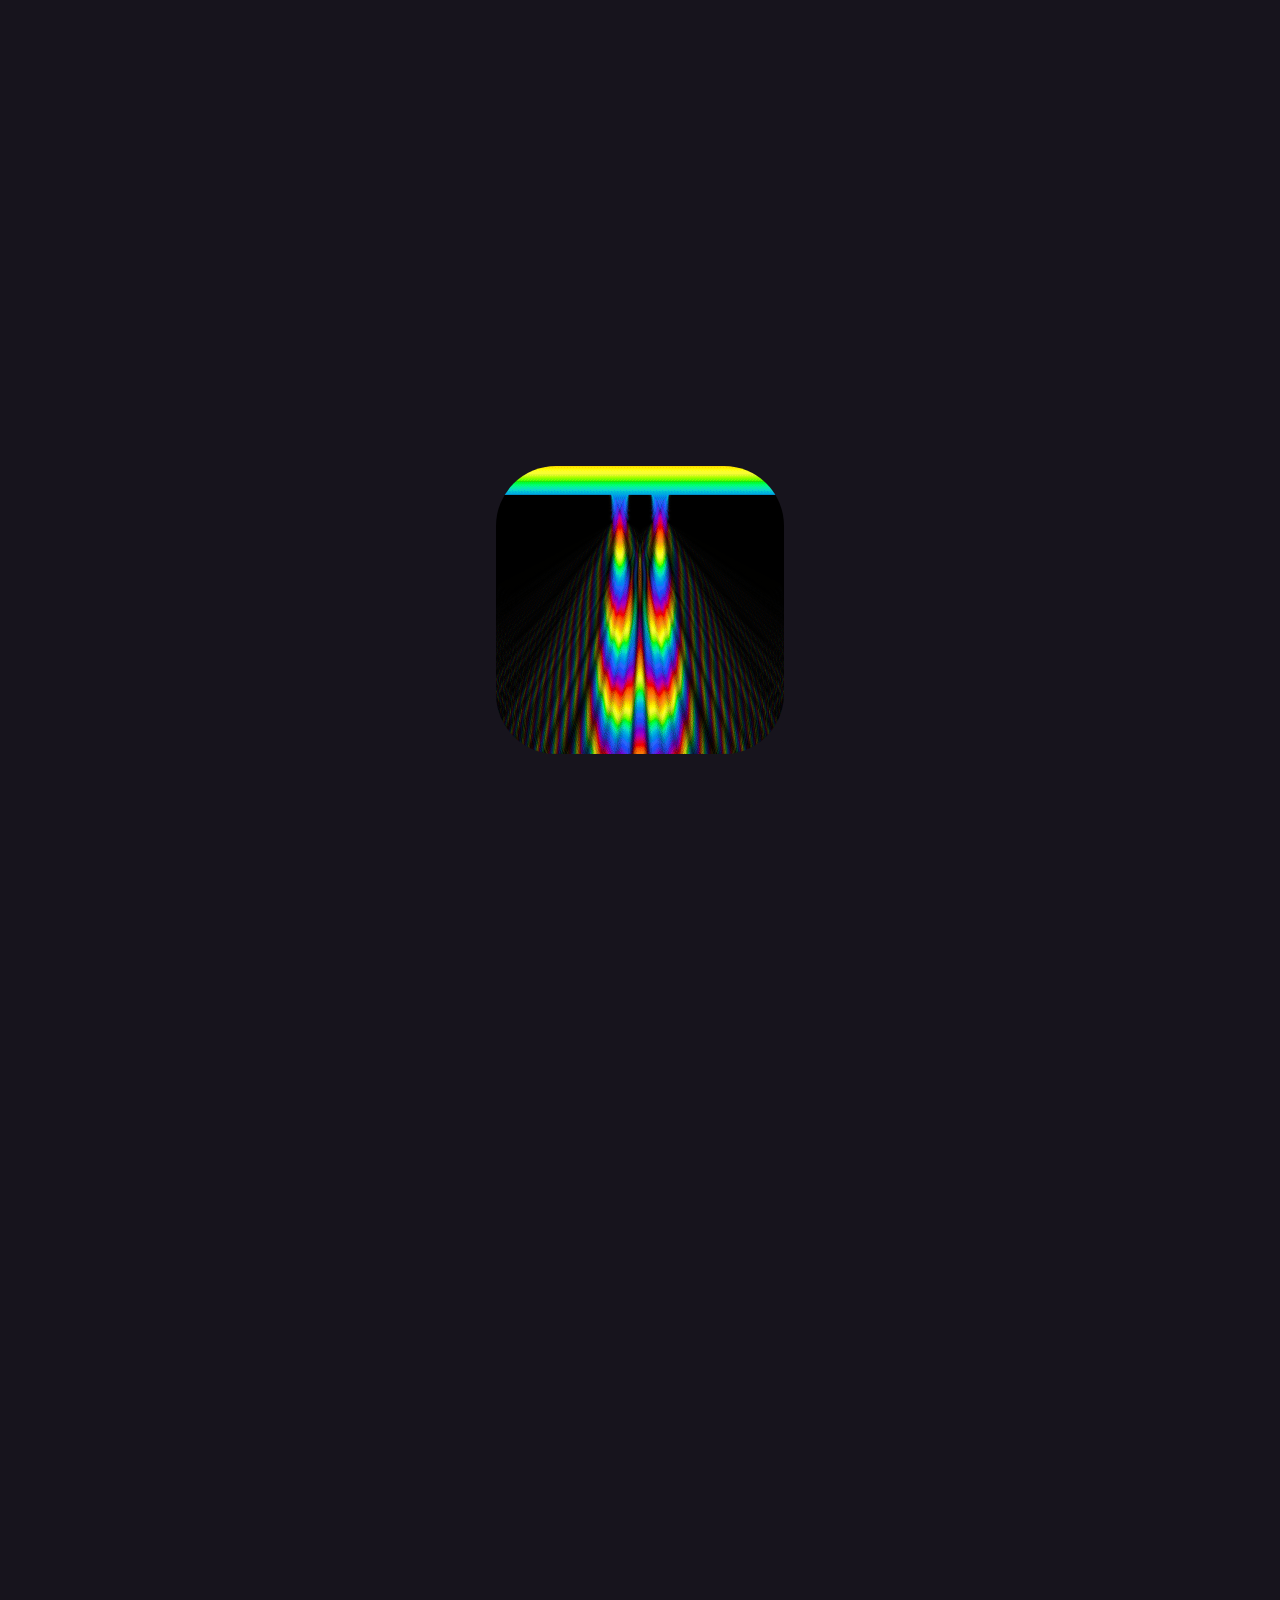
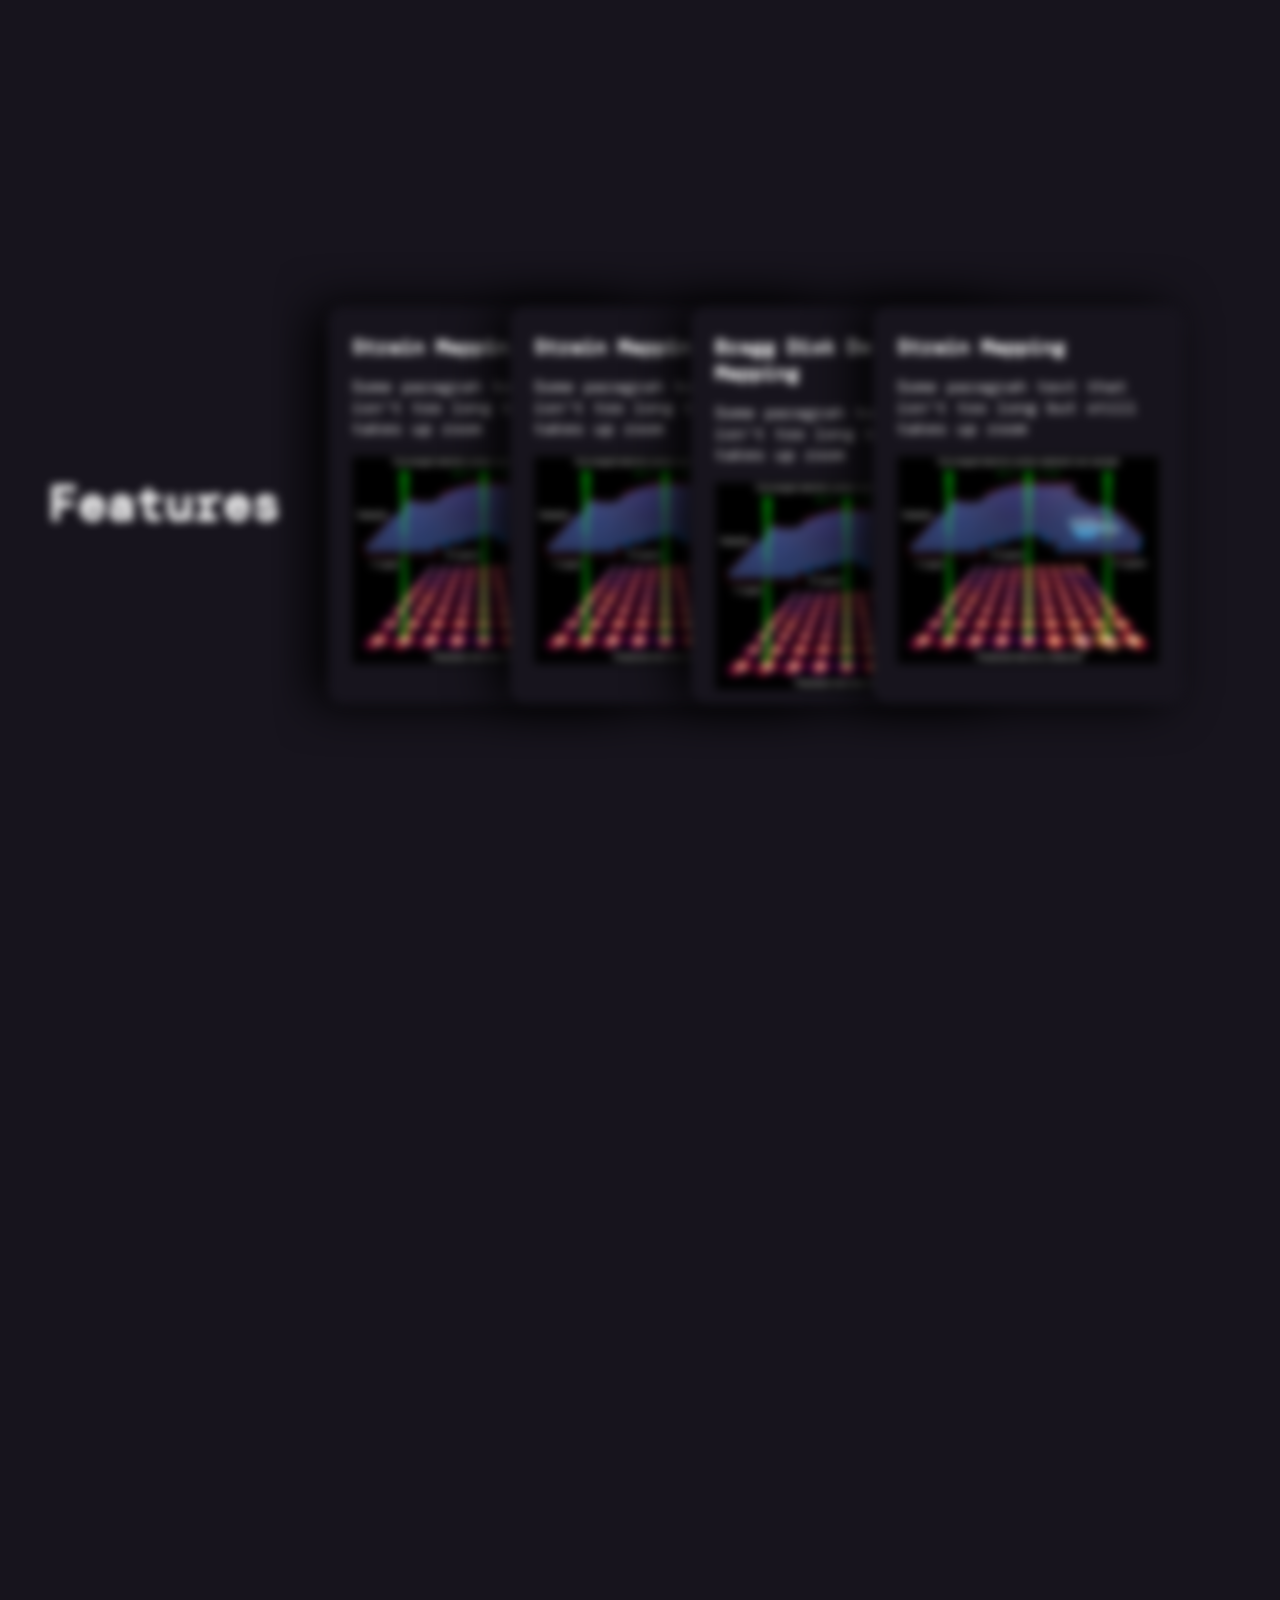
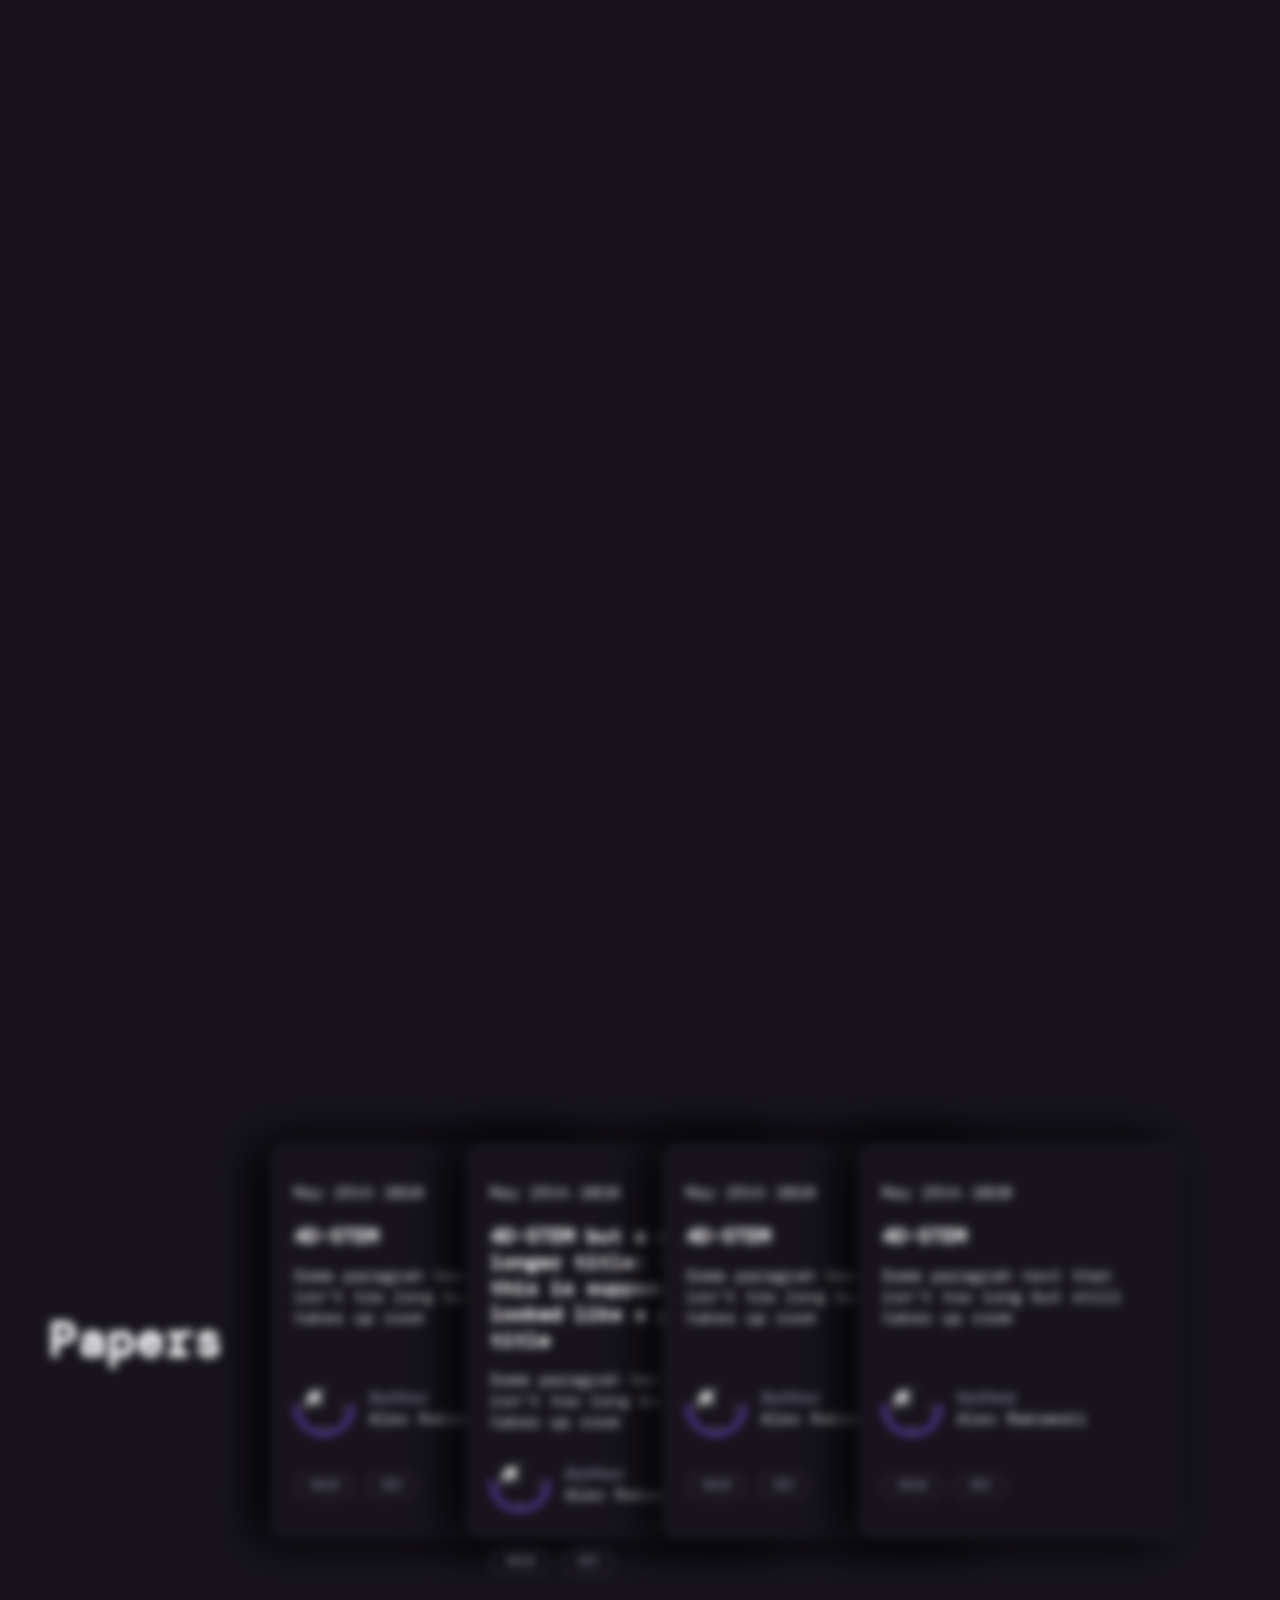
==== commit db5b87d4: "updating some text" ====
--- a/index.html
+++ b/index.html
@@ -86,9 +86,6 @@
 
     <!-- Features -->
     <section class="hidden card-list">
-        <div style="display: flex;">
-            <h1>Features</h1>
-        </div>
         <h1 style="font-size: 3em;">Features</h1>
         <div class="features">
             <article class="card">
@@ -100,46 +97,34 @@
                 src="./images/4D-STEM_paper_Figure.png"
                 alt="strain mapping" />
             </article>
-            <div class="card">
-                <img
-                src="https://api.dicebear.com/6.x/adventurer/svg?seed=Bailey"
-                alt="avatar" />
-            </div>
-            <div class="card">
-                <img
-                src="https://api.dicebear.com/6.x/adventurer/svg?seed=Pumpkin"
-                alt="avatar" />
-            </div>
-            <div class="card">
-                <img
-                src="https://api.dicebear.com/6.x/adventurer/svg?seed=Bailey"
-                alt="avatar" />
-            </div>
-            <div class="card">
-                <img
-                src="https://api.dicebear.com/6.x/adventurer/svg?seed=Pumpkin"
-                alt="avatar" />
-            </div>
-            <div class="card">
-                <img
-                src="https://api.dicebear.com/6.x/adventurer/svg?seed=Bailey"
-                alt="avatar" />
-            </div>
-            <div class="card">
-                <img
-                src="https://api.dicebear.com/6.x/adventurer/svg?seed=Pumpkin"
-                alt="avatar" />
-            </div>
-            <div class="card">
-                <img
-                src="https://api.dicebear.com/6.x/adventurer/svg?seed=Bailey"
-                alt="avatar" />
-            </div>
-            <div class="card">
-                <img
-                src="https://api.dicebear.com/6.x/adventurer/svg?seed=Pumpkin"
-                alt="avatar" />
-            </div>
+            <article class="card">
+                <header class="card-header">
+                    <a href="./site/New_Test/new_index_test.html"><h2>Strain Mapping</h2></a>
+                    <p>Some paragrah text that isn't too long but still takes up room </p>
+                </header>
+                <img
+                src="./images/4D-STEM_paper_Figure.png"
+                alt="strain mapping" />
+            </article>
+            <article class="card">
+                <header class="card-header">
+                    <h2><a href="./site/New_Test/new_index_test.html">Bragg Disk Detection Mapping</a></h2>
+                    <p>Some paragrah text that isn't too long but still takes up room </p>
+                </header>
+                <img
+                src="./images/4D-STEM_paper_Figure.png"
+                alt="strain mapping" />
+            </article>
+            <article class="card">
+                <header class="card-header">
+                    <h2><a href="./site/New_Test/new_index_test.html">Strain Mapping</a></h2>
+                    <p>Some paragrah text that isn't too long but still takes up room </p>
+                </header>
+                <img
+                src="./images/4D-STEM_paper_Figure.png"
+                alt="strain mapping" />
+            </article>
+
         </div>
     </section>
 
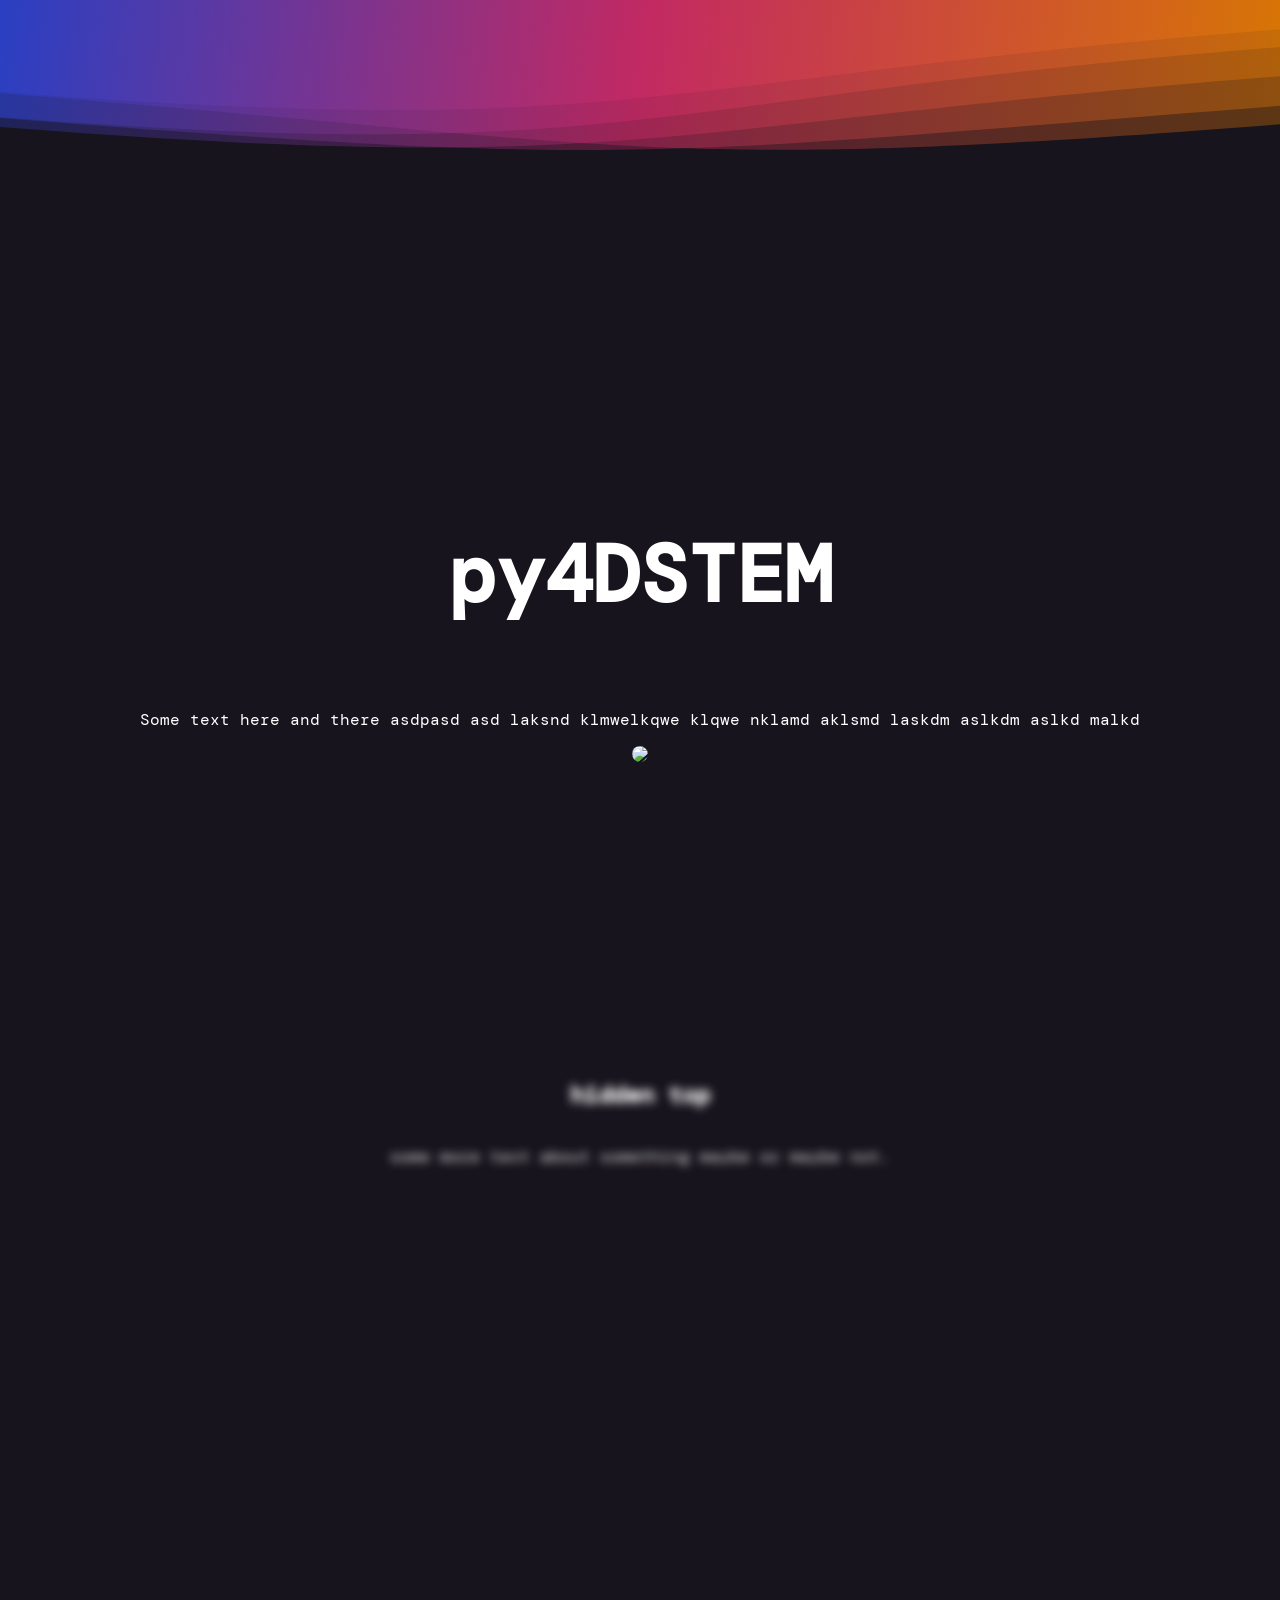
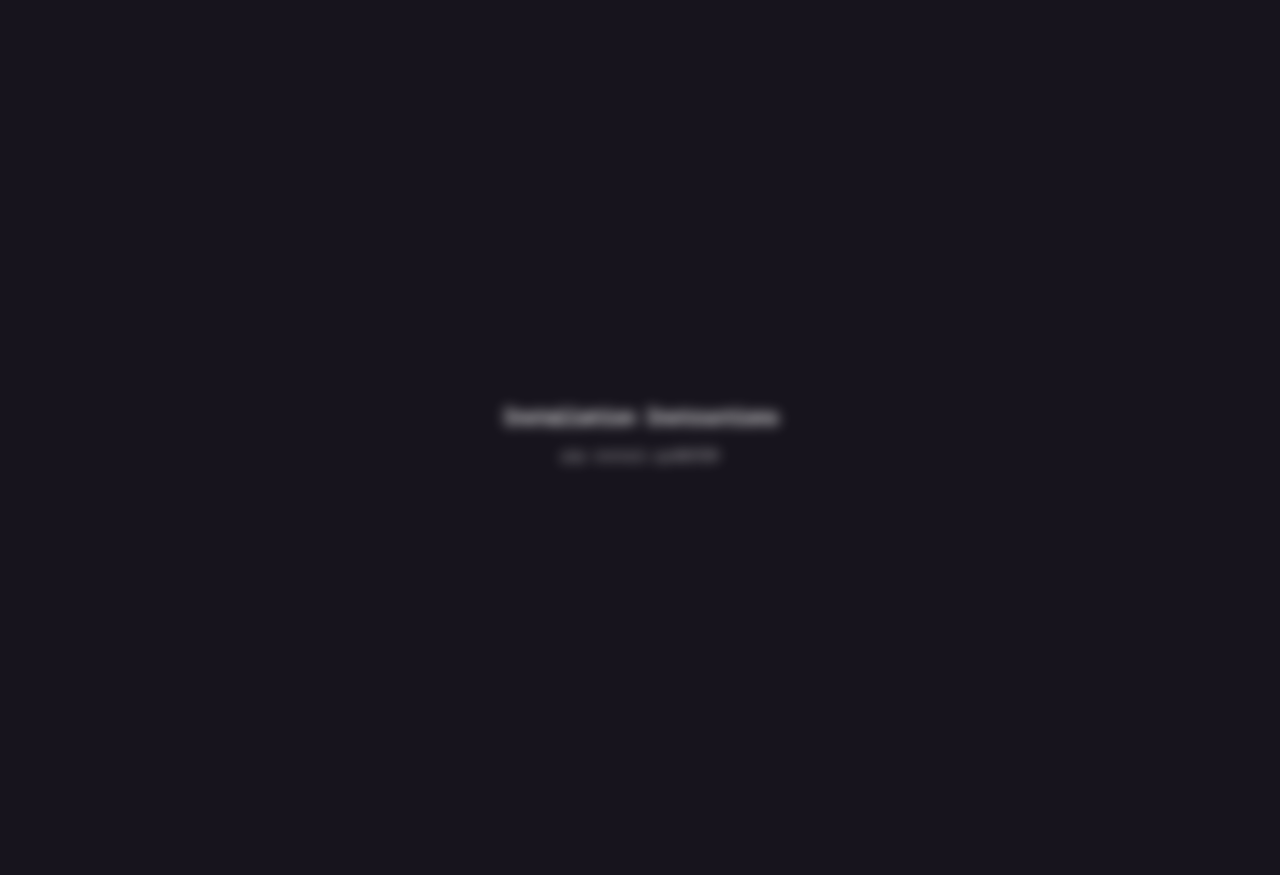
==== commit be633a07: "more tweaks" ====
--- a/index.html
+++ b/index.html
@@ -71,18 +71,18 @@
         src="./images/py4DSTEM_logo_54_export.png" 
         />
     </section>
-    <div class="wave-spacer wave1"></div>
+    <!-- <div class="wave-spacer wave1"></div> -->
 
     <section class="hidden first">
         <h2>hidden top</h2>
-        <p>some more text about buying something maybe or maybe not.</p>
-
-    </section>
+        <p>some more text about something maybe or maybe not.</p>
+
+    <!-- </section>
     <div class="wave-spacer wave2"></div>
     <div class="hero">
         <img class="hero" src="./images/waveprop_test_04.gif" />
     </div>
-    <div class="wave-spacer wave9"></div>
+    <div class="wave-spacer wave9"></div> -->
 
     <!-- Features -->
     <section class="hidden card-list">
@@ -90,39 +90,55 @@
         <div class="features">
             <article class="card">
                 <header class="card-header">
+                    <a href="./site/New_Test/new_index_test.html"><h2>Strain Mapping</h2></a>
+                    <p>Some paragrah text that isn't too long but still takes up room </p>
+                </header>
+                <img
+                src="./images/4D-STEM_paper_Figure.png"
+                alt="strain mapping" />
+                <div class="tags">
+                    <a href="#">main</a>
+                    <a href="#">dev</a>
+                </div>
+            </article>
+            <article class="card">
+                <header class="card-header">
+                    <a href="./site/New_Test/new_index_test.html"><h2>Strain Mapping</h2></a>
+                    <p>Some paragrah text that isn't too long but still takes up room </p>
+                </header>
+                <img
+                src="./images/4D-STEM_paper_Figure.png"
+                alt="strain mapping" />
+                <div class="tags">
+                    <a href="#">main</a>
+                    <a href="#">dev</a>
+                </div>
+            </article>
+            <article class="card">
+                <header class="card-header">
+                    <h2><a href="./site/New_Test/new_index_test.html">Bragg Disk Detection Mapping</a></h2>
+                    <p>Some paragrah text that isn't too long but still takes up room </p>
+                </header>
+                <img
+                src="./images/4D-STEM_paper_Figure.png"
+                alt="strain mapping" />
+                <div class="tags">
+                    <a href="#">main</a>
+                    <a href="#">dev</a>
+                </div>
+            </article>
+            <article class="card">
+                <header class="card-header">
                     <h2><a href="./site/New_Test/new_index_test.html">Strain Mapping</a></h2>
                     <p>Some paragrah text that isn't too long but still takes up room </p>
                 </header>
                 <img
                 src="./images/4D-STEM_paper_Figure.png"
                 alt="strain mapping" />
-            </article>
-            <article class="card">
-                <header class="card-header">
-                    <a href="./site/New_Test/new_index_test.html"><h2>Strain Mapping</h2></a>
-                    <p>Some paragrah text that isn't too long but still takes up room </p>
-                </header>
-                <img
-                src="./images/4D-STEM_paper_Figure.png"
-                alt="strain mapping" />
-            </article>
-            <article class="card">
-                <header class="card-header">
-                    <h2><a href="./site/New_Test/new_index_test.html">Bragg Disk Detection Mapping</a></h2>
-                    <p>Some paragrah text that isn't too long but still takes up room </p>
-                </header>
-                <img
-                src="./images/4D-STEM_paper_Figure.png"
-                alt="strain mapping" />
-            </article>
-            <article class="card">
-                <header class="card-header">
-                    <h2><a href="./site/New_Test/new_index_test.html">Strain Mapping</a></h2>
-                    <p>Some paragrah text that isn't too long but still takes up room </p>
-                </header>
-                <img
-                src="./images/4D-STEM_paper_Figure.png"
-                alt="strain mapping" />
+                <div class="tags">
+                    <a href="#">main</a>
+                    <a href="#">dev</a>
+                </div>
             </article>
 
         </div>
@@ -243,8 +259,17 @@
         </div>
     </section>
 
+
+    <section class="hidden install">
+        <h1>Installation Instructions</h1>
+        <code>
+            pip install py4DSTEM
+        </code>
+    </section>
     <!-- <section class="hidden">
         <iframe src="https://mybinder.org/v2/gh/py4dstem/py4DSTEM_tutorials/main?urlpath=lab/tree/notebooks/Index.ipynb" title="title"></iframe>
     </section> -->
+
+
     </body>
 </html>
--- a/site/style.css
+++ b/site/style.css
@@ -108,8 +108,14 @@
     scroll-snap-align: start;
     clear: both;
     position: relative;
-}
-
+    overflow: hidden;
+}
+
+.card img{
+    max-height: fit-content;
+    height: auto;
+    overflow-x: hidden;
+}
 .card:after {
 
     background: linear-gradient(180deg,transparent, #ff8a00, #e52e71 20%,  #2e49e5, transparent);
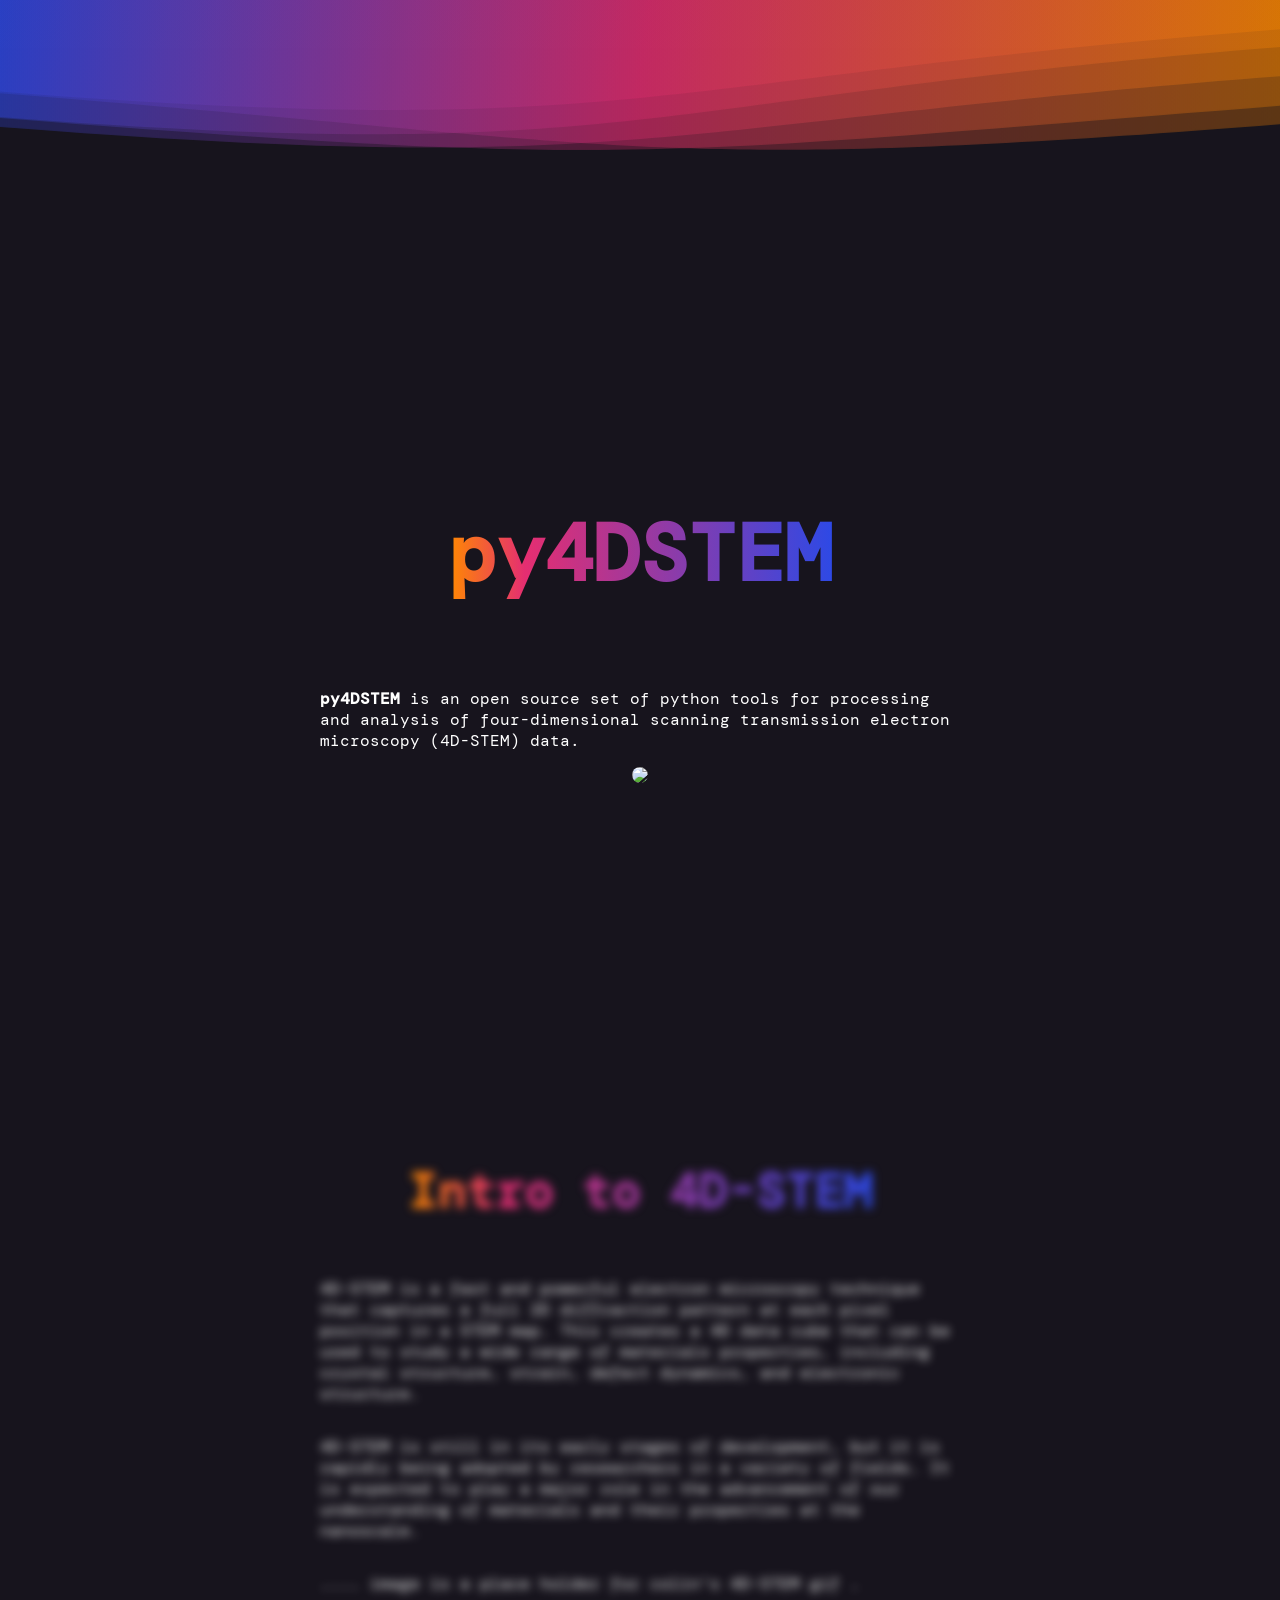
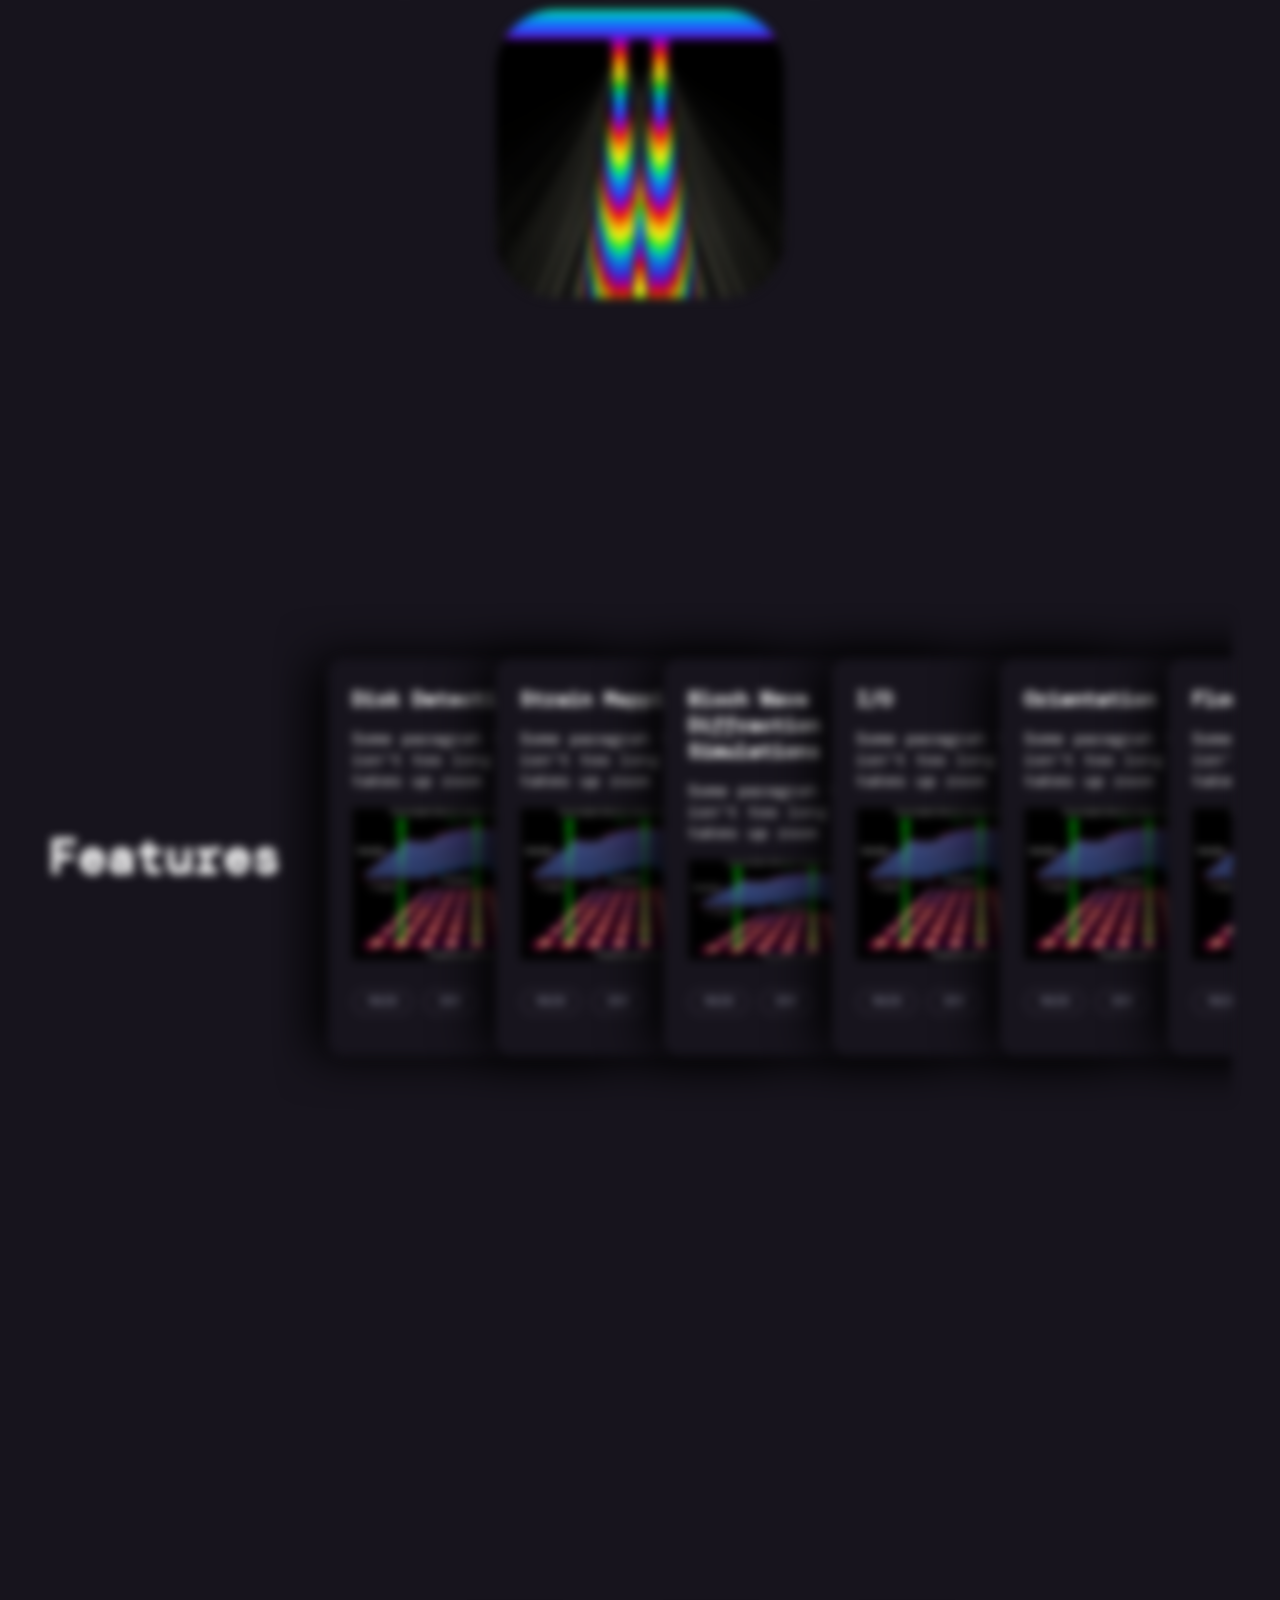
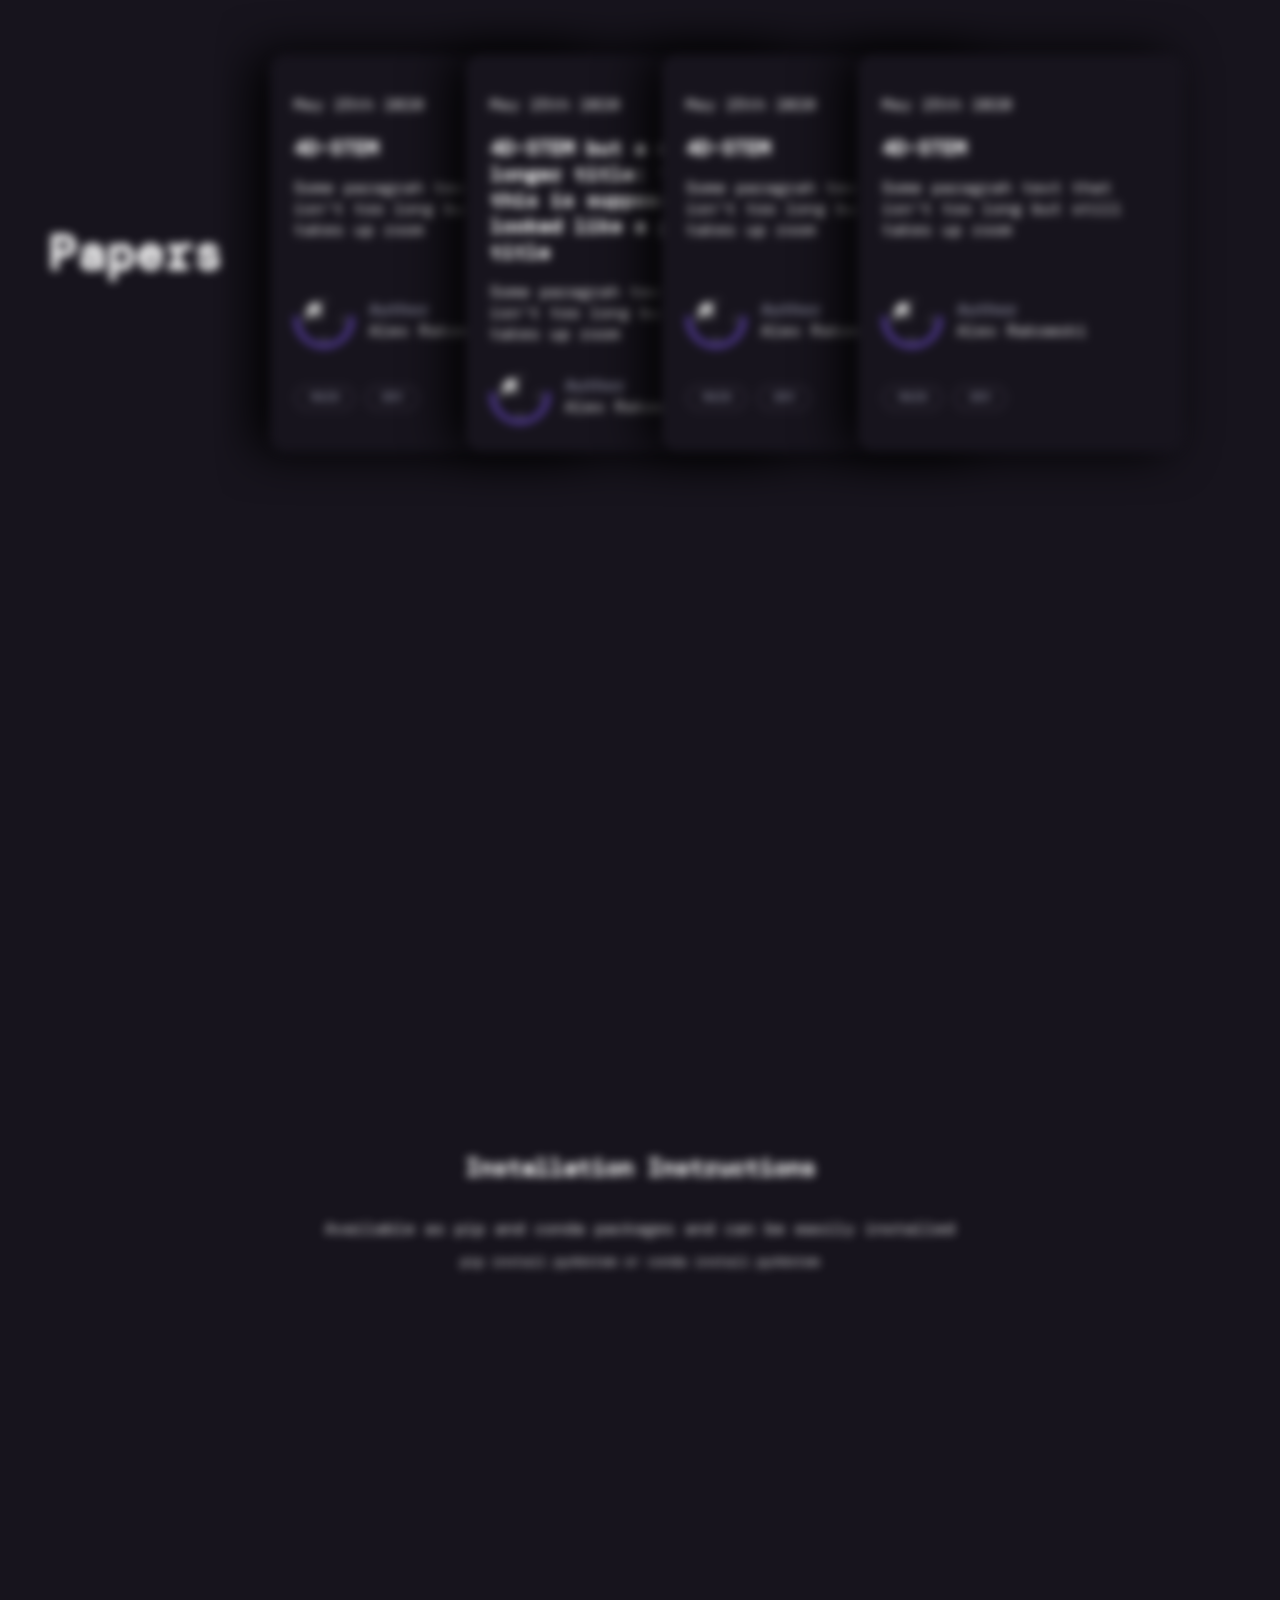
==== commit 1f2c66fb: "updating features and some styles" ====
--- a/index.html
+++ b/index.html
@@ -64,9 +64,9 @@
     </script>
 
 
-    <section class="hidden">
-        <h1 class="hero" font-size="3em">py4DSTEM</h1>
-        <p>Some text here and there asdpasd asd laksnd klmwelkqwe klqwe nklamd aklsmd laskdm aslkdm aslkd malkd</p>
+    <section class="hidden first">
+        <h1 class="intro_header first" font-size="3em">py4DSTEM</h1>
+        <p class="intro_paragraph first"><strong>py4DSTEM</strong> is an open source set of python tools for processing and analysis of four-dimensional scanning transmission electron microscopy (4D-STEM) data. </p>
         <img class="hero"
         src="./images/py4DSTEM_logo_54_export.png" 
         />
@@ -74,20 +74,44 @@
     <!-- <div class="wave-spacer wave1"></div> -->
 
     <section class="hidden first">
-        <h2>hidden top</h2>
-        <p>some more text about something maybe or maybe not.</p>
-
-    <!-- </section>
-    <div class="wave-spacer wave2"></div>
+        <h2 class="intro_header">Intro to 4D-STEM</h2>
+        <p class="intro_paragraph">4D-STEM is a fast and powerful electron microscopy technique that captures a full 2D diffraction pattern at each pixel position in a STEM map. This creates a 4D data cube that can be used to study a wide range of materials properties, including crystal structure, strain, defect dynamics, and electronic structure.
+
+        <p class="intro_paragraph">4D-STEM is still in its early stages of development, but it is rapidly being adopted by researchers in a variety of fields. It is expected to play a major role in the advancement of our understanding of materials and their properties at the nanoscale.</p>
+        <p class="intro_paragraph">   .... image is a place holder for colin's 4D-STEM gif .</p>
+        <img class="hero"
+        src="./images/waveprop_test_04.gif" 
+        />
+
+    </section>
+
+    <!-- <div class="wave-spacer wave2"></div>
     <div class="hero">
         <img class="hero" src="./images/waveprop_test_04.gif" />
     </div>
-    <div class="wave-spacer wave9"></div> -->
+    <div class="wave-spacer wave9"></div> --> 
+    <!-- </section> -->
+
 
     <!-- Features -->
     <section class="hidden card-list">
         <h1 style="font-size: 3em;">Features</h1>
         <div class="features">
+            <!-- Disk Detection -->
+            <article class="card">
+                <header class="card-header">
+                    <a href="./site/New_Test/new_index_test.html"><h2>Disk Detection</h2></a>
+                    <p>Some paragrah text that isn't too long but still takes up room </p>
+                </header>
+                <img
+                src="./images/4D-STEM_paper_Figure.png"
+                alt="strain mapping" />
+                <div class="tags">
+                    <a href="#">main</a>
+                    <a href="#">dev</a>
+                </div>
+            </article>
+            <!-- strain mapping -->
             <article class="card">
                 <header class="card-header">
                     <a href="./site/New_Test/new_index_test.html"><h2>Strain Mapping</h2></a>
@@ -101,35 +125,116 @@
                     <a href="#">dev</a>
                 </div>
             </article>
-            <article class="card">
-                <header class="card-header">
-                    <a href="./site/New_Test/new_index_test.html"><h2>Strain Mapping</h2></a>
-                    <p>Some paragrah text that isn't too long but still takes up room </p>
-                </header>
-                <img
-                src="./images/4D-STEM_paper_Figure.png"
-                alt="strain mapping" />
-                <div class="tags">
-                    <a href="#">main</a>
-                    <a href="#">dev</a>
-                </div>
-            </article>
-            <article class="card">
-                <header class="card-header">
-                    <h2><a href="./site/New_Test/new_index_test.html">Bragg Disk Detection Mapping</a></h2>
-                    <p>Some paragrah text that isn't too long but still takes up room </p>
-                </header>
-                <img
-                src="./images/4D-STEM_paper_Figure.png"
-                alt="strain mapping" />
-                <div class="tags">
-                    <a href="#">main</a>
-                    <a href="#">dev</a>
-                </div>
-            </article>
-            <article class="card">
-                <header class="card-header">
-                    <h2><a href="./site/New_Test/new_index_test.html">Strain Mapping</a></h2>
+
+            <!-- Bloch Wave Simulations -->
+            <article class="card">
+                <header class="card-header">
+                    <a href="./site/New_Test/new_index_test.html"><h2>Bloch Wave Diffraction Simulations</h2></a>
+                    <p>Some paragrah text that isn't too long but still takes up room </p>
+                </header>
+                <img
+                src="./images/4D-STEM_paper_Figure.png"
+                alt="strain mapping" />
+                <div class="tags">
+                    <a href="#">main</a>
+                    <a href="#">dev</a>
+                </div>
+            </article>
+
+            <!-- I/O -->
+            <article class="card">
+                <header class="card-header">
+                    <a href="./site/New_Test/new_index_test.html"><h2>I/O</h2></a>
+                    <p>Some paragrah text that isn't too long but still takes up room </p>
+                </header>
+                <img
+                src="./images/4D-STEM_paper_Figure.png"
+                alt="strain mapping" />
+                <div class="tags">
+                    <a href="#">main</a>
+                    <a href="#">dev</a>
+                </div>
+            </article>
+
+            <!-- Orientation Mapping -->
+            <article class="card">
+                <header class="card-header">
+                    <a href="./site/New_Test/new_index_test.html"><h2>Orientation Mapping</h2></a>
+                    <p>Some paragrah text that isn't too long but still takes up room </p>
+                </header>
+                <img
+                src="./images/4D-STEM_paper_Figure.png"
+                alt="strain mapping" />
+                <div class="tags">
+                    <a href="#">main</a>
+                    <a href="#">dev</a>
+                </div>
+            </article>
+
+            <!-- Flowlines -->
+            <article class="card">
+                <header class="card-header">
+                    <a href="./site/New_Test/new_index_test.html"><h2>Flowlines</h2></a>
+                    <p>Some paragrah text that isn't too long but still takes up room </p>
+                </header>
+                <img
+                src="./images/4D-STEM_paper_Figure.png"
+                alt="strain mapping" />
+                <div class="tags">
+                    <a href="#">main</a>
+                    <a href="#">dev</a>
+                </div>
+            </article>
+
+            <!-- ptychography -->
+            <article class="card">
+                <header class="card-header">
+                    <a href="./site/New_Test/new_index_test.html"><h2>Ptychography</h2></a>
+                    <p>Some paragrah text that isn't too long but still takes up room </p>
+                </header>
+                <img
+                src="./images/4D-STEM_paper_Figure.png"
+                alt="strain mapping" />
+                <div class="tags">
+                    <a href="#">main</a>
+                    <a href="#">dev</a>
+                </div>
+            </article>
+
+            <!-- Vritual Imaging -->
+            <article class="card">
+                <header class="card-header">
+                    <a href="./site/New_Test/new_index_test.html"><h2>Virtual Imaging</h2></a>
+                    <p>Some paragrah text that isn't too long but still takes up room </p>
+                </header>
+                <img
+                src="./images/4D-STEM_paper_Figure.png"
+                alt="strain mapping" />
+                <div class="tags">
+                    <a href="#">main</a>
+                    <a href="#">dev</a>
+                </div>
+            </article>
+
+             <!-- Amorphous -->
+             <article class="card">
+                <header class="card-header">
+                    <a href="./site/New_Test/new_index_test.html"><h2>Amorphous</h2></a>
+                    <p>Some paragrah text that isn't too long but still takes up room </p>
+                </header>
+                <img
+                src="./images/4D-STEM_paper_Figure.png"
+                alt="strain mapping" />
+                <div class="tags">
+                    <a href="#">main</a>
+                    <a href="#">dev</a>
+                </div>
+            </article>
+
+            <!-- GUI -->
+            <article class="card">
+                <header class="card-header">
+                    <a href="./site/New_Test/new_index_test.html"><h2>GUI data 4D Browser</h2></a>
                     <p>Some paragrah text that isn't too long but still takes up room </p>
                 </header>
                 <img
@@ -144,11 +249,11 @@
         </div>
     </section>
 
-    <div class="spacer layer1"></div>
-    <div class="spacer layer2"></div>
+    <!-- <div class="spacer layer1"></div>
+    <div class="spacer layer2"></div> -->
 
     <!-- Papers -->
-    <section class="hidden card-list">
+    <section class="hidden first card-list">
         <h1 style="font-size: 3em;">Papers</h1>
         <div class="features">
         
@@ -197,8 +302,8 @@
                     </div>
                 </div>
                 <div class="tags">
-                    <a href="#">main</a>
-                    <a href="#">dev</a>
+                    <a href="#">pytcho</a>
+                    <a href="#">strain</a>
                 </div>
             </article>
             <article class="card paper">
@@ -259,11 +364,14 @@
         </div>
     </section>
 
-
-    <section class="hidden install">
+    <!-- Install instructions  -->
+    <section class="hidden install first">
         <h1>Installation Instructions</h1>
+        <p> Available as pip and conda packages and can be easily installed</p>
         <code>
-            pip install py4DSTEM
+            pip install py4dstem
+            or 
+            conda install py4dstem
         </code>
     </section>
     <!-- <section class="hidden">
--- a/site/style.css
+++ b/site/style.css
@@ -28,7 +28,22 @@
     top: 0;
     transform: rotate(180deg);
 }
-
+.intro_paragraph {
+    width: 50vw
+}
+
+.intro_header {
+    background: linear-gradient(90deg,#ff8a00, #e52e71 20%,  #2e49e5);
+    text-shadow: none;
+    -webkit-text-fill-color: transparent;
+    -webkit-background-clip: text;
+    background-clip: text;
+    font-size: 5em;
+}
+
+h2.intro_header {
+    font-size: 3em;
+}
 a, a:link, a:visited {
     color: inherit;
     text-decoration: none;
@@ -54,7 +69,7 @@
 img.hero {
     border-radius: 60px;
     width: auto;
-    max-height: 40vw;
+    max-height: 30vw;
     display: block;
 }
 h1.hero {
@@ -143,6 +158,8 @@
 .card:not(:first-child) {
     margin-left: -130px;
 }
+
+
 
 .card-author {
     margin: auto 0 0;
